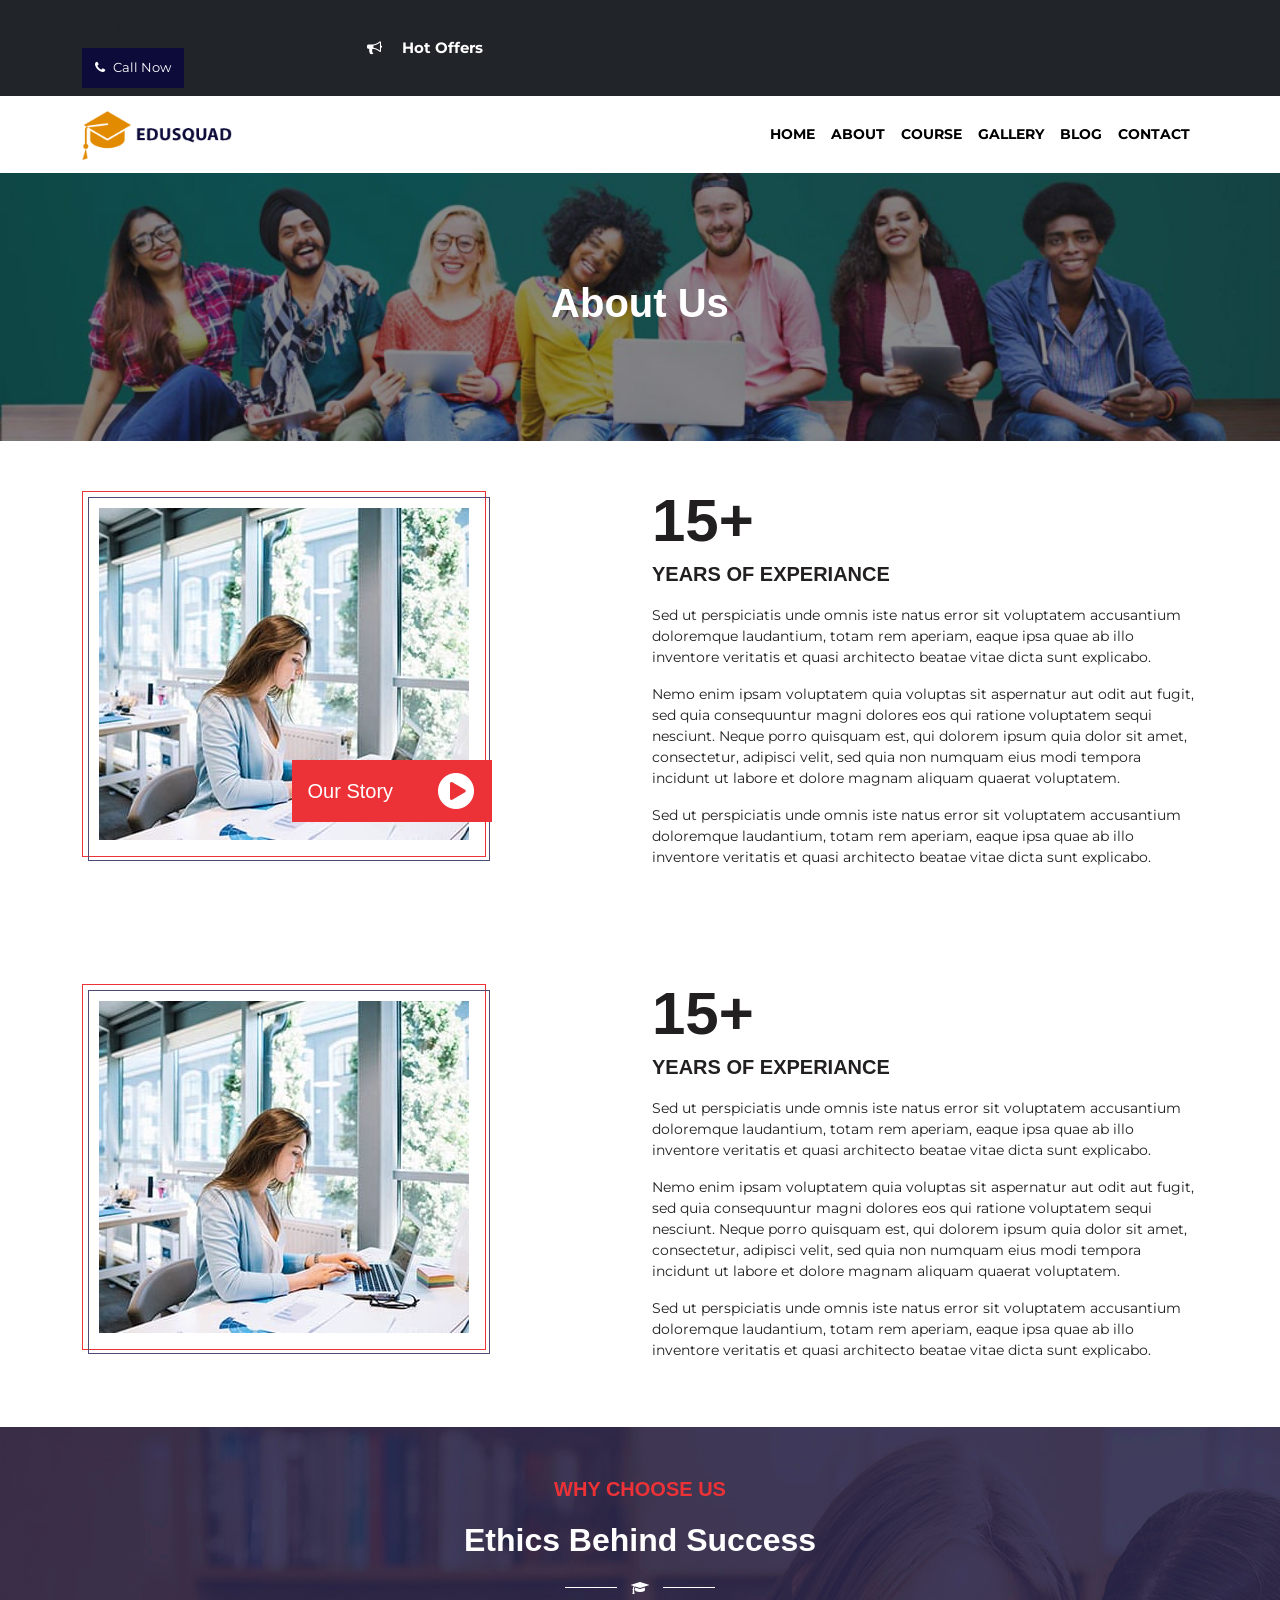
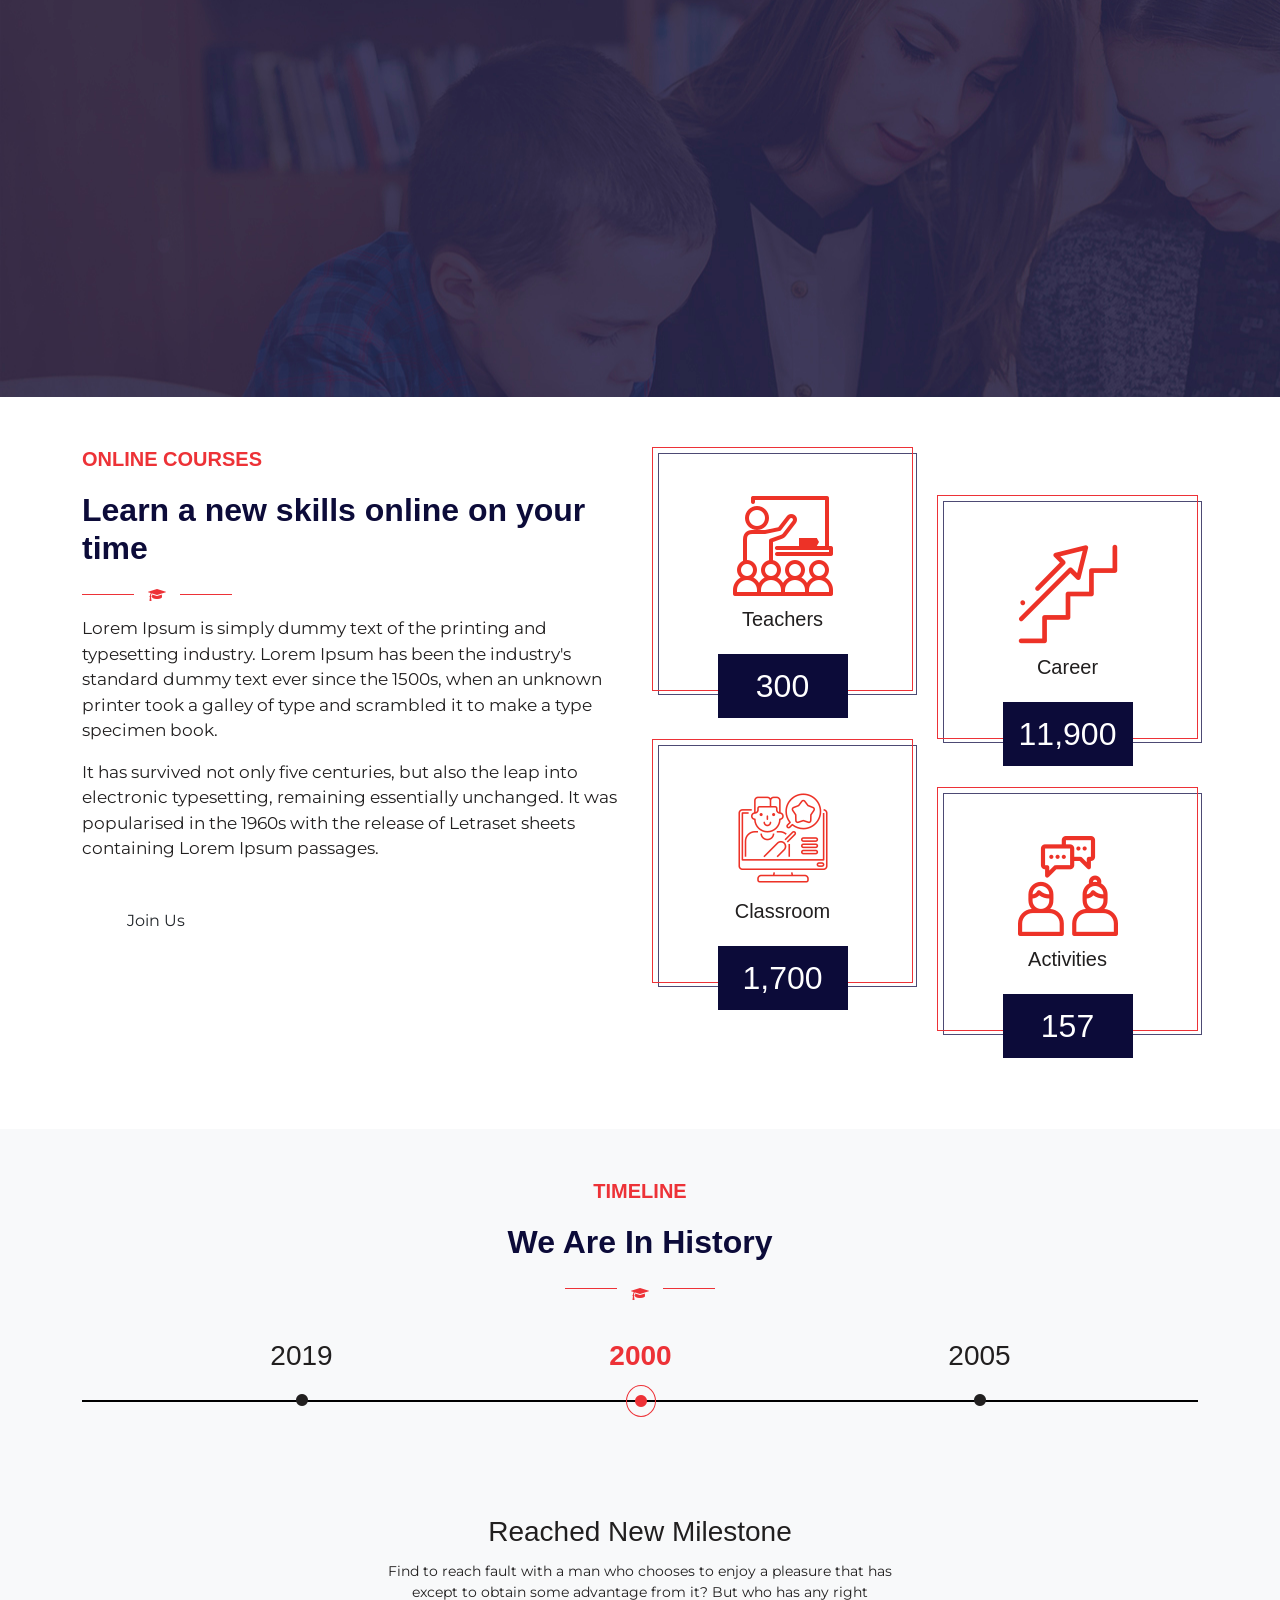
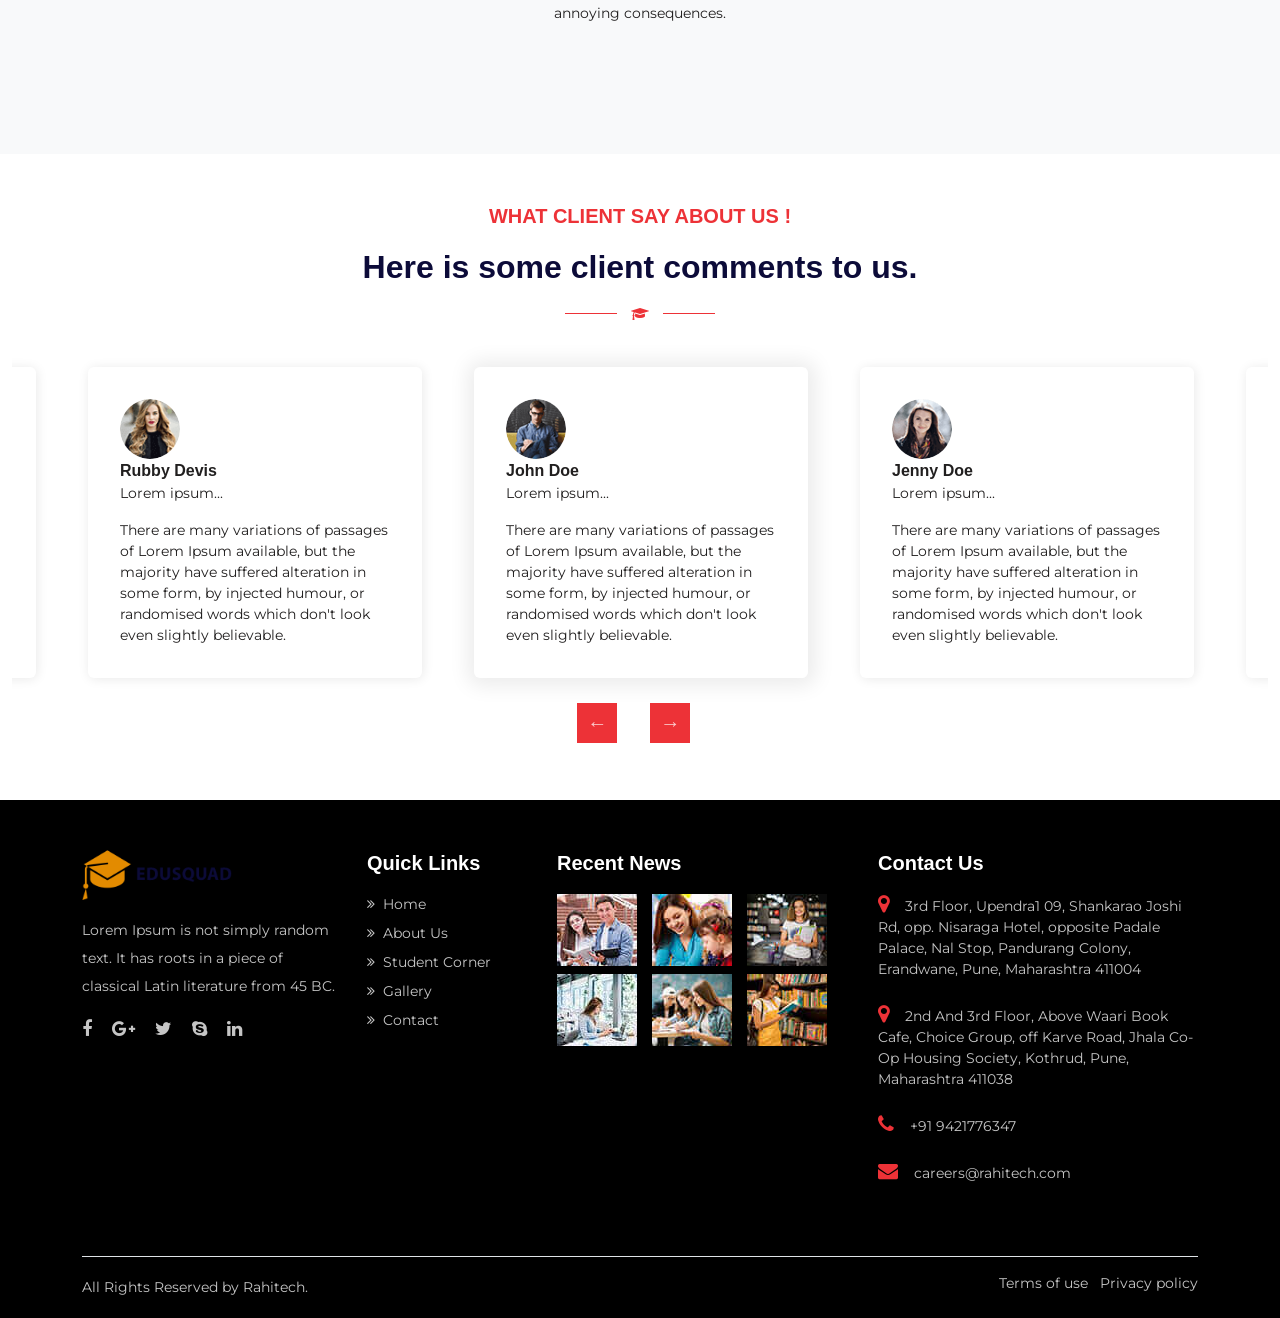
==== about.html @ 1d6828c7 "Hritik-major Update for icons blogs and color" ====
<!DOCTYPE html>
<html lang="en">

<head>
    <!-- ========== Meta Tags ========== -->
    <meta charset="utf-8">
    <meta name="viewport" content="width=device-width, initial-scale=1">
    <meta name="description" content="Edusquad - Education Template">
    <!-- ========== Page Title ========== -->
    <title>RahiTech</title>
    <!-- ========== Favicon Icon ========== -->
    <link rel="shortcut icon" href="assets/images/favicon.ico" type="image/x-icon">
    <!-- ========== Google Fonts ========== -->
    <link href="https://fonts.googleapis.com/css?family=Montserrat:400,800&display=swap" rel="stylesheet">
    <!-- ========== Start Stylesheet ========== -->
    <link href="assets/css/bootstrap.min.css" rel="stylesheet">
    <link rel="stylesheet" href="https://stackpath.bootstrapcdn.com/font-awesome/4.7.0/css/font-awesome.min.css">
    <link rel="stylesheet" type="text/css" href="assets/css/slick.css">
    <link rel="stylesheet" type="text/css" href="assets/css/slick-theme.css">
    <link rel="stylesheet" href="assets/css/animate.min.css">
    <link rel="stylesheet" href="assets/css/aos.css">
    <link rel="stylesheet" href="assets/css/jquery.fancybox.min.css">
    <link rel="stylesheet" href="assets/css/themify-icons.css">
    <link rel="stylesheet" href="assets/css/style.css">
</head>

<body>
    <!--start preloader-->
    <div class="preloader">
        <div class="spinner">
            <div class="double-bounce1"></div>
            <div class="double-bounce2"></div>
        </div>
    </div>
    <!--end preloader-->
    <div class="page-wrapper">
        <!-- start top header -->
        <header class="top-header py-2 bg-dark">
    <div class="container">
        <div class="row align-items-center">
            <!-- Left side - Call to action buttons -->
            <div class="col-xl-3 col-lg-4 col-md-12 text-start top-btn">
                <a href="contact.html" class="btn theme-orange me-2">
                    <i class="fa fa-calendar-check-o me-2"></i>Free Consultation
                </a>
                <a href="tel:+919876543210" class="btn theme-blue">
                    <i class="fa fa-phone me-2"></i>Call Now
                </a>
            </div>
            
            <!-- Middle - Announcement icon -->
            <div class="col-xl-2 col-lg-3 col-md-4 py-2 fw-bold f-15 announcement text-white">
                <i class="fa fa-bullhorn me-3 color-orange"></i>
                <span>Hot Offers</span>
            </div>
            
            <!-- Right side - Marquee text -->
            <div class="col-xl-7 col-lg-5 col-md-8">
                <p class="marquee text-white mb-0">
                    <span>
                        🚀 Limited Time Offer: Get 15% off your first .NET project! 
                        ⚡ Angular + .NET Core Specialists | 
                        🔍 SQL Database Optimization Services | 
                        💻 WinForms Modernization Packages Available
                    </span>
                </p>
            </div>
        </div>
    </div>
</header>
        <!-- end top header -->
        <!-- start main header -->
        <header class="main-header" id="header">
            <div class="container">
                <nav class="navbar navbar-expand-lg navbar-dark">
                    <a class="navbar-brand" href="index.html">
                    <img src="assets/images/logo.png" style="width: 150px;" class="img-fluid" alt="Edusquad">
                </a>
                    <span class="navbar-toggler">
                    <i class="ti-align-left" onclick="openNav()"></i>
                </span>
                    <div class="collapse navbar-collapse justify-content-end" id="collapsibleNavbar">
                        <ul class="navbar-nav">
                            <li class="nav-item">
                                <a class="nav-link" href="index.html">Home</a>
                            </li>
                            <li class="nav-item">
                                <a class="nav-link" href="about.html">About</a>
                            </li>
                            <li class="nav-item">
                                <a class="nav-link" href="course.html">Course</a>
                            </li>
                            <li class="nav-item">
                                <a class="nav-link" href="gallery.html">Gallery</a>
                            </li>
                            <li class="nav-item">
                                <a class="nav-link" href="blog.html">Blog</a>
                            </li>
                            <li class="nav-item">
                                <a class="nav-link" href="contact.html">Contact</a>
                            </li>
                        </ul>
                    </div>
                </nav>
            </div>
        </header>
        <!-- end main header -->
        <!-- start side menu -->
        <div class="sidenav" id="mySidenav">
            <a class="closebtn" href="javascript:void(0)" onclick="closeNav()">&times;</a>
            <div class="sidenav-links pt-4">
                <a href="index.html">Home</a>
                <a href="about.html">About Us</a>
                <a href="course.html">Course</a>
                <a href="gallery.html">Gallery</a>
                <a href="blog.html">Blog</a>
                <a href="contact.html">Contact</a>
            </div>
        </div>
        <!-- end side menu -->
        <!-- start inner banner -->
        <section class="inner-banner">
            <h1 class="fw-bold text-center">About Us</h1>
        </section>
        <!-- end inner banner -->
        <!-- start about us -->
        <section class="aboutus">
            <div class="container">
                <div class="row">
                   
                    <div class="col-lg-6 col-md-8 offset-md-2 offset-lg-0">
                        <div class="about-img">
                            <div class="img_1" data-aos="zoom-in" data-aos-duration="550">
                                <div class="border-line"></div>
                                <img src="assets/images/about1.jpg" class="img-fluid" alt="About">
                            </div>
                            <div class="img_2 d-flex" data-aos="zoom-in" data-aos-duration="1000">
                                <h5 class="mb-0 text-white">Our Story</h5>
                                <a href="./assets/images/Rahitech-Video-1.mp4" data-fancybox="gallery" class="video-btn text-white">
                    <i class="fa fa-play-circle fa-3x"></i>
                  </a>
                            </div>
                        </div>
                    </div>
                     <div class="col-lg-6 col-md-12">
                        <h1 class="color-orange fw-bold about-title" data-aos="fade-up" data-aos-duration="1000">15+</h1>
                        <h5 class="fw-bold text-uppercase mb-3" data-aos="fade-up" data-aos-duration="1000">YEARS OF EXPERIANCE</h5>
                        <p>Sed ut perspiciatis unde omnis iste natus error sit voluptatem accusantium doloremque laudantium, totam rem aperiam, eaque ipsa quae ab illo inventore veritatis et quasi architecto beatae vitae dicta sunt explicabo.</p>
                        <p>Nemo enim ipsam voluptatem quia voluptas sit aspernatur aut odit aut fugit, sed quia consequuntur magni dolores eos qui ratione voluptatem sequi nesciunt. Neque porro quisquam est, qui dolorem ipsum quia dolor sit amet, consectetur,
                            adipisci velit, sed quia non numquam eius modi tempora incidunt ut labore et dolore magnam aliquam quaerat voluptatem.</p>
                        <p>Sed ut perspiciatis unde omnis iste natus error sit voluptatem accusantium doloremque laudantium, totam rem aperiam, eaque ipsa quae ab illo inventore veritatis et quasi architecto beatae vitae dicta sunt explicabo.</p>
                    </div>
                </div>
            </div>
        </section>
        <!-- end about us -->

        <!-- start about us secound -->
        <section class="aboutus">
            <div class="container">
                <div class="row">
                   
                    <div class="col-lg-6 col-md-8 offset-md-2 offset-lg-0">
                        <div class="about-img">
                            <div class="img_1" data-aos="zoom-in" data-aos-duration="550">
                                <div class="border-line"></div>
                                <img src="assets/images/about1.jpg" class="img-fluid" alt="About">
                            </div>
                            <div class="img_2 d-flex" data-aos="zoom-in" data-aos-duration="1000">
                                <h5 class="mb-0 text-white">Our Story</h5>
                                <a href="https://www.youtube.com/watch?v=_sI_Ps7JSEk" data-fancybox="gallery" class="video-btn text-white">
                    <i class="fa fa-play-circle fa-3x"></i>
                  </a>
                            </div>
                        </div>
                    </div>

                     <div class="col-lg-6 col-md-12">
                        <h1 class="color-orange fw-bold about-title" data-aos="fade-up" data-aos-duration="1000">15+</h1>
                        <h5 class="fw-bold text-uppercase mb-3" data-aos="fade-up" data-aos-duration="1000">YEARS OF EXPERIANCE</h5>
                        <p>Sed ut perspiciatis unde omnis iste natus error sit voluptatem accusantium doloremque laudantium, totam rem aperiam, eaque ipsa quae ab illo inventore veritatis et quasi architecto beatae vitae dicta sunt explicabo.</p>
                        <p>Nemo enim ipsam voluptatem quia voluptas sit aspernatur aut odit aut fugit, sed quia consequuntur magni dolores eos qui ratione voluptatem sequi nesciunt. Neque porro quisquam est, qui dolorem ipsum quia dolor sit amet, consectetur,
                            adipisci velit, sed quia non numquam eius modi tempora incidunt ut labore et dolore magnam aliquam quaerat voluptatem.</p>
                        <p>Sed ut perspiciatis unde omnis iste natus error sit voluptatem accusantium doloremque laudantium, totam rem aperiam, eaque ipsa quae ab illo inventore veritatis et quasi architecto beatae vitae dicta sunt explicabo.</p>
                    </div>
                </div>
            </div>
        </section>
        <!--secound about us end  -->


        <!-- start target -->
        <section class="target">
            <div class="container">
                <div class="sec-title text-center bg-fill" data-aos="fade-up" data-aos-duration="1000">
                    <span class="title">Why Choose Us</span>
                    <h2 class="text-white">Ethics Behind Success</h2>
                    <div class="divider">
                        <span class="fa fa-mortar-board"></span>
                    </div>
                </div>
                <div class="row">
                    <div class="col-md-4">
                        <div class="target-block text-white p-lg-5 p-md-3 p-sm-3 p-2 mb-lg-0 mb-mb-0 mb-xl-0 mb-sm-5 mb-4" data-aos="flip-up" data-aos-duration="1000">
                            <div class="border-line"></div>
                            <i class="fa fa-check-circle fa-3x color-orange mb-3"></i>
                            <h4 class="fw-bold">Mission</h4>
                            <p>Aliquip exea conse quat nul duis crib irure dolor in reprehenderit voluptate velit ese cillum dolore fugiat.</p>
                            <a href="javascript:" class="btn text-white ps-0">Read More <i class="fa fa-angle-double-right ms-2"></i>
                </a>
                        </div>
                    </div>
                    <div class="col-md-4">
                        <div class="target-block text-white  p-lg-5 p-md-3 p-sm-3 p-2 mb-lg-0 mb-mb-0 mb-xl-0 mb-sm-5 mb-4" data-aos="flip-up" data-aos-duration="1000">
                            <div class="border-line"></div>
                            <i class="fa fa-eye fa-3x color-orange mb-3"></i>
                            <h4 class="fw-bold">Vision</h4>
                            <p>Aliquip exea conse quat nul duis crib irure dolor in reprehenderit voluptate velit ese cillum dolore fugiat.</p>
                            <a href="javascript:" class="btn text-white ps-0">Read More <i class="fa fa-angle-double-right ms-2"></i>
                </a>
                        </div>
                    </div>
                    <div class="col-md-4">
                        <div class="target-block text-white  p-lg-5 p-md-3 p-2 mb-lg-0 mb-mb-0 mb-xl-0" data-aos="flip-up" data-aos-duration="1000">
                            <div class="border-line"></div>
                            <i class="fa fa-certificate fa-3x color-orange mb-3"></i>
                            <h4 class="fw-bold">Award</h4>
                            <p>Aliquip exea conse quat nul duis crib irure dolor in reprehenderit voluptate velit ese cillum dolore fugiat.</p>
                            <a href="javascript:" class="btn text-white ps-0">Read More <i class="fa fa-angle-double-right ms-2"></i>
                </a>
                        </div>
                    </div>
                </div>
            </div>
        </section>
        <!-- end target -->
        <!-- start counter -->
        <section class="counter-section abt-counter">
            <div class="container">
                <div class="row">
                    <div class="col-lg-6">
                        <div class="sec-title" data-aos="fade-up" data-aos-duration="1000">
                            <span class="title">Online Courses</span>
                            <h2>Learn a new skills online on your time</h2>
                            <div class="divider">
                                <span class="fa fa-mortar-board"></span>
                            </div>
                        </div>
                        <p class="p-17">Lorem Ipsum is simply dummy text of the printing and typesetting industry. Lorem Ipsum has been the industry's standard dummy text ever since the 1500s, when an unknown printer took a galley of type and scrambled it to make a type
                            specimen book.</p>
                        <p class="p-17">It has survived not only five centuries, but also the leap into electronic typesetting, remaining essentially unchanged. It was popularised in the 1960s with the release of Letraset sheets containing Lorem Ipsum passages.</p>
                        <button type="button" class="btn theme-orange theme-btn mt-3 join-us">Join Us</button>
                    </div>
                    <div class="col-lg-6">
                        <div class="counter-box">
                            <div class="row">
                                <div class="col-lg-6 col-md-6 col-sm-6 mb-md-5">
                                    <div class="counter aos-init aos-animate mb-5" data-aos="fade-up" data-aos-duration="550">
                                        <div class="border-line"></div>
                                        <div class="counter-img">
                                            <img src="assets/images/icons/Training-Center.png" class="img-fluid" alt="Teacher">
                                        </div>
                                        <h2 class="timer count-title count-number" data-to="300" data-speed="1500">300</h2>
                                        <h5 class="count-text mt-2">Teachers</h5>
                                    </div>
                                    <div class="counter aos-init aos-animate" data-aos="fade-up" data-aos-duration="550">
                                        <div class="border-line"></div>
                                        <div class="counter-img">
                                            <img src="assets/images/icons/class.png" class="img-fluid" alt="Classroom">
                                        </div>
                                        <h2 class="timer count-title count-number" data-to="1700" data-speed="1500">1,700</h2>
                                        <h5 class="count-text mt-2">Classroom</h5>
                                    </div>
                                </div>
                                <div class="col-lg-6 col-md-6 col-sm-6 mt-lg-5 mt-lg-5 mt-md-5">
                                    <div class="counter aos-init aos-animate" data-aos="fade-up" data-aos-duration="550">
                                        <div class="border-line"></div>
                                        <div class="counter-img">
                                            <img src="assets/images/icons/career-2.png" class="img-fluid" alt="Career">
                                        </div>
                                        <h2 class="timer count-title count-number" data-to="11900" data-speed="1500">11,900</h2>
                                        <h5 class="count-text mt-2">Career</h5>
                                    </div>
                                    <div class="counter margin-bottom aos-init aos-animate margin-bottom" data-aos="fade-up" data-aos-duration="550">
                                        <div class="border-line"></div>
                                        <div class="counter-img">
                                            <img src="assets/images/icons/activities-100.png" class="img-fluid" alt="Activities">
                                        </div>
                                        <h2 class="timer count-title count-number" data-to="157" data-speed="1500">157</h2>
                                        <h5 class="count-text mt-2">Activities</h5>
                                    </div>
                                </div>
                            </div>
                        </div>
                    </div>
                </div>
            </div>
        </section>
        <!-- end counter -->
        <!-- start timeline -->
        <section class="timeline bg-light">
            <div class="container">
                <div class="sec-title text-center" data-aos="fade-up" data-aos-duration="1000">
                    <span class="title">Timeline</span>
                    <h2>We Are In History</h2>
                    <div class="divider">
                        <span class="fa fa-mortar-board"></span>
                    </div>
                </div>
                <div class="row">
                    <div class="col-md-12">
                        <div class="slider-nav py-3">
                            <div class="text-center history_slide">
                                <h3>2000</h3>
                                <i class="fa fa-circle text-center"></i>
                            </div>
                            <div class="text-center history_slide">
                                <h3>2005</h3>
                                <i class="fa fa-circle text-center"></i>
                            </div>
                            <div class="text-center history_slide">
                                <h3>2010</h3>
                                <i class="fa fa-circle text-center"></i>
                            </div>
                            <div class="text-center history_slide">
                                <h3>2015</h3>
                                <i class="fa fa-circle text-center"></i>
                            </div>
                            <div class="text-center history_slide">
                                <h3>2019</h3>
                                <i class="fa fa-circle text-center"></i>
                            </div>
                        </div>
                    </div>
                    <div class="col-md-12">
                        <div class="slider-for mb-3" data-aos="fade-up" data-aos-duration="1000">
                            <div class="history-content p-5 text-center theme-orange">
                                <h3>Reached New Milestone</h3>
                                <p>Find to reach fault with a man who chooses to enjoy a pleasure that has except to obtain some advantage from it? But who has any right annoying consequences. </p>
                            </div>
                            <div class="history-content p-5 text-center theme-orange">
                                <h3>Reached New Milestone</h3>
                                <p>Find to reach fault with a man who chooses to enjoy a pleasure that has except to obtain some advantage from it? But who has any right annoying consequences. </p>
                            </div>
                            <div class="history-content p-5 text-center theme-orange">
                                <h3>Reached New Milestone</h3>
                                <p>Find to reach fault with a man who chooses to enjoy a pleasure that has except to obtain some advantage from it? But who has any right annoying consequences. </p>
                            </div>
                            <div class="history-content p-5 text-center theme-orange">
                                <h3>Reached New Milestone</h3>
                                <p>Find to reach fault with a man who chooses to enjoy a pleasure that has except to obtain some advantage from it? But who has any right annoying consequences. </p>
                            </div>
                        </div>
                    </div>
                </div>
            </div>
        </section>
        <!-- end timeline -->
        <!-- start events -->
        <section class="events text-center">
            <div class="container-fluid">
                <div class="sec-title text-center" data-aos="fade-up" data-aos-duration="1000">
                    <span class="title">What Client Say about us !</span>
                    <h2>Here is some client comments to us.</h2>
                    <div class="divider">
                        <span class="fa fa-mortar-board"></span>
                    </div>
                </div>
                <div class="center">
                    <div class="card m-2">
                        <div class="client-block p-3" data-aos="zoom-in" data-aos-duration="1000">
                            <div class="media p-3 align-items-center">
                                <img src="assets/images/1.png" alt="Rony Devis" class="me-3 rounded-circle">
                                <div class="media-body text-start">
                                    <h6 class="color-orange fw-bold mb-0">Rubby Devis</h6>
                                    <p class="mb-0">Lorem ipsum...</p>
                                </div>
                            </div>
                            <p class="ps-3 pe-3 text-start">There are many variations of passages of Lorem Ipsum available, but the majority have suffered alteration in some form, by injected humour, or randomised words which don't look even slightly believable.</p>
                        </div>
                    </div>
                    <div class="card  m-2">
                        <div class="client-block p-3" data-aos="zoom-in" data-aos-duration="1000">
                            <div class="media p-3 align-items-center">
                                <img src="assets/images/2.png" alt="John Doe" class="me-3 rounded-circle">
                                <div class="media-body text-start">
                                    <h6 class="color-orange fw-bold mb-0">John Doe</h6>
                                    <p class="mb-0">Lorem ipsum...</p>
                                </div>
                            </div>
                            <p class="ps-3 pe-3 text-start">There are many variations of passages of Lorem Ipsum available, but the majority have suffered alteration in some form, by injected humour, or randomised words which don't look even slightly believable.</p>
                        </div>
                    </div>
                    <div class="card  m-2 ">
                        <div class="client-block p-3" data-aos="zoom-in" data-aos-duration="1000">
                            <div class="media p-3 align-items-center">
                                <img src="assets/images/3.png" alt="Jenny Doe" class="me-3 rounded-circle">
                                <div class="media-body text-start">
                                    <h6 class="color-orange fw-bold mb-0">Jenny Doe</h6>
                                    <p class="mb-0">Lorem ipsum...</p>
                                </div>
                            </div>
                            <p class="ps-3 pe-3 text-start">There are many variations of passages of Lorem Ipsum available, but the majority have suffered alteration in some form, by injected humour, or randomised words which don't look even slightly believable.</p>
                        </div>
                    </div>
                    <div class="card m-2">
                        <div class="client-block p-3" data-aos="zoom-in" data-aos-duration="1000">
                            <div class="media p-3 align-items-center">
                                <img src="assets/images/1.png" alt="Rony Devis" class="me-3 rounded-circle">
                                <div class="media-body text-start">
                                    <h6 class="color-orange fw-bold mb-0">Rubby Devis</h6>
                                    <p class="mb-0">Lorem ipsum...</p>
                                </div>
                            </div>
                            <p class="ps-3 pe-3 text-start">There are many variations of passages of Lorem Ipsum available, but the majority have suffered alteration in some form, by injected humour, or randomised words which don't look even slightly believable.</p>
                        </div>
                    </div>
                    <div class="card  m-2">
                        <div class="client-block p-3" data-aos="zoom-in" data-aos-duration="1000">
                            <div class="media p-3 align-items-center">
                                <img src="assets/images/2.png" alt="John Doe" class="me-3 rounded-circle">
                                <div class="media-body text-start">
                                    <h6 class="color-orange fw-bold mb-0">John Doe</h6>
                                    <p class="mb-0">Lorem ipsum...</p>
                                </div>
                            </div>
                            <p class="ps-3 pe-3 text-start">There are many variations of passages of Lorem Ipsum available, but the majority have suffered alteration in some form, by injected humour, or randomised words which don't look even slightly believable.</p>
                        </div>
                    </div>
                    <div class="card  m-2 ">
                        <div class="client-block p-3" data-aos="zoom-in" data-aos-duration="1000">
                            <div class="media p-3 align-items-center">
                                <img src="assets/images/3.png" alt="Jenny Doe" class="me-3 rounded-circle">
                                <div class="media-body text-start">
                                    <h6 class="color-orange fw-bold mb-0">Jenny Doe</h6>
                                    <p class="mb-0">Lorem ipsum...</p>
                                </div>
                            </div>
                            <p class="ps-3 pe-3 text-start">There are many variations of passages of Lorem Ipsum available, but the majority have suffered alteration in some form, by injected humour, or randomised words which don't look even slightly believable.</p>
                        </div>
                    </div>
                </div>
            </div>
        </section>
        <!-- end events -->
        <!-- start footer -->
        <footer class="theme-Black">
            <div class="container">
                <div class="footer-top border-bottom pt-5">
                    <div class="row">
                        <div class="col-lg-3 col-md-6" data-aos="fade-in" data-aos-duration="1050">
                            <a href="index.html"><img src="assets/images/logo.png" style="width: 150px;" class="img-fluid mb-3" alt="Edusquad"></a>
                            <p>Lorem Ipsum is not simply random text. It has roots in a piece of classical Latin literature from 45 BC.</p>
                            <ul class="social-icon">
                                <li><a href="javascript:"><i class="fa fa-facebook-f"></i></a></li>
                                <li><a href="javascript:"><i class="fa fa-google-plus"></i></a></li>
                                <li><a href="javascript:"><i class="fa fa-twitter"></i></a></li>
                                <li><a href="javascript:"><i class="fa fa-skype"></i></a></li>
                                <li><a href="javascript:"><i class="fa fa-linkedin"></i></a></li>
                            </ul>
                        </div>
                        <div class="col-lg-2 col-md-6" data-aos="fade-in" data-aos-duration="550">
                            <h5 class="fw-bold mb-3">Quick Links</h5>
                            <ul>
                                <li><a href="index.html"><i class="fa fa-angle-double-right me-2"></i>Home</a></li>
                                <li><a href="about.html"><i class="fa fa-angle-double-right me-2"></i>About Us</a></li>
                                <li><a href="course.html"><i class="fa fa-angle-double-right me-2"></i>Student Corner</a></li>
                                <li><a href="gallery.html"><i class="fa fa-angle-double-right me-2"></i>Gallery</a></li>
                                <li><a href="contact.html"><i class="fa fa-angle-double-right me-2"></i>Contact</a></li>
                            </ul>
                        </div>
                        <div class="col-lg-3 col-md-6 mb-md-5 mb-4" data-aos="fade-in" data-aos-duration="1050">
                            <h5 class="fw-bold mb-3">Recent News</h5>
                            <div class="row">
                                <div class="col-md-4 col-sm-2 col-2 mb-2 pe-0">
                                    <img src="assets/images/thumb_1.jpg" class="img-fluid" alt="Gallery">
                                </div>
                                <div class="col-md-4 col-sm-2 col-2 mb-2 pe-0">
                                    <img src="assets/images/thumb_2.jpg" class="img-fluid" alt="Gallery">
                                </div>
                                <div class="col-md-4 col-sm-2 col-2 mb-2 pe-0">
                                    <img src="assets/images/thumb_3.jpg" class="img-fluid" alt="Gallery">
                                </div>
                                <div class="col-md-4 col-sm-2 col-2 pe-0">
                                    <img src="assets/images/thumb_4.jpg" class="img-fluid" alt="Gallery">
                                </div>
                                <div class="col-md-4 col-sm-2 col-2 pe-0">
                                    <img src="assets/images/thumb_5.jpg" class="img-fluid" alt="Gallery">
                                </div>
                                <div class="col-md-4 col-sm-2 col-2 pe-0">
                                    <img src="assets/images/thumb_6.jpg" class="img-fluid" alt="Gallery">
                                </div>
                            </div>
                        </div>
                        <div class="col-lg-4 col-md-6 ps-lg-5  mb-md-5" data-aos="fade-in" data-aos-duration="1050">
                            <h5 class="fw-bold mb-3">Contact Us</h5>
                            <ul class="address-icon">
                                <li class="mb-3"><i class="fa fa-map-marker me-3 color-Red"></i>3rd Floor, Upendra1 09, Shankarao Joshi Rd, opp. Nisaraga Hotel, opposite Padale Palace, Nal Stop, Pandurang Colony, Erandwane, Pune, Maharashtra 411004</li>
                                <li class="mb-3"><i class="fa fa-map-marker me-3 color-Red"></i>2nd And 3rd Floor, Above Waari Book Cafe, Choice Group, off Karve Road, Jhala Co-Op Housing Society, Kothrud, Pune, Maharashtra 411038</li>
                                <li class="mb-3"><i class="fa fa-phone me-3 color-Red"></i>+91 9421776347</li>
                                <li class="mb-3"><i class="fa fa-envelope color-Red me-3"></i>careers@rahitech.com</li>
                            </ul>
                        </div>
                    </div>
                </div>
                <div class="bottom-footer py-3 d-flex justify-content-between">
                    <p class="mb-0">All Rights Reserved by Rahitech.</p>
                    <ul class="list-inline mb-0">
                        <li class="list-inline-item"><a href="javascript:">Terms of use</a></li>
                        <li class="list-inline-item"><a href="javascript:">Privacy policy</a></li>
                    </ul>
                </div>
            </div>
        </footer>
        <!-- end footer -->
        <a href="#" id="scroll">
        <span></span>
      </a>
    </div>
    <!-- ===============jQuery Frameworks============= -->
    <script src="assets/js/jquery.min.js"></script>
    <script src="assets/js/popper.min.js"></script>
    <script src="assets/js/bootstrap.min.js"></script>
    <script src="assets/js/slick.min.js"></script>
    <script src="assets/js/jquery.fancybox.min.js"></script>
    <script src="assets/js/aos.js"></script>
    <script src="assets/js/page/about/about.js"></script>
    <script src="assets/js/script.js"></script>
</body>

</html>
---- assets/css/style.css ----
/* --------------------------------------------------------

Template Name: Edusquad Bootstrap 4 Education Template
Version: 1.0

-----------------------------------------------------------*/

html,
body {
    position: relative;
    height: 100%;
}

body {
    font-family: 'Montserrat', sans-serif;
    font-size: 14px;
    color: #211f1f;
    margin: 0;
    padding: 0;
    background: white;
}

/*
****Default Style
1. Top Header
2. Main Header
3. Slider
4. Features
5. About Us
6. Service
7. Events
8. Counter
9. Meet our team
10. Online course
12. Search Course
13. Video faq
14. faq accordion
15. event gallery
16. Blog
17. Footer
*/

/*Default Style*/

h1,
h2,
h3,
h4,
h5,
h6 {
    font-family: 'Roboto', sans-serif;
    line-height: 1.5;
    font-weight: 400;
}

a {
    text-decoration: none;
    color: unset;
}

a:active,
a:hover,
a:focus {
    text-decoration: none;
}

a:active,
a:hover,
a:focus {
    outline: 0 none;
}

.theme-btn {
    padding: .875rem 2.75rem;
}

.theme-Red {
    background: #ed3237;
    color: white;
}

.theme-blue {
    background: #0c0b39;
    color: white;
}

.theme-Black {
    background-color: black;
    color: white;
}

.color-Red {
    color: #ed3237;
}

.color-blue {
    color: #0c0b39;
}

.theme-light-bg {
    background: #e5eef6;
}

.p-17 {
    font-size: 17px;
}

.f-15 {
    font-size: 15px;
}

.box-shadow {
    box-shadow: 0 0 3px rgba(0, 0, 0, 0.1);
}

.border-unset {
    border: unset;
}

.form-control {
    background-clip: unset;
}

.bg-unset {
    background: unset;
}

.max-width {
    width: 600px;
}

.btn {
    border-radius: unset;
}

.counter-section,
.target,
.our-team,
.online-course,
.search-course,
.event-listing,
.event-gallery,
.blog,
.blog-detail,
.aboutus,
.abt-counter,
.timeline,
.result,
.result-list,
.student,
.faculties,
.course,
.blog-block,
.contact-section {
    padding: 50px 0;
}

.carousel .btn:hover,
.post .btn:hover,
.career-form .btn:hover,
.contact-form .btn:hover,
.result .btn:hover,
.search-student .btn:hover,
.join-us:hover {
    background: #0c0b39;
    border: #0c0b39;
    color: white;
}

.get-course:hover {
    background: white;
    color: #0c0b39;
}

.form-control {
    border-radius: unset;
}

.sec-title .title {
    position: relative;
    display: block;
    font-size: 20px;
    line-height: 1.2em;
    color: #ed3237;
    font-weight: 600;
    margin-bottom: 20px;
    text-transform: uppercase;
    font-family: "Raleway", sans-serif;
}

.sec-title h2 {
    position: relative;
    display: block;
    line-height: 1.2em;
    color: #0c0b39;
    font-weight: 700;
}

.sec-title .divider {
    position: relative;
    display: inline-block;
    margin: 10px 0;
    width: 150px;
    text-align: center;
}

.sec-title .divider:before,
.sec-title .divider:after {
    position: absolute;
    left: 0;
    top: 9px;
    height: 1px;
    width: 52px;
    background-color: #ed3237;
    content: "";
}

.bg-fill .divider:before,
.bg-fill .divider:after {
    background-color: white !important;
}

.sec-title .divider:after {
    left: auto;
    right: 0;
}

.divider .fa {
    color: #ed3237;
}

.bg-fill .divider .fa {
    color: white;
}

.slick-prev:hover,
.slick-prev:focus,
.slick-next:hover,
.slick-next:focus {
    background: #0c0b39 !important;
}

/*pre loader*/

.preloader {
    position: fixed;
    top: 0;
    left: 0;
    width: 100%;
    height: 100%;
    background-color: #0c0b39;
    z-index: 999999;
    text-align: center;
}

.preloader .spinner {
    width: 60px;
    height: 60px;
    position: absolute;
    left: 0;
    right: 0;
    margin: 0 auto;
    top: 46%;
    -webkit-transform: translateY(-46%);
    transform: translateY(-46%);
}

.preloader .spinner .double-bounce1,
.preloader .spinner .double-bounce2 {
    width: 100%;
    height: 100%;
    border-radius: 50%;
    background-color: #ffffff;
    opacity: 0.6;
    position: absolute;
    top: 0;
    left: 0;
    -webkit-animation: sk-bounce 2.0s infinite ease-in-out;
    animation: sk-bounce 2.0s infinite ease-in-out;
}

.preloader .spinner .double-bounce2 {
    -webkit-animation-delay: -1.0s;
    animation-delay: -1.0s;
}

@-webkit-keyframes sk-bounce {
    0%,
    100% {
        -webkit-transform: scale(0);
        transform: scale(0);
    }
    50% {
        -webkit-transform: scale(1);
        transform: scale(1);
    }
}

@keyframes sk-bounce {
    0%,
    100% {
        -webkit-transform: scale(0);
        transform: scale(0);
    }
    50% {
        -webkit-transform: scale(1);
        transform: scale(1);
    }
}

/*1. Top Header*/

.top-header {
    background-color: #ed3237;
    color: white;
}

.top-header .btn {
    border-radius: unset;
    font-size: 13px;
}

.top-header .btn:hover {
    background: white;
    color: black;
}

.marquee {
    padding: 10px 0 0;
}

.marquee {
    margin: 0 auto;
    white-space: nowrap;
    overflow: hidden;
    box-sizing: border-box;
}

.marquee span {
    display: inline-block;
    padding-left: 100%;
    text-indent: 0;
    animation: marquee 15s linear infinite;
}

.marquee span:hover {
    animation-play-state: running;
}

/* Make it move */

@keyframes marquee {
    0% {
        transform: translate(0, 0);
    }
    100% {
        transform: translate(-100%, 0);
    }
}

/*2. Main Header*/

nav {
    padding: 0.5rem 0 !important;
}

.navbar-nav .nav-link {
    color: black;
    font-size: 14px;
    font-weight: 700;
    text-transform: uppercase;
}

.navbar-nav .nav-item .nav-link {
    text-decoration: none;
    -webkit-background-clip: text;
    -webkit-text-fill-color: transparent;
    background-image: -webkit-linear-gradient( to right, #de3237, #de3237 50%, black 50%);
    background-image: -moz-linear-gradient( to right, #de3237, #de3237 50%, black 50%);
    background-image: -ms-linear-gradient( to right, #de3237, #de3237 50%, black 50%);
    background-image: -o-linear-gradient( to right, #de3237, #de3237 50%, black 50%);
    background-image: linear-gradient( to right, #de3237, #de3237 50%, black 50%);
    background-size: 200% 100%;
    background-position: 100%;
}

.navbar-nav .nav-item .nav-link:hover {
    transition: all 0.4s cubic-bezier(0, 0, 0.23, 1);
    background-position: 0%;
}

.dropdown-toggle::after {
    color: #0c0b39;
}

.dropdown:hover .dropdown-menu {
    display: block;
}

.dropdown-menu {
    background: white;
    border-radius: unset;
    border: unset;
    box-shadow: 0px 0px 30px 0 rgba(0, 0, 0, .2);
}

.dropdown-item {
    color: #0c0b39 !important;
}

a.dropdown-item:hover {
    color: #ed3237 !important;
}

.dropdown-item:focus,
.dropdown-item:hover {
    color: #0c0b39 !important;
    text-decoration: none;
    background-color: unset;
}

.top-header .btn {
    padding: .575rem .75rem;
}

.navbar-toggler {
    color: #0c0b39 !important;
}

.navbar-toggler:focus {
    outline: unset;
    outline: unset;
}

.ti-align-left {
    font-size: 24px;
}

.sidenav {
    height: 100%;
    width: 0;
    position: fixed;
    z-index: 999999;
    top: 0;
    right: 0;
    background-color: #ed3237eb;
    overflow-x: hidden;
    transition: 0.5s;
    padding-top: 60px;
}

.sidenav a {
    padding: 8px 8px 8px 32px;
    text-decoration: none;
    font-size: 25px;
    color: white;
    display: block;
    transition: 0.3s;
}

.sidenav a:hover {
    color: #f1f1f1;
}

.sidenav .closebtn {
    position: absolute;
    top: 0;
    right: 10px;
    text-align: right;
    font-size: 36px;
    margin-left: 50px;
}

.sidenav a,
.dropdown-btn {
    padding: 6px 8px 6px 16px;
    text-decoration: none;
    font-size: 18px;
    color: white;
    display: block;
    border: none;
    background: none;
    width: 100%;
    text-align: left;
    cursor: pointer;
    outline: none;
}

.sidenav a:hover,
.dropdown-btn:hover {
    color: #f1f1f1;
}

.dropdown-container {
    display: none;
    padding-left: 8px;
}

.fa-caret-down {
    float: right;
    padding-right: 8px;
}

@media screen and (max-height: 450px) {
    .sidenav {
        padding-top: 15px;
    }
    .sidenav a {
        font-size: 18px;
    }
}

.sticky {
    position: fixed;
    top: 0 !important;
    width: 100%;
    background: white;
    z-index: 99999;
    box-shadow: 0 0 18px 0 rgba(0, 0, 0, 0.12);
}

/*3. Slider*/

.carousel-inner {
    height: 600px;
}

.carousel-inner img {
    width: 100%;
    height: 100%;
}

.carousel-indicators {
    display: flex;
    align-items: center;
}

.carousel-indicators li {
    width: 4px !important;
    height: 20px !important;
    border-top: unset !important;
    border-bottom: unset !important;
    opacity: unset;
}

.carousel-indicators .active {
    background: #ed3237;
}

.carousel-caption {
    bottom: unset;
    top: 150px;
    right: unset;
    max-width: 600px;
    text-align: left;
}

.apply-now {
    font-size: 18px;
    padding: 8px 18px;
}

/*4. Features*/

.features {
    padding: 50px 0 0;
    z-index: 1;
    position: relative;
}

.feature-box {
    position: relative;
    padding: 25px 30px 28px;
    -webkit-border-radius: 2px;
    -moz-border-radius: 2px;
    transition: all 0.3s linear;
    -webkit-transition: all 0.3s linear;
    -moz-transition: all 0.3s linear;
    -o-transition: all 0.3s linear;
    -ms-transition: all 0.3s linear;
    border: 1px solid #ed3237;
}

.feature-box .fa {
    color: #ed3237;
    font-size: 30px;
}

.feature-box:hover {
    box-shadow: 0 5px 20px rgba(0, 0, 0, 0.3);
}

/*5. About Us*/

.about-us {
    text-align: center;
    padding: 0 0 50px;
    background: url("../images/bg.jpg");
    background-repeat: no-repeat;
    background-position: right;
    z-index: -1;
    position: relative;
}

.bottom-line {
    position: relative;
    text-align: center;
    margin: auto;
    padding: 1rem;
}

.bottom-line:after,
.bottom-line:before {
    position: absolute;
    bottom: 0;
    width: 20%;
    height: 2px;
    background: #ed3237;
    content: "";
    left: 50%;
    -webkit-transform: translateX(-50%);
    transform: translateX(-50%);
}

.bottom-line:before {
    bottom: 5px;
    width: 10%;
}

.about-box i {
    font-size: 40px;
    color: white;
    background: #ed3237;
    padding: 30px;
}

.button-box .left-btn,
.button-box .right-btn {
    position: relative;
    font-size: 14px;
    padding: 0 30px;
    color: white;
    text-transform: uppercase;
    display: inline-block;
    line-height: 60px;
    margin: 0 4px;
}

a.left-btn:before {
    position: absolute;
    content: '';
    background: #ed3237;
    width: 100%;
    height: 100%;
    left: 0;
    top: 0;
    z-index: -1;
    transform: skew(-30deg, 0deg);
}

a.left-btn:after {
    position: absolute;
    content: '';
    background: #ed3237;
    width: 40px;
    height: 100%;
    top: 0;
    left: -17px;
    z-index: -1;
}

a.right-btn:before {
    position: absolute;
    content: '';
    background: #ed3237;
    width: 100%;
    height: 100%;
    left: 0;
    top: 0;
    z-index: -1;
    transform: skew(-30deg, 0deg);
}

a.right-btn:after {
    position: absolute;
    content: '';
    background: #ed3237;
    width: 40px;
    height: 100%;
    top: 0;
    right: -17px;
    z-index: -1;
}

/*6. Service*/

.services {
    padding: 70px 0;
}

.services .card {
    -webkit-box-shadow: 3px 28px 24px -33px rgba(43, 80, 240, 1);
    -moz-box-shadow: 3px 28px 24px -33px rgba(43, 80, 240, 1);
    box-shadow: 3px 28px 24px -33px rgba(43, 80, 240, 1);
    border-radius: unset;
}

.services .card .fa {
    color: #ed3237;
}

/*7. Counter*/

.counter-section {
    position: relative;
    z-index: 100;
}

.counter {
    border: 1px solid #ed3237;
    position: relative;
    padding: 3rem;
    margin-bottom: 1.5rem;
}

.counter-box {
    text-align: center;
}

.count-title {
    position: absolute;
    bottom: -36px;
    padding: 0.5rem;
    color: white;
    background: #ed3237;
    left: 0;
    right: 0;
    margin-left: auto;
    margin-right: auto;
    max-width: 130px;
}

.counter-section .counter-box .count-title {
    background: #0c0b39 !important;
}

.counter .fa {
    color: #ed3237;
}

.margin-bottom {
    margin-bottom: 2rem !important;
}

/*8. Events*/

.events {
    position: relative;
    padding: 50px 0 90px;
}

.events .slick-center .client-block {
    box-shadow: 1px 1px 20px 7px rgba(0, 0, 0, 0.08);
    opacity: 1;
}

.events .center .card {
    position: relative;
    -webkit-transition: all 0.7s ease-in-out;
    -moz-transition: all 0.7s ease-in-out;
    -ms-transition: all 0.7s ease-in-out;
    -o-transition: all 0.7s ease-in-out;
    transition: all 0.7s ease-in-out;
}

.events .center .card {
    margin-top: 5rem;
    border: unset;
}

.event-wrapper {
    position: relative;
    border: transparent;
    border-radius: 10px;
    overflow: hidden;
}

.event-wrapper:before {
    content: "";
    background: #e5eef68a;
    position: absolute;
    top: 0;
    left: 0;
    height: 100%;
    width: 100%;
    opacity: .75;
}

.event_video {
    position: absolute;
    top: 50%;
    left: 0;
    right: 0;
    text-align: center;
    transform: translateY(-50%);
}

.event_video a {
    height: 60px;
    width: 60px;
    background: #fd6500;
    display: inline-block;
    text-align: center;
    line-height: 60px;
    font-size: 14px;
    border-radius: 50%;
    color: #fff;
    transition: .3s;
}

/*9. Meet our team*/

.team-block {
    position: relative;
}

.team-img {
    position: relative;
    padding: 1rem 3rem;
    border: 1px solid #0c0b39;
}

.social-connect {
    position: absolute;
    bottom: 30px;
    left: 0;
    right: 0;
    margin-left: auto;
    margin-right: auto;
}

.social-connect li {
    list-style: none;
    display: inline-block;
    width: 40px;
    height: 40px;
    text-align: center;
    line-height: 40px;
    background: #ed3237;
    border-radius: 50%;
    color: #ffffff;
    margin: 4px 4px;
    box-shadow: 0px 10px 30px 0px rgba(199, 199, 199, 0.5);
    transition: .3s;
}

.social-connect li:hover {
    background: #0c0b39;
}

/*10. Online course*/

.pa-2 {
    padding: 2rem;
}

/*12. Search Course*/

.search-course {
    background: url("../images/online-course-bg.jpg");
    background-size: cover;
}

.online-course-inner {
    color: white;
    background: rgba(16, 11, 57, 0.82);
    padding: 50px 0px 50px;
}

.online-course-inner input {
    padding: 1.6rem;
}

.online-course img {
    width: 75px;
}

/*13. Video faq*/

.video-faq {
    position: relative;
    background: #0c0b39;
}

.video-area {
    background: url("../images/video-bg.jpg");
    background-size: cover;
    padding: 250px 0;
    height: 100%;
}

.video-icon {
    position: absolute;
    top: 50%;
    left: 50%;
    transform: translate(-50%, -50%);
}

.video-icon span {
    display: block;
    position: relative;
    z-index: 3;
    width: 0;
    height: 0;
    border-left: 27px solid #ed3237;
    border-top: 17px solid transparent;
    border-bottom: 17px solid transparent;
}

.video-icon:before {
    content: "";
    position: absolute;
    z-index: 0;
    left: 50%;
    top: 50%;
    transform: translateX(-50%) translateY(-50%);
    display: block;
    width: 80px;
    height: 80px;
    background: #ffffff;
    border-radius: 50%;
    animation: pulse-border 1500ms ease-out infinite;
}

.video-icon:after {
    content: "";
    position: absolute;
    z-index: 1;
    left: 50%;
    top: 50%;
    transform: translateX(-50%) translateY(-50%);
    display: block;
    width: 80px;
    height: 80px;
    background: #ffffff;
    border-radius: 50%;
    transition: all 200ms;
}

/*13. Upcoming Events*/

.event-info ul li {
    display: inline;
}

/*14. faq accordion*/

.accordion-item {
    border: 1px solid #ed3237;
    background-color: transparent;
    border-radius: 0.375rem;
    color: white;
    margin-bottom: 10px;
}

.accordion-button {
    background-color: #0c0b39;
    color: white;
    border-radius: 0.375rem;
    box-shadow: unset;
    border: 1px solid #ed3237;
}

.accordion-button:focus {
    box-shadow: unset;
    border-color: unset;
}

.accordion-button::after {
    background: url('../images/icons/chevron-down.svg');
}

.accordion-button:not(.collapsed)::after {
    background: url('../images/icons/chevron-down.svg');
}

.accordion-button:not(.collapsed) {
    background-color: #ed3237;
    color: white;
}

.accordion-body {
    color: white;
}

/*15. event gallery*/

.event-gallery .autoplay img {
    width: 100%;
    height: 325px;
    object-fit: cover;
}

.event-gallery .slick-slide .gallery-item {
    position: relative;
    overflow: hidden;
    z-index: 1;
}

.event-gallery .slick-slide .gallery-item:before {
    position: absolute;
    content: '';
    left: 0;
    width: 100%;
    height: 100%;
    background: #030749d1;
    opacity: 0;
    transition: all 0.3s ease 0s;
}

.event-gallery .slick-slide .gallery-item:hover:before {
    opacity: 1;
}

.event-gallery .slick-slide .gallery-item:hover .content {
    display: block !important;
    position: absolute;
    bottom: 20px;
    width: 100%;
    color: white;
    padding: 1rem;
}

.event-gallery .slick-slide .gallery-item:hover .content h5 {
    bottom: 20px !important;
    top: unset;
}

.event-gallery .content {
    display: none !important;
}

/*16. Blog*/

.blog {
    position: relative;
}

.read-more {
    border: 1px solid #ed3237;
    border-radius: 22px;
    font-size: 15px;
}

.post_inner {
    background: #f5fbff;
}

.post:hover {
    box-shadow: 0 0 30px 0 rgba(0, 0, 0, .2);
    background-color: #fff;
}

.post:hover .post_inner {
    background: white !important;
}

.post {
    transition: all 0.3s;
    -webkit-transition: all 0.3s;
    -moz-transition: all 0.3s;
    -ms-transition: all 0.3s;
    -o-transition: all 0.3s;
}

.post:hover {
    -webkit-box-shadow: 0 5px 35px 0 rgba(51, 51, 51, 0.05);
    box-shadow: 0 5px 35px 0 rgba(51, 51, 51, 0.05);
    transform: translateY(-5px);
    -webkit-transform: translateY(-5px);
    -moz-transform: translateY(-5px);
    -ms-transform: translateY(-5px);
    -o-transform: translateY(-5px);
}

.post img {
    height: 233px;
    object-fit: cover;
    width: 100%;
}

.joinus {
    padding: 50px 0;
}

.joinus-content {
    padding: 3rem;
    margin-top: -40px;
}

.joinus-content .read-more {
    font-size: 16px;
}

.left-mr {
    margin-left: -9rem;
    margin-top: 2.5rem;
}

.p-10 {
    padding: 10rem;
}

/*17. Footer*/

footer p {
    color: #c5c5c5;
    line-height: 2;
}

footer ul {
    list-style: none;
    padding-left: 0;
    color: #c5c5c5;
}

footer ul li {
    padding-bottom: 0.5rem;
}

footer .fas {
    font-size: 20px;
    color: #ed3237;
}

footer ul li a:hover {
    color: #ed3237;
}

.address-icon .fa {
    font-size: 20px;
}

.social-icon li {
    display: inline-block;
    margin-right: 1rem;
    font-size: 18px;
}

/*********************************About us Page************************************/

.inner-banner {
    padding: 100px 0;
    background: url("../images/inner-bg.jpg");
    background-position: top;
    background-size: cover;
    position: relative;
    color: white;
}

.about-title {
    font-size: 60px;
    line-height: 1 !important;
}

.about-img {
    position: relative;
}

.about-img .img_1 {
    border: 1px solid #ed3237;
    position: relative;
    max-width: fit-content;
    padding: 1rem;
}

.about-img .img_2 {
    position: absolute;
    right: 25%;
    bottom: 35px;
    padding: 1rem;
    background: #ed3237;
    justify-content: space-between;
    width: 200px;
}

.img_2 .video-btn {
    right: 0;
    left: unset;
}

.target-block {
    -webkit-transition: all 300ms ease;
    -ms-transition: all 300ms ease;
    -o-transition: all 300ms ease;
    -moz-transition: all 300ms ease;
    transition: all 300ms ease;
}

.target-block:hover {
    transform: scale(1.02);
    -webkit-transform: scale(1.02);
    -moz-transform: scale(1.02);
    -ms-transform: scale(1.02);
    -o-transform: scale(1.02);
}

.target-block:hover .target-icon {
    transform: rotateY(190deg);
}

.target-block .target-icon {
    -webkit-transition: all 0.7s ease-in-out;
    -moz-transition: all 0.7s ease-in-out;
    -ms-transition: all 0.7s ease-in-out;
    -o-transition: all 0.7s ease-in-out;
    transition: all 0.7s ease-in-out;
}

.target-block .border-line {
    z-index: unset;
}

.abt-counter .counter-box .counter {
    margin-bottom: 3rem !important;
}

/*History*/

.timeline .slick-dots {
    display: none !important;
}

.slider-for {
    margin: auto;
    max-width: 600px;
}

.history_slide {
    position: relative;
}

.history_slide:after {
    content: "";
    position: absolute;
    height: 2px;
    width: 100%;
    background: black;
    left: 0;
    top: 65px;
    z-index: -1;
}

.timeline .fa {
    padding: 0.5rem;
}

.timeline .slick-center .fa {
    color: #ed3237;
    position: relative;
    border: 1px solid #ed3237;
    border-radius: 50%;
    padding: 0.5rem;
}

.timeline .slick-center h3 {
    font-weight: bold;
    color: #ed3237;
}

.timeline .slick-prev,
.timeline .slick-next {
    display: none !important;
}

/*3. Target*/

.target {
    background: url("../images/bg_1.jpg");
}

.target-block {
    border: 1px solid rgba(255, 255, 255, 0.3);
    position: relative;
}

.border-line {
    width: 100%;
    height: 100%;
    position: absolute;
    border: 1px solid #4d4a74;
    top: 5px;
    left: 5px;
    z-index: -1;
}

/*4. Testimonial*/

.client-block {
    box-shadow: 1px 1px 12px 0px rgba(0, 0, 0, 0.09);
    border-radius: 6px;
    padding: 35px 35px;
    margin: 24px 18px;
    opacity: .4;
    cursor: pointer;
}

.client-block img {
    width: 60px;
}

.events .slick-next {
    right: 46% !important;
    bottom: -53px !important;
}

.events .slick-prev {
    left: 46% !important;
    bottom: -53px !important;
}

/*********************************Contact Page************************************/

.contact-form {
    border: 1px solid #ed3237;
    position: relative;
    padding-right: 170px !important;
}

.form-control:focus {
    border-color: #0c0b39;
    box-shadow: unset;
}

.contact-icon {
    margin-right: -65px;
    background: #ed3237;
    padding: 1rem;
    width: 70px;
}

.contact-form input {
    border-radius: unset;
}

.contact-form .mb-3 label {
    position: relative;
    color: #222222;
    font-size: 16px;
    font-weight: 400;
}

label {
    margin-bottom: 0.5rem;
}

.contact-form ::placeholder {
    font-size: 14px;
}

.ms-minus {
    padding: 3rem 0 0;
    margin-left: -113px;
}

.contact-section .media {
    padding: 2rem !important;
    margin-right: 5rem;
    min-height: 146px;
}

/*********************************Career Page************************************/

.career {
    padding: 50px 0;
}

.border-box {
    position: relative;
    height: 170px;
    border: 1px solid #ed3237;
}

.career-form {
    padding: 1rem;
}

.career-form {
    border: 1px solid #ed3237;
    position: relative;
    z-index: 1;
}

.resume {
    border: 2px dashed rgba(0, 0, 0, .15);
    padding: 10px;
    text-align: center;
    font-size: 15px;
}

/*********************************Blog Page************************************/

.blog-block {
    position: relative;
    padding: 50px 0;
}

/*********************************Blog Detail************************************/

.blog-img img {
    width: 100%;
}

.share .social-icon li {
    margin-right: 1rem;
    margin-left: 0;
    font-size: 16px;
    border: 1px solid;
    border-radius: 50%;
    width: 35px;
    line-height: 34px;
    text-align: center;
    height: 35px;
}

.blog-category ul li {
    display: inline-block;
    position: relative;
    width: 100%;
    padding: 10px 0px;
    color: #0f1934;
    margin-bottom: 5px;
    border-bottom: 1px solid #f2f2f2;
}

.blog-category ul li:last-child {
    border-bottom: none;
}

.blog-category ul li::before {
    content: "\f061";
    font-family: FontAwesome;
    right: 0px;
    top: 10px;
    position: absolute;
    color: #ed3237;
    padding-right: 10px;
}

.comments img,
.recent-blog img {
    width: 60px;
}

/*********************************Gallery Page************************************/

.gallery {
    padding: 50px 0;
}

#filters {
    margin: 1%;
    padding: 0;
    list-style: none;
}

#filters li {
    float: left;
    border: 2px solid #ed3237;
    margin-right: 1rem;
    border-radius: 17px;
    font-size: 16px;
}

#filters li span {
    display: block;
    padding: 5px 20px;
    text-decoration: none;
    color: #ed3237;
    cursor: pointer;
}

#filters li span.active {
    background: #ed3237;
    color: #fff;
    border-radius: 10px;
}

#portfoliolist .portfolio {
    -webkit-box-sizing: border-box;
    -moz-box-sizing: border-box;
    -o-box-sizing: border-box;
    width: 100%;
    margin: 1%;
    display: none;
    float: left;
    overflow: hidden;
    position: relative;
}

.portfolio-wrapper {
    overflow: hidden;
    position: relative !important;
    background: #666;
    cursor: pointer;
}

.portfolio img {
    max-width: 100%;
    position: relative;
    top: 0;
}

.portfolio .label {
    content: '';
    position: absolute;
    width: 100%;
    height: 100%;
    z-index: 0;
    background: #ed32379e;
    top: 0;
    right: 0;
    opacity: 0;
}

.portfolio .label-bg {
    background: #ed32379e;
}

.portfolio .label-text {
    position: absolute;
    bottom: 40px;
    left: 40px;
}

.label-text a {
    font-size: 20px;
    transform: translateX(46px);
    transition: all .4s;
    opacity: 1;
    text-transform: capitalize;
    color: #fff;
    letter-spacing: 1px;
    font-weight: 400;
}

.label-text span {
    font-size: 13px;
    letter-spacing: 2.6px;
    transform: translateX(-20px);
    transition: all .4s;
    opacity: 0;
    text-transform: uppercase;
    color: #fff;
    font-weight: 600;
}

.portfolio .text-category {
    display: block;
    font-size: 9px;
}

.portfolio:hover .label {
    opacity: 1;
}

.portfolio:hover img {
    top: unset;
}

@media only screen and (min-width: 768px) and (max-width: 959px) {
    .container {
        width: 768px;
    }
}

@media only screen and (max-width: 767px) {
    .container {
        width: 95%;
    }
    #portfoliolist .portfolio {
        width: 48%;
        margin: 1%;
    }
}

@media only screen and (min-width: 480px) and (max-width: 767px) {
    .container {
        width: 70%;
    }
}

/*********************************Achievement Page************************************/

.achievement {
    padding: 50px 0;
}

.achievement h3 {
    position: relative;
    padding-left: 75px;
}

.achievement h3:before {
    content: '';
    position: absolute;
    width: 65px;
    top: 37%;
    height: 4px;
    left: 0;
    background: #ed3237;
}

.img-block {
    position: relative;
    border: 1px solid #ed3237;
    height: 365px;
    width: 355px;
    float: right;
}

.cust_img {
    position: absolute;
    left: -100px;
    top: 55px;
    padding-right: 70px;
}

.left-block {
    float: left !important;
}

.left-block .cust_img {
    right: -110px;
    left: 0;
    padding-left: 70px;
    padding-right: 0;
}

/*********************************Faculties Page************************************/

.team-image {
    position: relative;
    border: 1px solid #ed3237;
}

.team-image img {
    width: 200px;
}

.faculty-block {
    position: relative;
    height: 100%;
    margin-bottom: 5rem;
}

.faculty-block:hover .team-image {
    -webkit-transition: all 1000ms ease;
    -moz-transition: all 1000ms ease;
    -ms-transition: all 1000ms ease;
    -o-transition: all 1000ms ease;
    transition: all 1000ms ease;
    transform: rotateY(180deg);
}

.faculties-info {
    position: absolute;
    bottom: 0;
    left: 20px;
    right: 20px;
}

/*********************************Result Page************************************/

.autoplay img {
    height: 270px;
}

.result_img {
    position: relative;
}

.result_img img {
    object-fit: cover;
}

.result .read-more {
    font-size: 18px;
    width: fit-content;
}

.result-box table {
    font-size: 17px;
}

.overlay {
    background-color: #0c0b39a8;
    position: absolute;
    width: 100%;
    height: 100%;
    bottom: 0;
    left: 0px;
    right: 0px;
    top: 0px;
    margin: auto;
    transition: all ease .5s;
    opacity: 0;
}

.overlay-text {
    opacity: 0;
    position: absolute;
    top: 50px;
    left: 50px;
    color: white;
}

.result_img:hover .overlay,
.result_img:hover .overlay-text,
.Portfolio:hover .overlay,
.Portfolio:hover .overlay-text {
    opacity: 1;
}

.slick-prev,
.slick-next {
    background: #ed3237 !important;
    height: 40px !important;
    width: 40px !important;
    top: unset;
    bottom: 20px;
}

.autoplay .slick-next {
    left: -70px !important;
    margin-left: 5px;
}

.autoplay .slick-prev {
    left: -110px !important;
}

/*********************************Course Page************************************/

.course .Portfolio {
    position: relative;
    float: left;
    width: 30%;
    margin: 2rem 1rem 0;
    transition-duration: 0.4s;
    animation: winanim 0.5s;
    -webkit-backface-visibility: visible;
    backface-visibility: visible;
    background-color: rgb(255, 255, 255);
    box-shadow: 0px 0px 5px 0px rgba(12, 11, 57, 0.18);
}

.course .Portfolio img {
    width: 100%;
    height: 220px;
    object-fit: cover;
}

.course .nav {
    padding: 0 20px;
}

.course .nav li a {
    margin: 5px;
    padding: 15px 50px;
    font-size: 16px;
    color: #ed3237;
    border: 1px solid #ed3237;
}

.nav .nav-link {
    border-radius: unset;
}

.course .nav a:hover {
    color: white;
    background: #ed3237;
}

.course .nav .active {
    color: white;
    background: #ed3237;
}

.course-desc .btn:hover {
    border: 1px solid #0c0b39;
    color: #0c0b39;
    background: unset;
}

@keyframes winanim {
    0% {
        opacity: 0;
        transform: scale3d(.3, .3, .3);
    }
    50% {
        opacity: 1;
    }
}

/*********************************Student Page************************************/

.student-img {
    position: relative;
    -webkit-transition: all 300ms ease;
    -ms-transition: all 300ms ease;
    -o-transition: all 300ms ease;
    -moz-transition: all 300ms ease;
    transition: all 300ms ease;
}

.student-img:hover {
    transform: scale(1.02);
    -webkit-transform: scale(1.02);
    -moz-transform: scale(1.02);
    -ms-transform: scale(1.02);
    -o-transform: scale(1.02);
}

.student-desc {
    position: relative;
    border: 1px solid #ed3237;
    padding: 0 2rem;
    margin-top: 1rem;
}

.std_desc_two b {
    margin-right: 0.5rem;
}

.video {
    position: relative;
}

.video img {
    height: 350px;
    width: 100%;
    object-fit: cover;
}

.video-btn {
    position: absolute;
    top: 50%;
    left: 50%;
    transform: translate(-50%, -50%);
}

.video:before {
    content: "";
    position: absolute;
    left: 0;
    top: 0;
    width: 100%;
    height: 100%;
    background-color: rgba(227, 139, 0, 0.72);
}

.contact-us {
    padding: 50px 0;
}

.contact-us-block {
    position: relative;
    border: 1px solid #ed3237;
    height: 400px;
}

.contact-us .slick-next {
    right: 40%;
    top: unset;
    bottom: -60px;
}

.contact-us .slick-prev {
    left: 40%;
    top: unset;
    bottom: -60px;
}

/*scroll to top*/

#scroll {
    position: fixed;
    right: 15px;
    bottom: 15px;
    cursor: pointer;
    width: 50px;
    height: 50px;
    background-color: #ed3237;
    text-indent: -9999px;
    display: none;
    -webkit-border-radius: 60px;
    -moz-border-radius: 60px;
    border-radius: 60px;
}

#scroll {
    display: inline;
}

#scroll span {
    position: absolute;
    top: 50%;
    left: 50%;
    margin-left: -8px;
    margin-top: -12px;
    height: 0;
    width: 0;
    border: 8px solid transparent;
    border-bottom-color: #ffffff;
}

#scroll:hover {
    background-color: white;
    opacity: 1;
    filter: "alpha(opacity=100)";
    -ms-filter: "alpha(opacity=100)";
    box-shadow: 0 0 18px 0 rgba(0, 0, 0, 0.12);
}

#scroll:hover span {
    border-bottom-color: #ed3237;
}

/*media query*/

@media only screen and (min-width: 992px) {
    .events .slick-prev {
        left: 45% !important;
    }
    .events .slick-next {
        right: 46% !important;
    }
    .social-connect li {
        width: 35px;
        height: 35px;
        line-height: 35px;
    }
}

@media only screen and (min-width: 992px) {
    .hidden-lg {
        display: none;
    }
}

@media only screen and (max-width: 991px) {
    .top-btn {
        text-align: center !important;
    }
    .carousel-inner {
        height: unset;
    }
    .hidden-md {
        display: none;
    }
    .social-connect {
        bottom: 35px;
    }
    .contact-us {
        padding-top: 0 !important;
    }
    .contact-us .slick-prev {
        left: 43%;
    }
    .contact-us .slick-next {
        right: 43%;
    }
    .course-block {
        margin-left: 0 !important;
        margin-right: 0 !important;
    }
    .course .nav li a {
        padding: 15px 35px;
    }
    .course .Portfolio {
        width: 45%;
    }
    .course .nav {
        padding: 0;
    }
    .contact-section .media {
        margin-right: unset;
    }
    .target-block {
        padding: 1rem !important;
    }
    .online-course-inner .count-title {
        position: absolute;
        bottom: -28px;
        padding: 0.5rem;
        background: #ed3237;
        max-width: 100px;
        font-size: 20px;
    }
    .events {
        padding: 50px 0;
    }
    .client-block {
        margin: 0 18px;
    }
    .abt-counter .counter-box {
        margin-top: 50px;
    }
}

@media only screen and (max-width: 991px) and (min-width: 767px) {
    .team-img img {
        height: 300px;
    }
    .comment {
        flex-direction: column;
    }
}

@media only screen and (max-width: 767px) {
    .search-course .counter-box .counter {
        margin-bottom: 4rem;
    }
    .carousel-caption {
        top: 100px;
        right: 15% !important;
    }
    .contact-us {
        padding: 0 !important;
    }
    .joinus-content {
        margin: unset !important;
    }
    .social-connect {
        bottom: 30px;
    }
    .contact-us-block {
        height: unset;
    }
    .contact-us-block .single-item .slick-slide {
        padding-bottom: 0 !important;
    }
    .announcement {
        display: none;
    }
    .target-block {
        text-align: center;
    }
    .bottom-footer {
        flex-direction: column;
        text-align: center;
    }
    .client-block {
        opacity: unset;
    }
    .video {
        margin: 3rem 0 !important;
    }
    .video-area {
        padding: 150px 0;
    }
    .course .Portfolio {
        width: 100%;
        margin-right: unset;
        margin-left: unset;
    }
    .course .nav li a {
        padding: 10px 15px;
    }
    .course .nav li a {
        font-size: 15px;
    }
    .img-block {
        position: unset;
        border: unset;
        width: unset;
        height: unset;
    }
    .cust_img {
        position: unset;
        padding-right: unset !important;
        padding-left: unset !important;
    }
    .img-block .border-line {
        display: none;
    }
    .blog-block .post {
        margin-bottom: 0;
    }
    .contact-form {
        padding-right: 3rem !important;
    }
    .ms-minus {
        margin-left: unset;
    }
    .contact-icon {
        margin-right: unset;
    }
    .course-block {
        margin-left: 0 !important;
        margin-right: 0 !important;
    }
    .online-course-inner .counter-box .counter {
        margin-right: 8rem;
        margin-left: 8rem;
    }
    .small-screen {
        padding: 3rem !important;
        padding-bottom: 0 !important;
    }
    .social-connect li {
        width: 30px;
        height: 30px;
        line-height: 30px;
    }
    .team-block h4 {
        font-size: 1.3rem;
    }
    .counter-img img {
        width: unset !important;
    }
    .last-child {
        margin-bottom: 0 !important;
    }
    .margin-bottom {
        margin-bottom: unset;
    }
    .result-box .sec-title {
        text-align: center;
    }
}

@media only screen and (max-width: 650px) {
    .about-img .img_2 {
        margin-left: auto;
        left: 0;
        margin-right: auto;
        bottom: -25px;
    }
}

@media only screen and (max-width: 600px) {
    .carousel-caption h1 {
        font-size: 1.5rem;
    }
    .online-course-inner .counter-box .counter {
        margin-right: 2rem;
        margin-left: 2rem;
    }
}

@media only screen and (max-width: 500px) {
    .carousel-caption {
        top: 50px;
    }
}

@media only screen and (max-width: 576px) {
    .team-img img {
        height: 300px;
    }
    .social-connect li {
        width: 40px;
        height: 40px;
        line-height: 40px;
    }
}

@media only screen and (max-width: 480px) {
    .online-course .counter-box .counter {
        margin-right: 3rem;
        margin-left: 3rem;
    }
}

@media only screen and (max-width: 425px) {
    .contact-us .slick-next,
    .contact-us .slick-prev {
        bottom: -45px;
    }
    .button-box .left-btn,
    .button-box .right-btn {
        font-size: 13px;
        padding: 0px 12px 0 15px;
    }
    .apply-now {
        font-size: 15px;
        padding: 6px 10px;
        margin-top: 0 !important;
    }
    .carousel-caption h1 {
        font-size: 1.2rem;
    }
    .carousel-caption {
        top: 30px;
    }
    .course-block {
        display: block !important;
    }
    .course-block img {
        display: block;
    }
    .course-block .course-text {
        margin-top: 1rem !important;
        padding-left: 0 !important;
        text-align: center;
    }
}

@media only screen and (max-width: 375px) {
    .carousel-caption h1 {
        font-size: 1.2rem;
    }
    .carousel-caption {
        top: 30px;
    }
    .banner-desc {
        display: none;
    }
}

@media only screen and (max-width: 350px) {
    .carousel-caption h1 {
        font-size: 1rem;
    }
    .carousel-caption {
        top: 10px;
    }
}
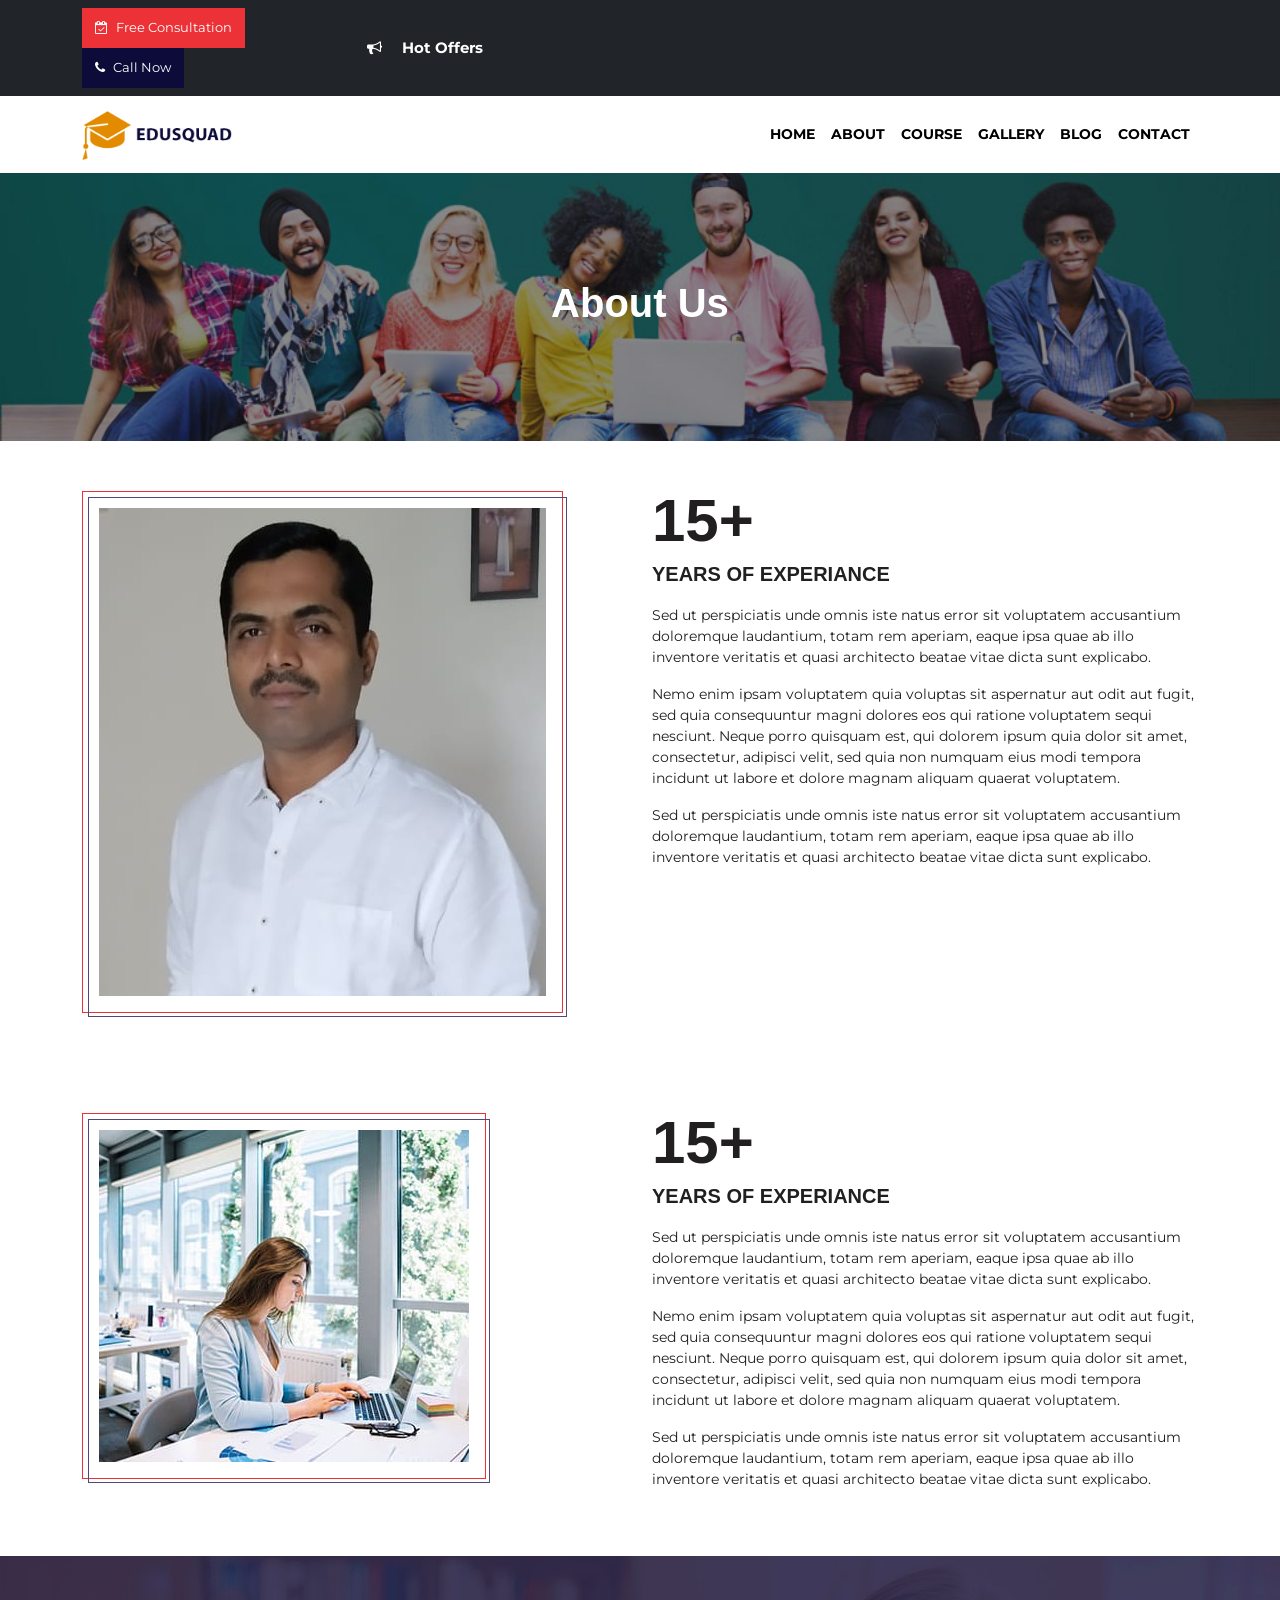
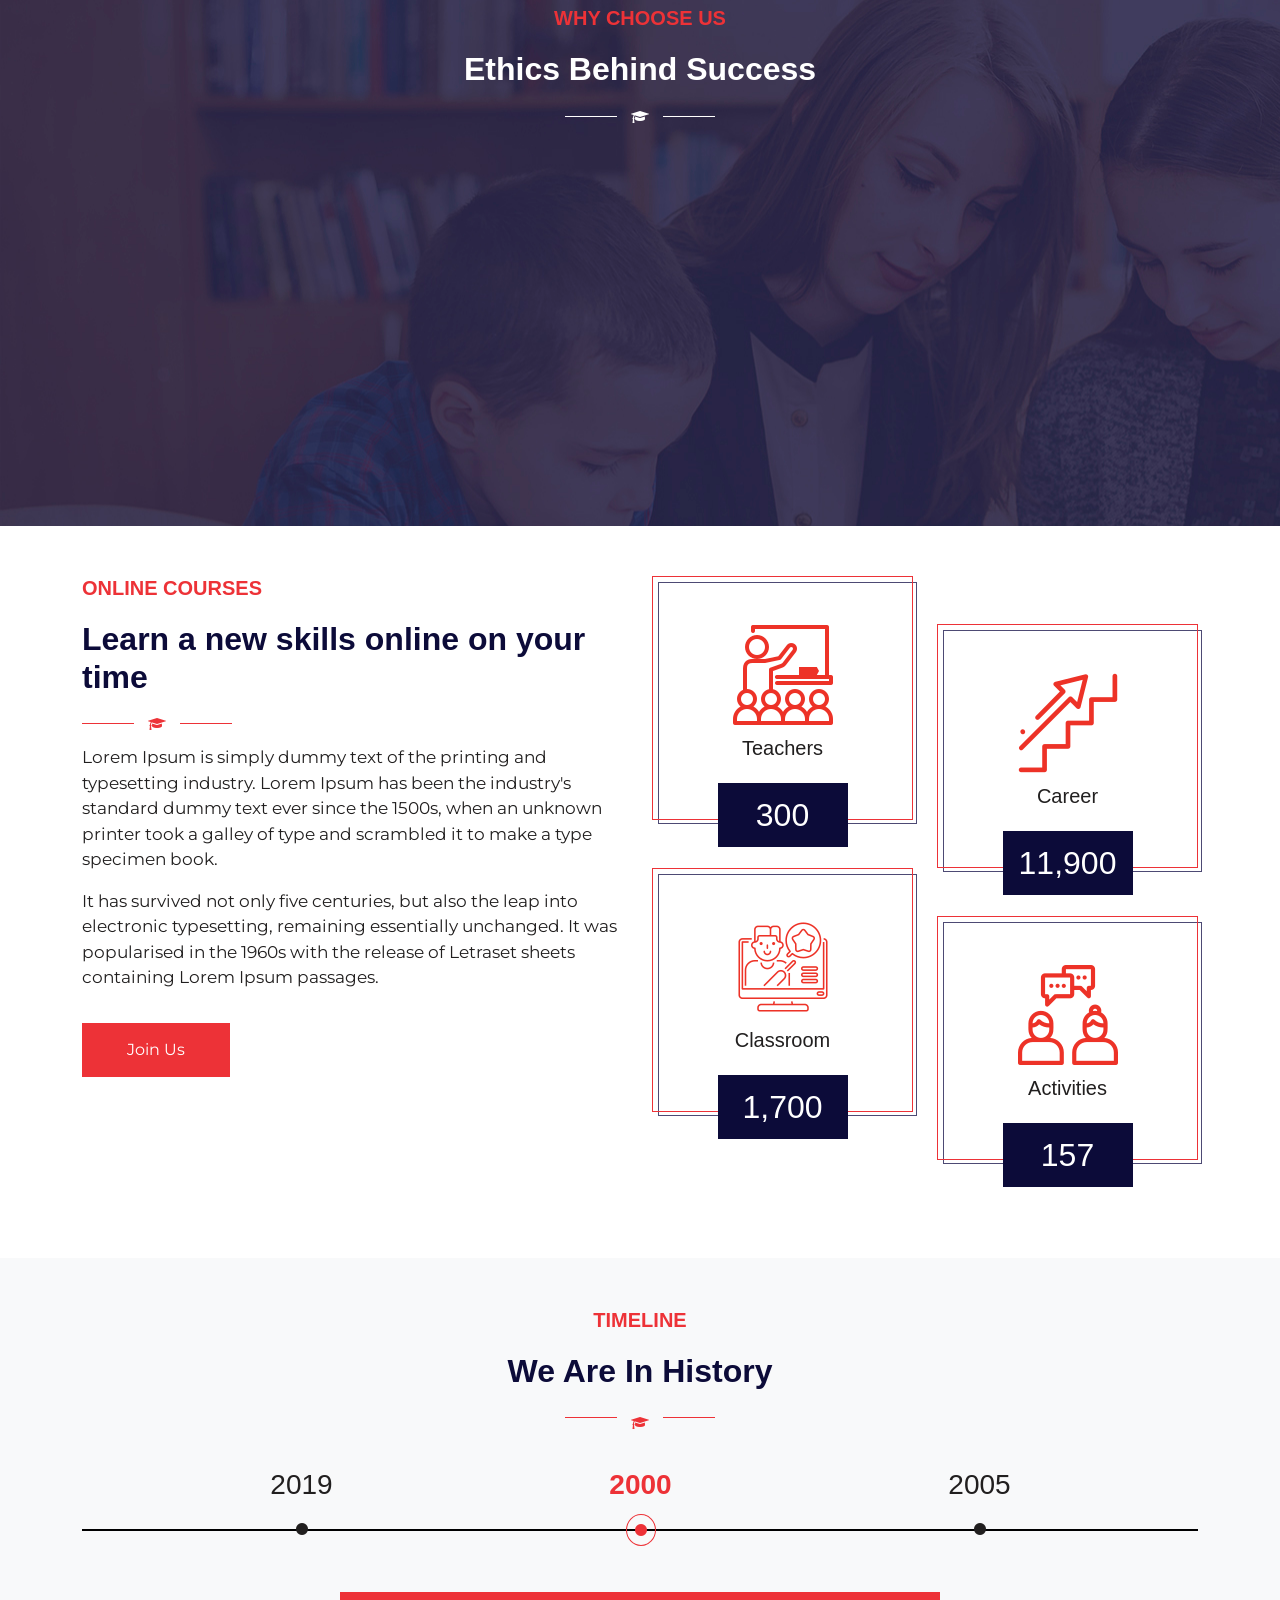
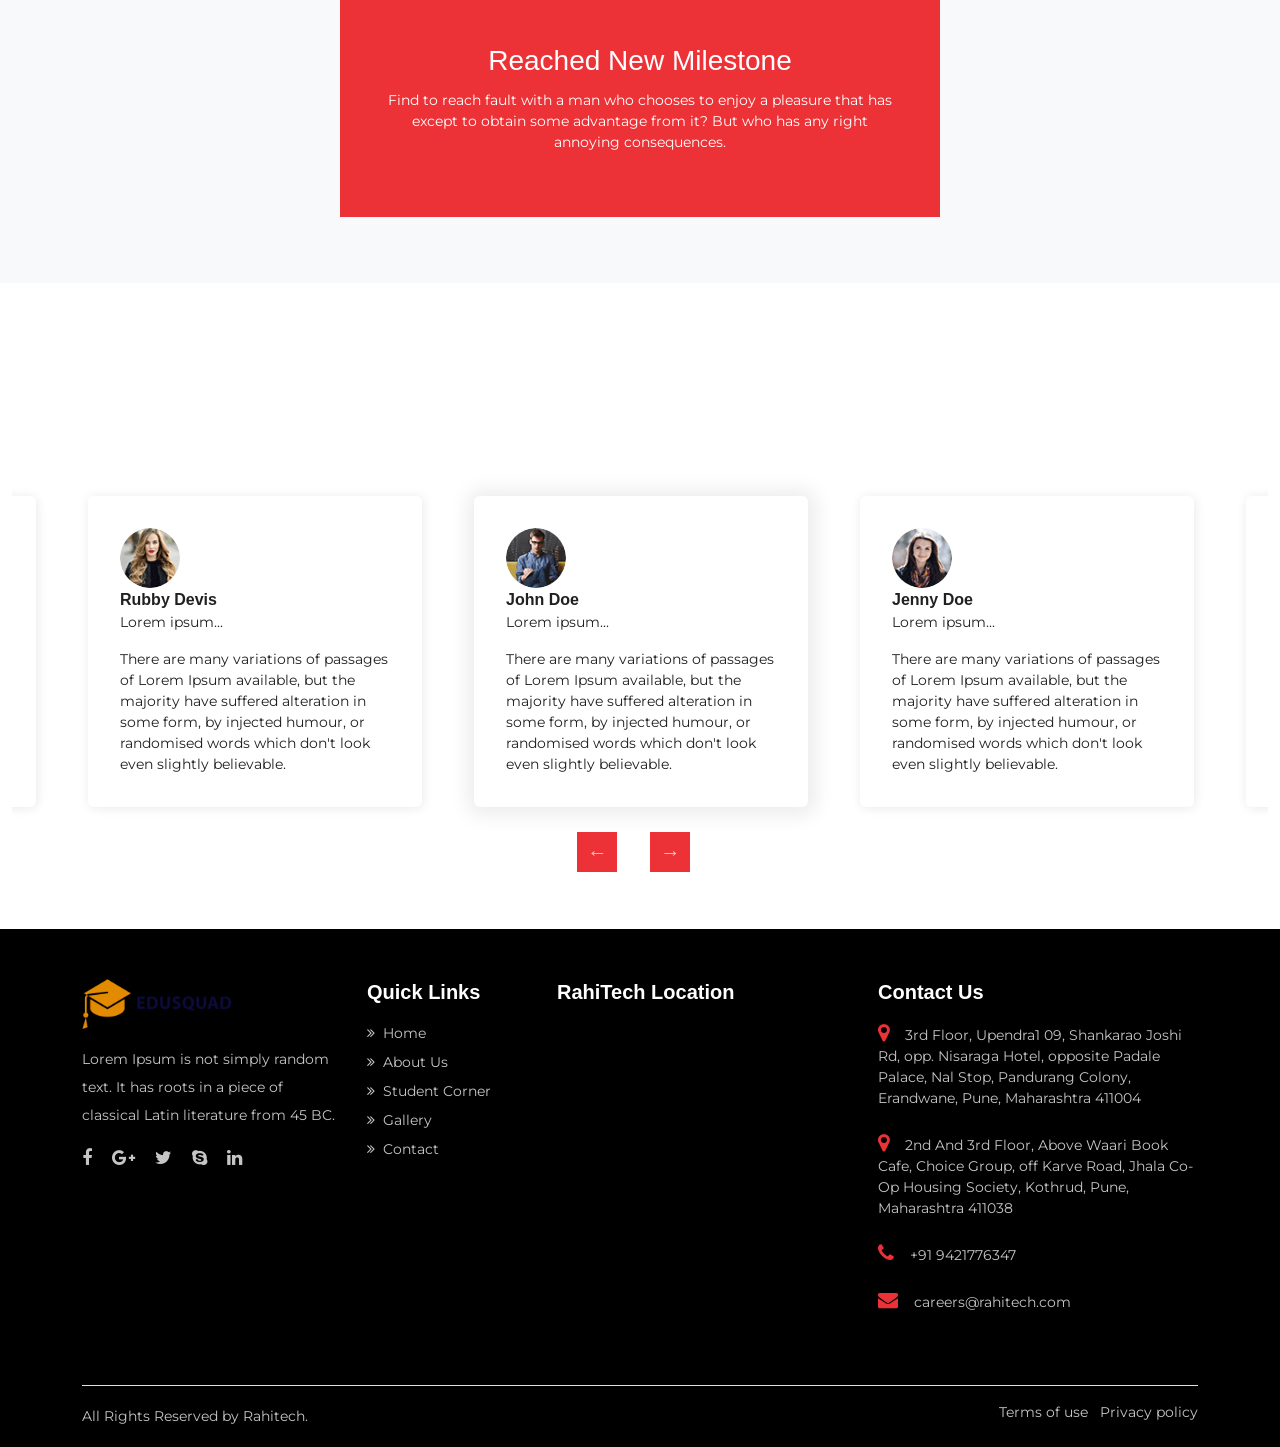
==== commit d7d83556: "hritik-changes change about-us" ====
--- a/about.html
+++ b/about.html
@@ -40,7 +40,7 @@
         <div class="row align-items-center">
             <!-- Left side - Call to action buttons -->
             <div class="col-xl-3 col-lg-4 col-md-12 text-start top-btn">
-                <a href="contact.html" class="btn theme-orange me-2">
+                <a href="contact.html" class="btn theme-Red me-2">
                     <i class="fa fa-calendar-check-o me-2"></i>Free Consultation
                 </a>
                 <a href="tel:+919876543210" class="btn theme-blue">
@@ -132,7 +132,7 @@
                         <div class="about-img">
                             <div class="img_1" data-aos="zoom-in" data-aos-duration="550">
                                 <div class="border-line"></div>
-                                <img src="assets/images/about1.jpg" class="img-fluid" alt="About">
+                                <img src="assets/images/Vikas-sir.jpg" class="img-fluid" alt="About">
                             </div>
                             <div class="img_2 d-flex" data-aos="zoom-in" data-aos-duration="1000">
                                 <h5 class="mb-0 text-white">Our Story</h5>
@@ -249,7 +249,7 @@
                         <p class="p-17">Lorem Ipsum is simply dummy text of the printing and typesetting industry. Lorem Ipsum has been the industry's standard dummy text ever since the 1500s, when an unknown printer took a galley of type and scrambled it to make a type
                             specimen book.</p>
                         <p class="p-17">It has survived not only five centuries, but also the leap into electronic typesetting, remaining essentially unchanged. It was popularised in the 1960s with the release of Letraset sheets containing Lorem Ipsum passages.</p>
-                        <button type="button" class="btn theme-orange theme-btn mt-3 join-us">Join Us</button>
+                        <button type="button" class="btn theme-Red theme-btn mt-3 join-us">Join Us</button>
                     </div>
                     <div class="col-lg-6">
                         <div class="counter-box">
@@ -334,19 +334,19 @@
                     </div>
                     <div class="col-md-12">
                         <div class="slider-for mb-3" data-aos="fade-up" data-aos-duration="1000">
-                            <div class="history-content p-5 text-center theme-orange">
+                            <div class="history-content p-5 text-center theme-Red">
                                 <h3>Reached New Milestone</h3>
                                 <p>Find to reach fault with a man who chooses to enjoy a pleasure that has except to obtain some advantage from it? But who has any right annoying consequences. </p>
                             </div>
-                            <div class="history-content p-5 text-center theme-orange">
+                            <div class="history-content p-5 text-center theme-Red">
                                 <h3>Reached New Milestone</h3>
                                 <p>Find to reach fault with a man who chooses to enjoy a pleasure that has except to obtain some advantage from it? But who has any right annoying consequences. </p>
                             </div>
-                            <div class="history-content p-5 text-center theme-orange">
+                            <div class="history-content p-5 text-center theme-Red">
                                 <h3>Reached New Milestone</h3>
                                 <p>Find to reach fault with a man who chooses to enjoy a pleasure that has except to obtain some advantage from it? But who has any right annoying consequences. </p>
                             </div>
-                            <div class="history-content p-5 text-center theme-orange">
+                            <div class="history-content p-5 text-center theme-Red">
                                 <h3>Reached New Milestone</h3>
                                 <p>Find to reach fault with a man who chooses to enjoy a pleasure that has except to obtain some advantage from it? But who has any right annoying consequences. </p>
                             </div>
@@ -443,7 +443,7 @@
             </div>
         </section>
         <!-- end events -->
-        <!-- start footer -->
+         <!-- start footer -->
         <footer class="theme-Black">
             <div class="container">
                 <div class="footer-top border-bottom pt-5">
@@ -470,26 +470,14 @@
                             </ul>
                         </div>
                         <div class="col-lg-3 col-md-6 mb-md-5 mb-4" data-aos="fade-in" data-aos-duration="1050">
-                            <h5 class="fw-bold mb-3">Recent News</h5>
+                            <h5 class="fw-bold mb-3">RahiTech Location</h5>
                             <div class="row">
-                                <div class="col-md-4 col-sm-2 col-2 mb-2 pe-0">
-                                    <img src="assets/images/thumb_1.jpg" class="img-fluid" alt="Gallery">
-                                </div>
-                                <div class="col-md-4 col-sm-2 col-2 mb-2 pe-0">
-                                    <img src="assets/images/thumb_2.jpg" class="img-fluid" alt="Gallery">
-                                </div>
-                                <div class="col-md-4 col-sm-2 col-2 mb-2 pe-0">
-                                    <img src="assets/images/thumb_3.jpg" class="img-fluid" alt="Gallery">
-                                </div>
-                                <div class="col-md-4 col-sm-2 col-2 pe-0">
-                                    <img src="assets/images/thumb_4.jpg" class="img-fluid" alt="Gallery">
-                                </div>
-                                <div class="col-md-4 col-sm-2 col-2 pe-0">
-                                    <img src="assets/images/thumb_5.jpg" class="img-fluid" alt="Gallery">
-                                </div>
-                                <div class="col-md-4 col-sm-2 col-2 pe-0">
-                                    <img src="assets/images/thumb_6.jpg" class="img-fluid" alt="Gallery">
-                                </div>
+                                <div class="container" >
+                            <iframe
+                            src="https://www.google.com/maps/embed?pb=!1m18!1m12!1m3!1d8194.870985815887!2d73.81868618966979!3d18.506302187891944!2m3!1f0!2f0!3f0!3m2!1i1024!2i768!4f13.1!3m3!1m2!1s0x3bc2bf95013c8af3%3A0xe8d8ce4fde820d9e!2sWaari%20Book%20Cafe!5e0!3m2!1sen!2sin!4v1752287300525!5m2!1sen!2sin"
+                            width="250" height="150" style="border:0;" allowfullscreen="" loading="lazy"
+                            referrerpolicy="no-referrer-when-downgrade"></iframe>
+                        </div>
                             </div>
                         </div>
                         <div class="col-lg-4 col-md-6 ps-lg-5  mb-md-5" data-aos="fade-in" data-aos-duration="1050">
--- a/assets/css/style.css
+++ b/assets/css/style.css
@@ -942,7 +942,7 @@
     display: block;
     width: 80px;
     height: 80px;
-    background: #ffffff;
+    /* background: #ffffff; */
     border-radius: 50%;
     transition: all 200ms;
 }
@@ -1147,6 +1147,9 @@
     font-size: 18px;
 }
 
+.curser{
+    cursor: pointer;
+}
 /*********************************About us Page************************************/
 
 .inner-banner {
@@ -2057,9 +2060,9 @@
     .video {
         margin: 3rem 0 !important;
     }
-    .video-area {
+    /* .video-area {
         padding: 150px 0;
-    }
+    } */
     .course .Portfolio {
         width: 100%;
         margin-right: unset;
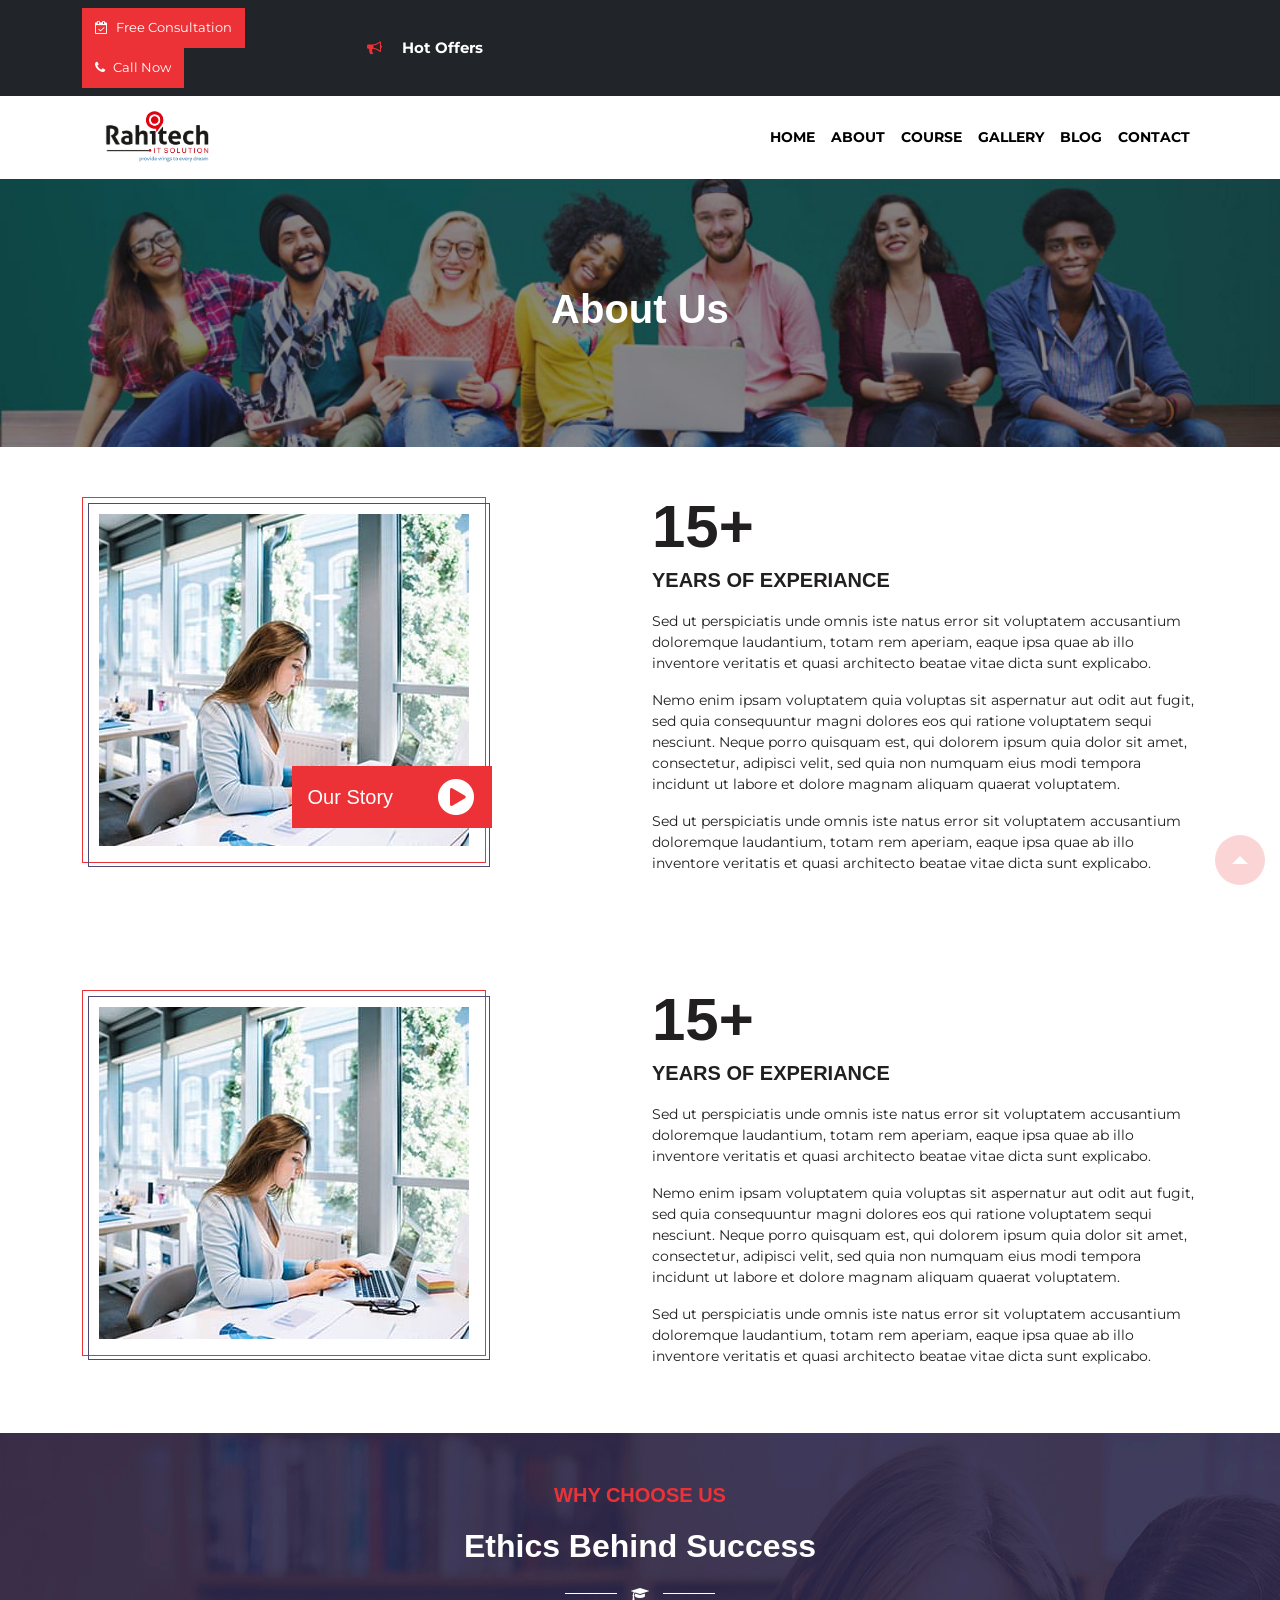
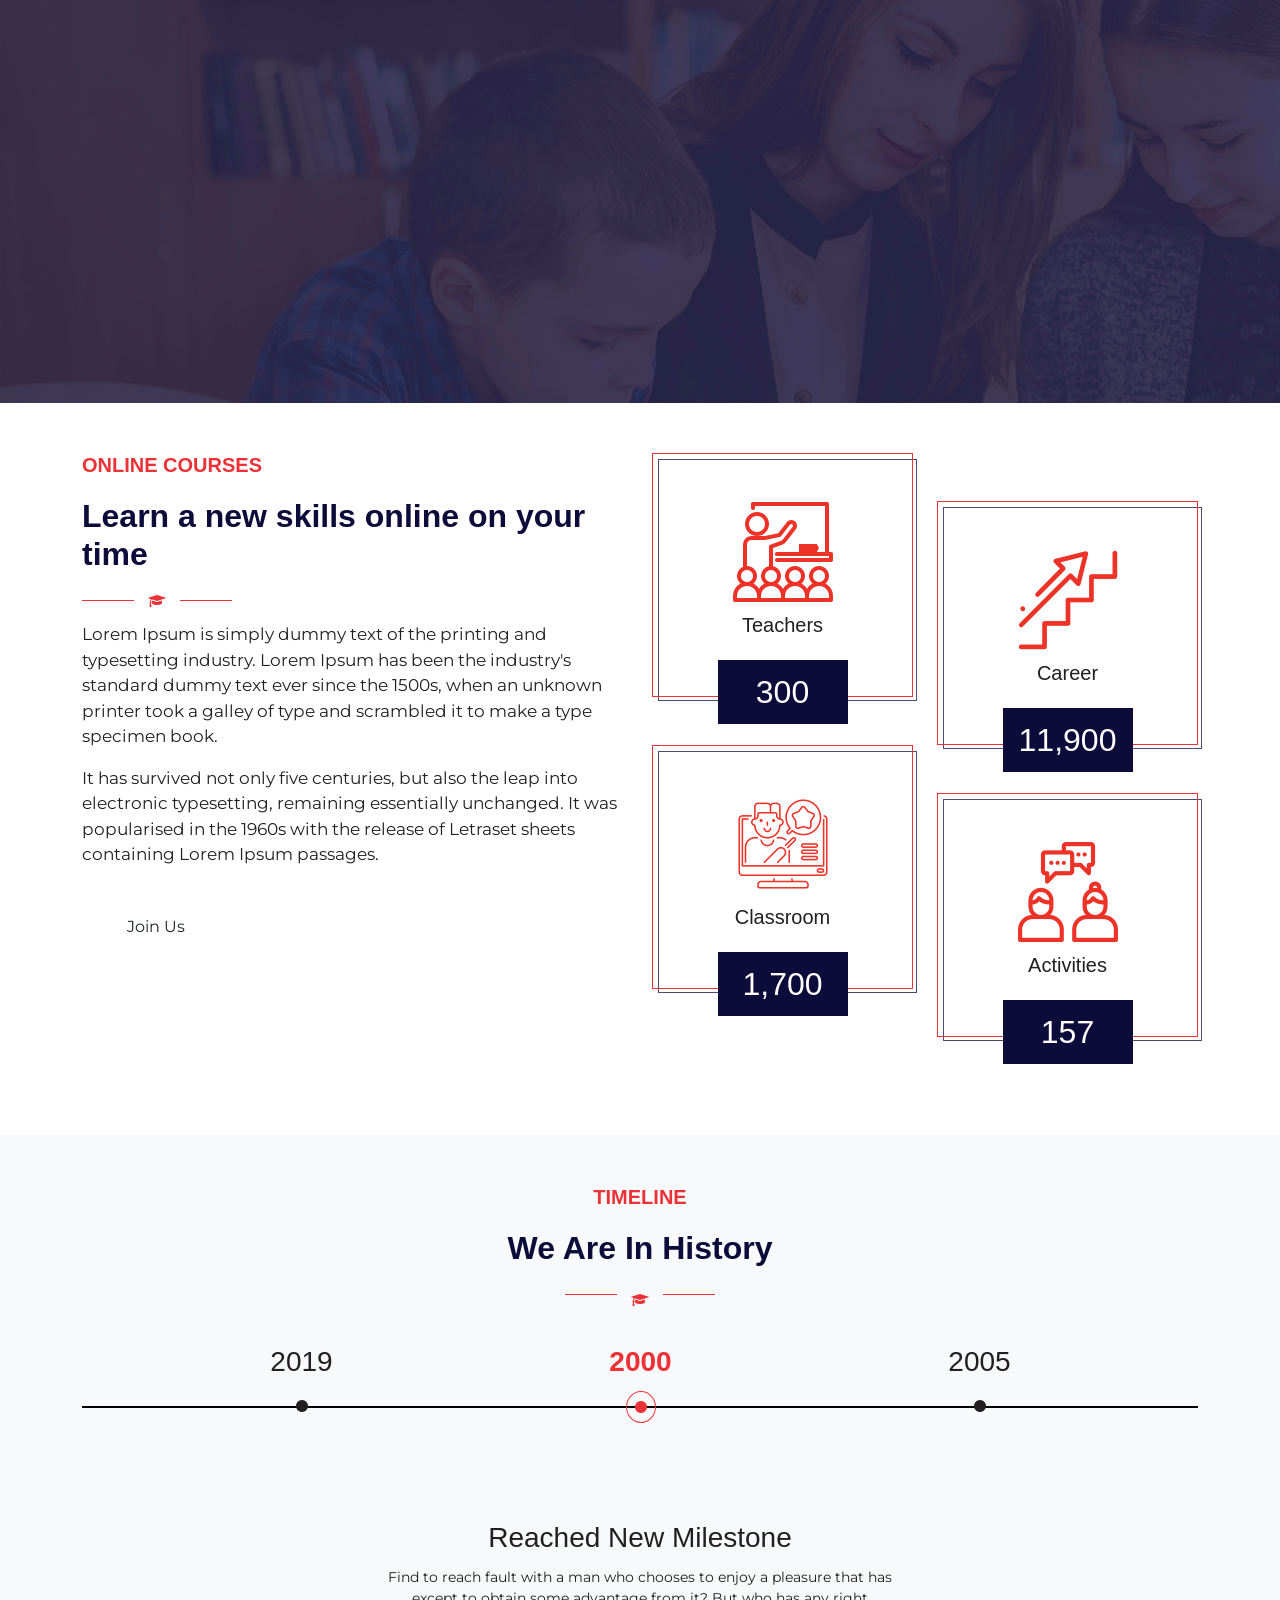
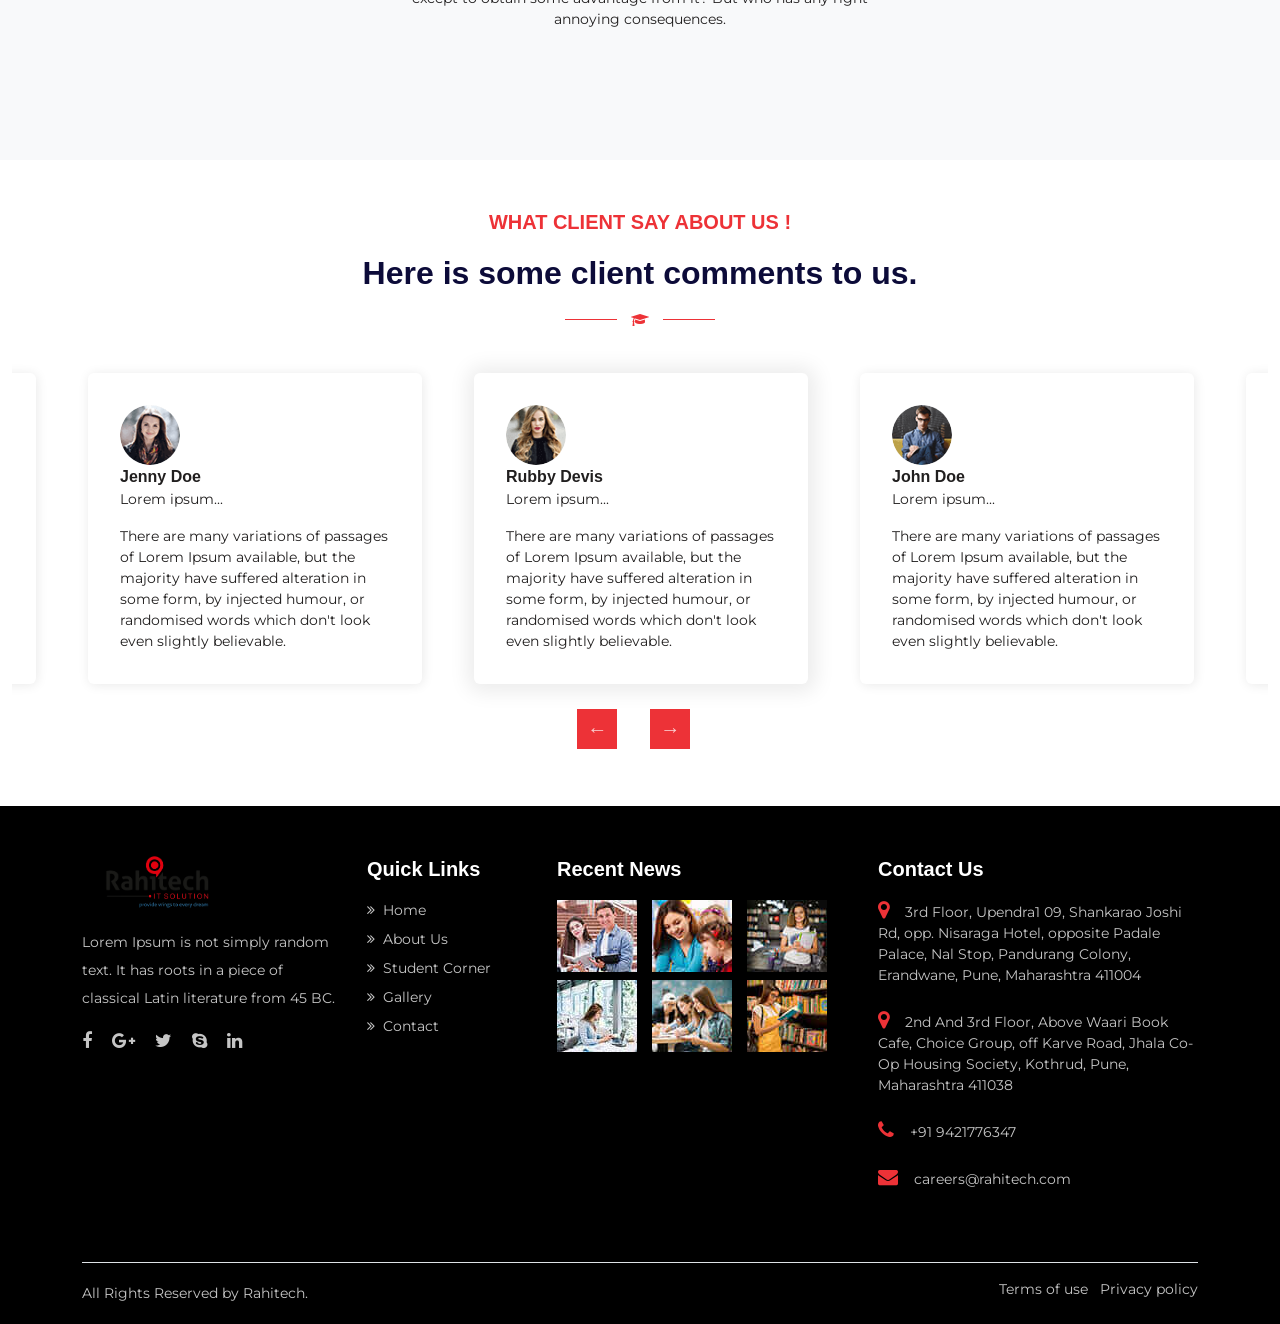
==== commit 030b58cb: "Minor Changes" ====
--- a/about.html
+++ b/about.html
@@ -43,14 +43,14 @@
                 <a href="contact.html" class="btn theme-Red me-2">
                     <i class="fa fa-calendar-check-o me-2"></i>Free Consultation
                 </a>
-                <a href="tel:+919876543210" class="btn theme-blue">
+                <a href="tel:+919876543210" class="btn theme-Red">
                     <i class="fa fa-phone me-2"></i>Call Now
                 </a>
             </div>
             
             <!-- Middle - Announcement icon -->
             <div class="col-xl-2 col-lg-3 col-md-4 py-2 fw-bold f-15 announcement text-white">
-                <i class="fa fa-bullhorn me-3 color-orange"></i>
+                <i class="fa fa-bullhorn me-3 color-Red"></i>
                 <span>Hot Offers</span>
             </div>
             
@@ -132,7 +132,7 @@
                         <div class="about-img">
                             <div class="img_1" data-aos="zoom-in" data-aos-duration="550">
                                 <div class="border-line"></div>
-                                <img src="assets/images/Vikas-sir.jpg" class="img-fluid" alt="About">
+                                <img src="assets/images/about1.jpg" class="img-fluid" alt="About">
                             </div>
                             <div class="img_2 d-flex" data-aos="zoom-in" data-aos-duration="1000">
                                 <h5 class="mb-0 text-white">Our Story</h5>
@@ -249,7 +249,7 @@
                         <p class="p-17">Lorem Ipsum is simply dummy text of the printing and typesetting industry. Lorem Ipsum has been the industry's standard dummy text ever since the 1500s, when an unknown printer took a galley of type and scrambled it to make a type
                             specimen book.</p>
                         <p class="p-17">It has survived not only five centuries, but also the leap into electronic typesetting, remaining essentially unchanged. It was popularised in the 1960s with the release of Letraset sheets containing Lorem Ipsum passages.</p>
-                        <button type="button" class="btn theme-Red theme-btn mt-3 join-us">Join Us</button>
+                        <button type="button" class="btn theme-orange theme-btn mt-3 join-us">Join Us</button>
                     </div>
                     <div class="col-lg-6">
                         <div class="counter-box">
@@ -334,19 +334,19 @@
                     </div>
                     <div class="col-md-12">
                         <div class="slider-for mb-3" data-aos="fade-up" data-aos-duration="1000">
-                            <div class="history-content p-5 text-center theme-Red">
+                            <div class="history-content p-5 text-center theme-orange">
                                 <h3>Reached New Milestone</h3>
                                 <p>Find to reach fault with a man who chooses to enjoy a pleasure that has except to obtain some advantage from it? But who has any right annoying consequences. </p>
                             </div>
-                            <div class="history-content p-5 text-center theme-Red">
+                            <div class="history-content p-5 text-center theme-orange">
                                 <h3>Reached New Milestone</h3>
                                 <p>Find to reach fault with a man who chooses to enjoy a pleasure that has except to obtain some advantage from it? But who has any right annoying consequences. </p>
                             </div>
-                            <div class="history-content p-5 text-center theme-Red">
+                            <div class="history-content p-5 text-center theme-orange">
                                 <h3>Reached New Milestone</h3>
                                 <p>Find to reach fault with a man who chooses to enjoy a pleasure that has except to obtain some advantage from it? But who has any right annoying consequences. </p>
                             </div>
-                            <div class="history-content p-5 text-center theme-Red">
+                            <div class="history-content p-5 text-center theme-orange">
                                 <h3>Reached New Milestone</h3>
                                 <p>Find to reach fault with a man who chooses to enjoy a pleasure that has except to obtain some advantage from it? But who has any right annoying consequences. </p>
                             </div>
@@ -443,7 +443,7 @@
             </div>
         </section>
         <!-- end events -->
-         <!-- start footer -->
+        <!-- start footer -->
         <footer class="theme-Black">
             <div class="container">
                 <div class="footer-top border-bottom pt-5">
@@ -470,14 +470,26 @@
                             </ul>
                         </div>
                         <div class="col-lg-3 col-md-6 mb-md-5 mb-4" data-aos="fade-in" data-aos-duration="1050">
-                            <h5 class="fw-bold mb-3">RahiTech Location</h5>
+                            <h5 class="fw-bold mb-3">Recent News</h5>
                             <div class="row">
-                                <div class="container" >
-                            <iframe
-                            src="https://www.google.com/maps/embed?pb=!1m18!1m12!1m3!1d8194.870985815887!2d73.81868618966979!3d18.506302187891944!2m3!1f0!2f0!3f0!3m2!1i1024!2i768!4f13.1!3m3!1m2!1s0x3bc2bf95013c8af3%3A0xe8d8ce4fde820d9e!2sWaari%20Book%20Cafe!5e0!3m2!1sen!2sin!4v1752287300525!5m2!1sen!2sin"
-                            width="250" height="150" style="border:0;" allowfullscreen="" loading="lazy"
-                            referrerpolicy="no-referrer-when-downgrade"></iframe>
-                        </div>
+                                <div class="col-md-4 col-sm-2 col-2 mb-2 pe-0">
+                                    <img src="assets/images/thumb_1.jpg" class="img-fluid" alt="Gallery">
+                                </div>
+                                <div class="col-md-4 col-sm-2 col-2 mb-2 pe-0">
+                                    <img src="assets/images/thumb_2.jpg" class="img-fluid" alt="Gallery">
+                                </div>
+                                <div class="col-md-4 col-sm-2 col-2 mb-2 pe-0">
+                                    <img src="assets/images/thumb_3.jpg" class="img-fluid" alt="Gallery">
+                                </div>
+                                <div class="col-md-4 col-sm-2 col-2 pe-0">
+                                    <img src="assets/images/thumb_4.jpg" class="img-fluid" alt="Gallery">
+                                </div>
+                                <div class="col-md-4 col-sm-2 col-2 pe-0">
+                                    <img src="assets/images/thumb_5.jpg" class="img-fluid" alt="Gallery">
+                                </div>
+                                <div class="col-md-4 col-sm-2 col-2 pe-0">
+                                    <img src="assets/images/thumb_6.jpg" class="img-fluid" alt="Gallery">
+                                </div>
                             </div>
                         </div>
                         <div class="col-lg-4 col-md-6 ps-lg-5  mb-md-5" data-aos="fade-in" data-aos-duration="1050">
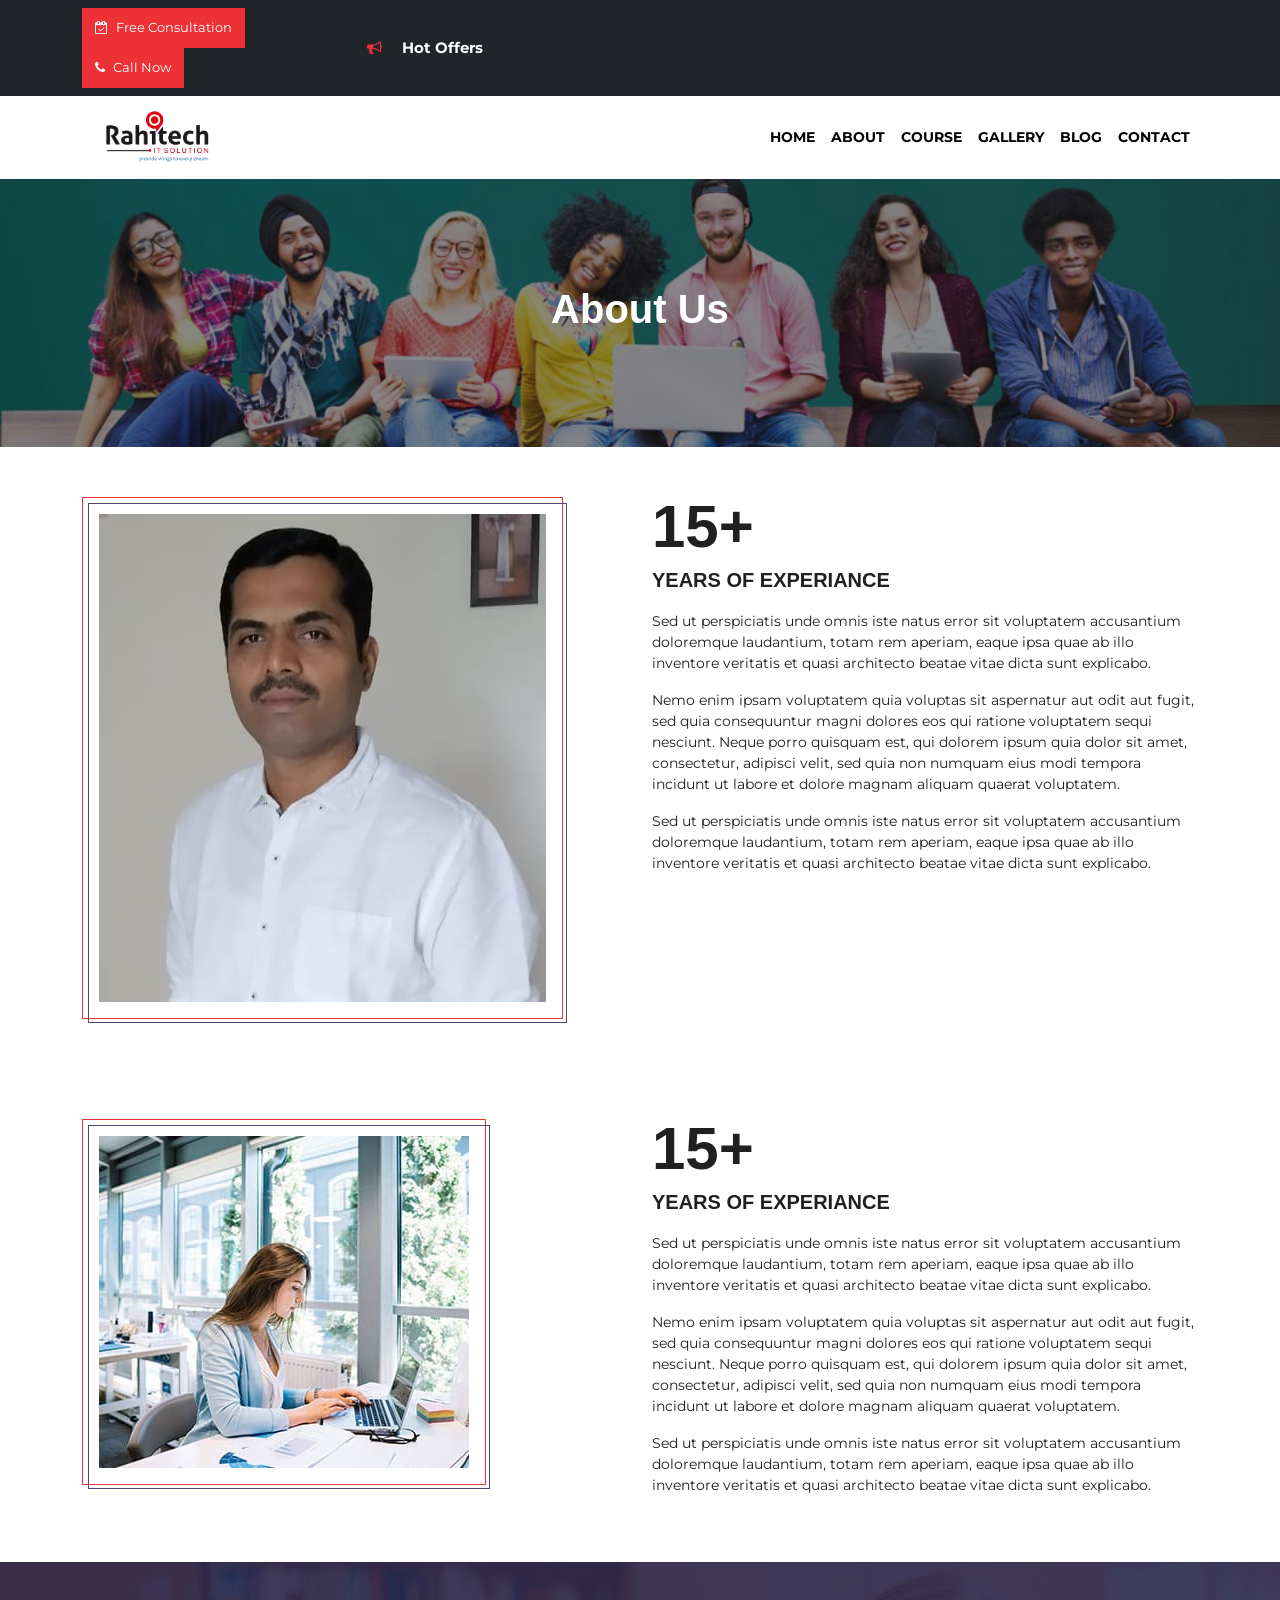
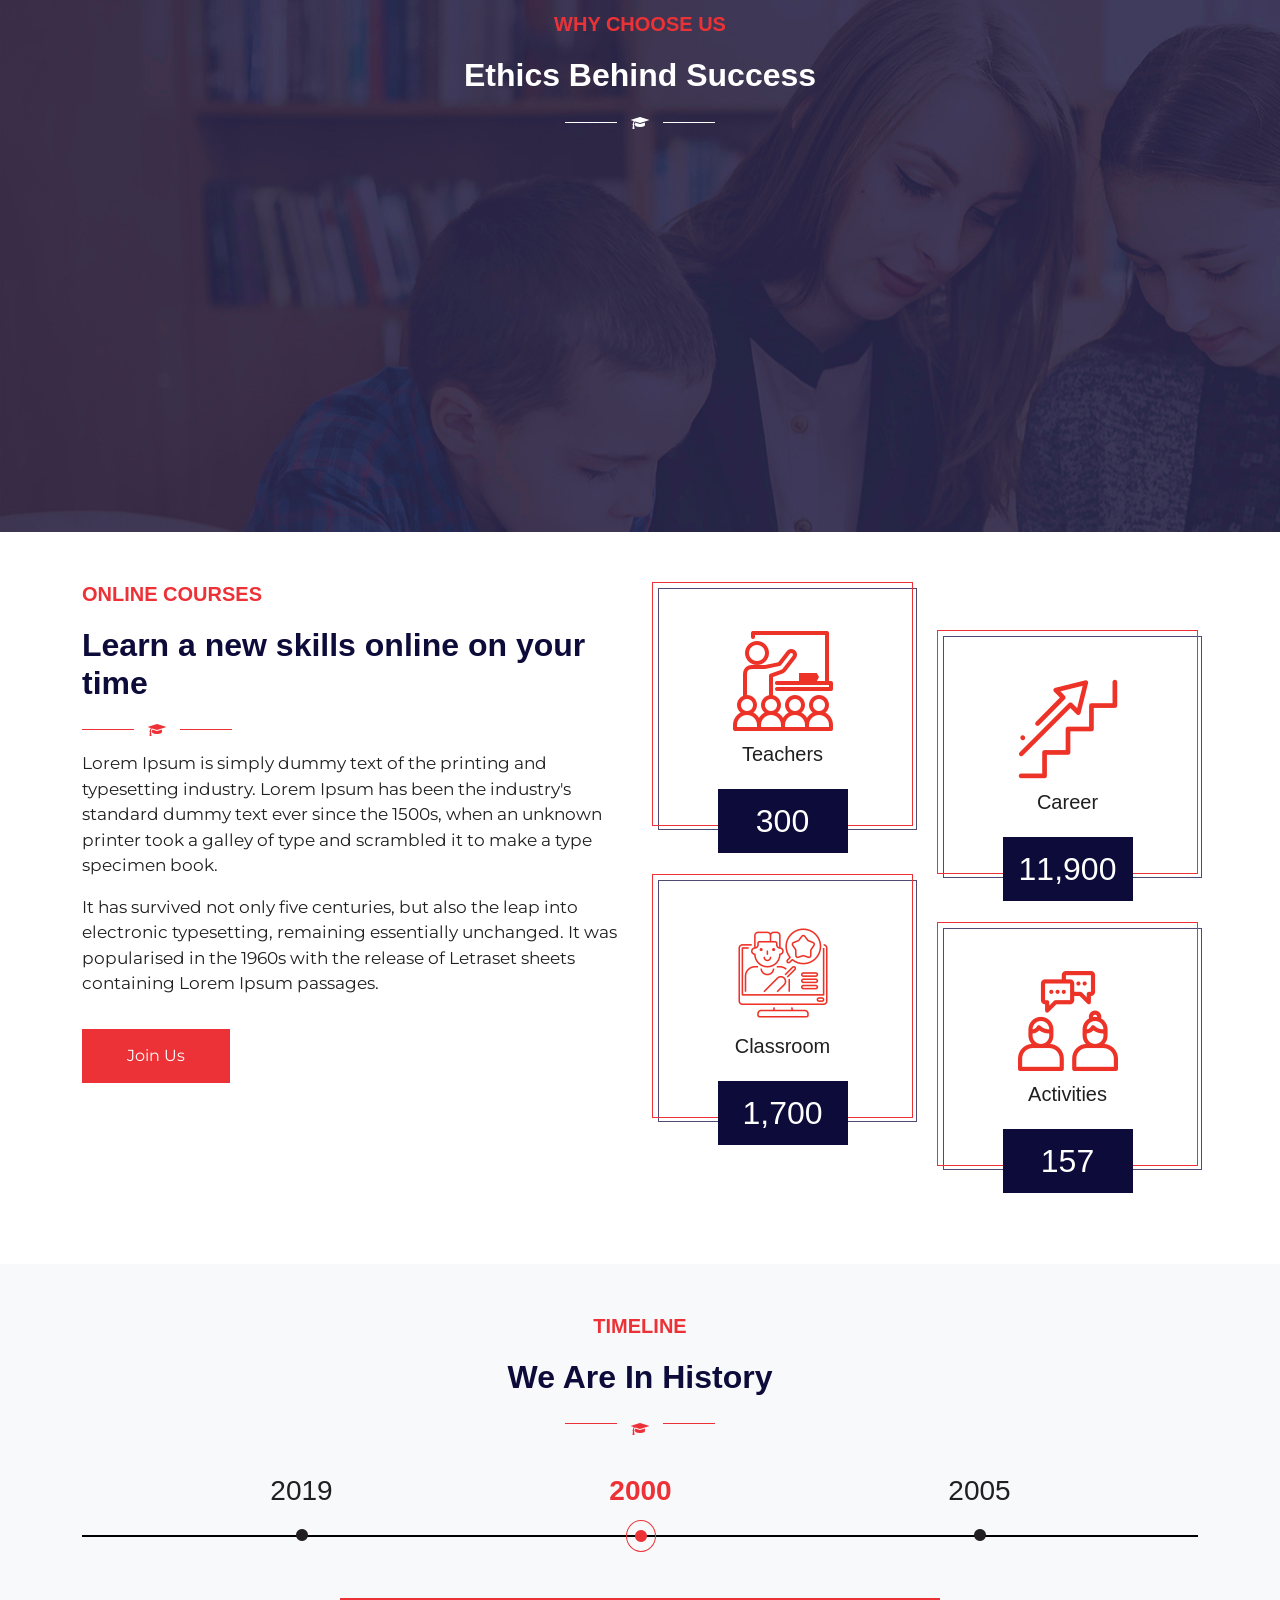
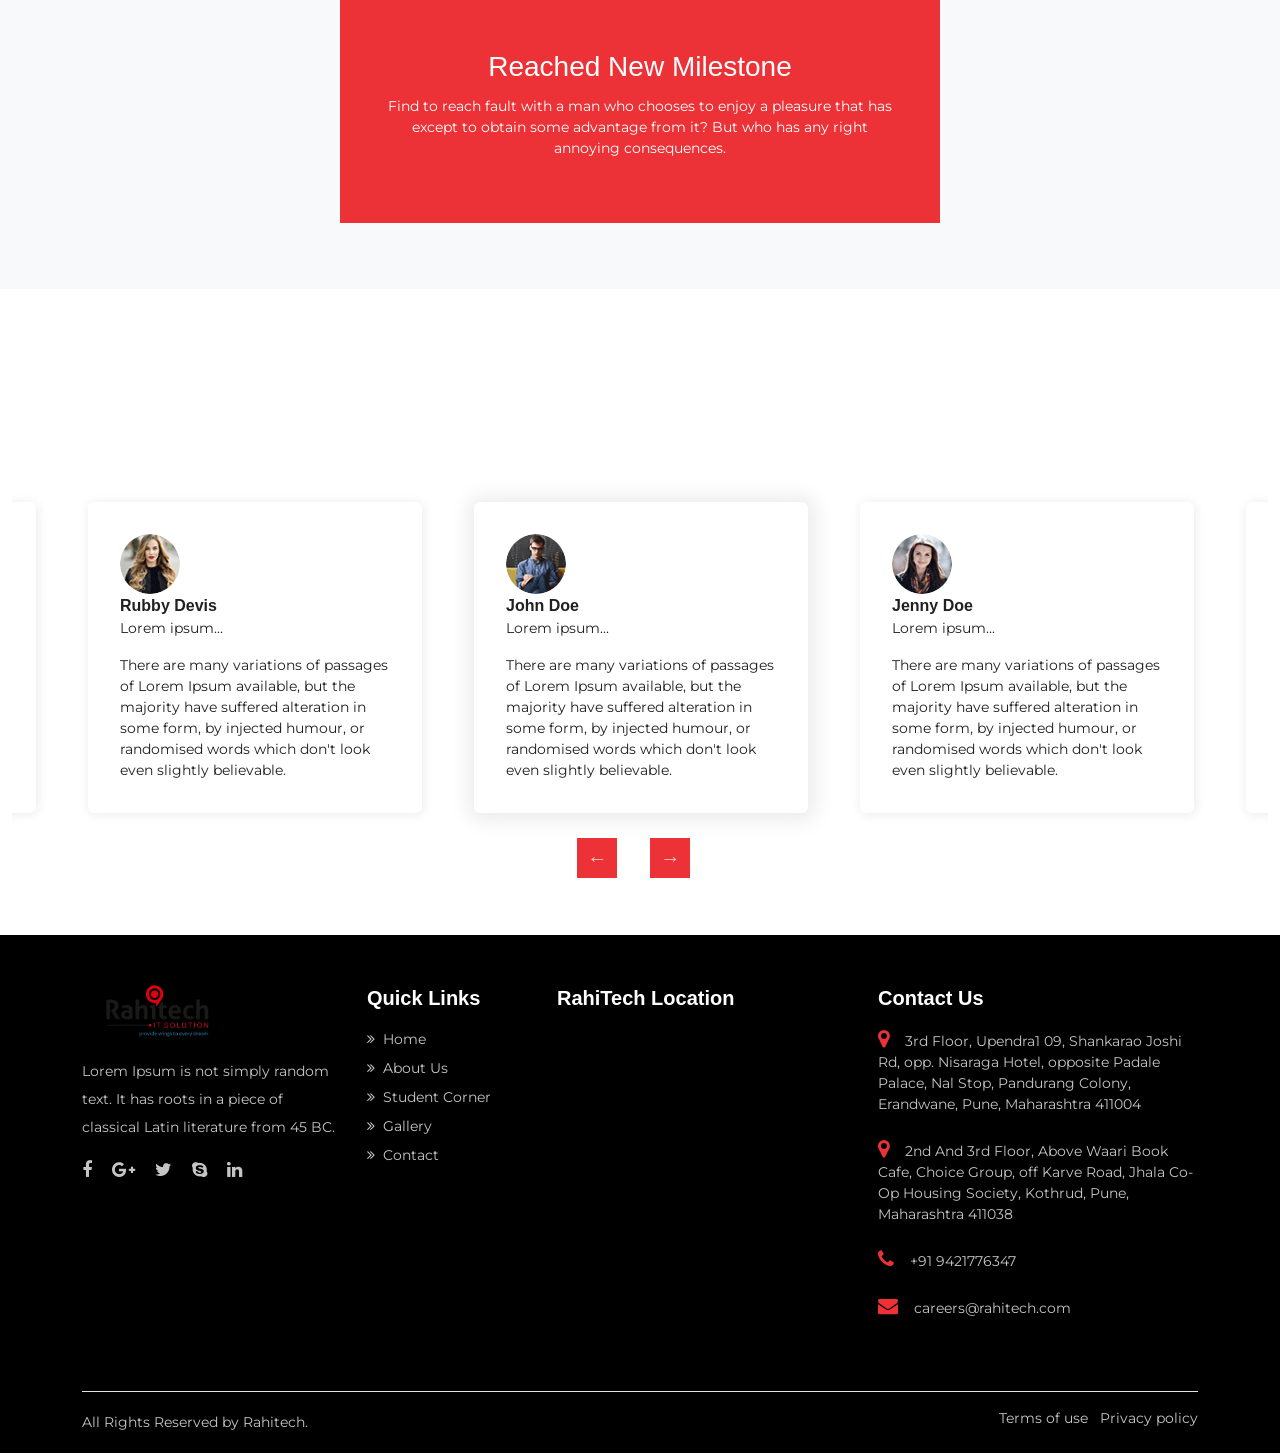
==== commit ff853c1f: "Merge hritik-rahiweb into Pranav with conflict resolution" ====
--- a/about.html
+++ b/about.html
@@ -132,7 +132,7 @@
                         <div class="about-img">
                             <div class="img_1" data-aos="zoom-in" data-aos-duration="550">
                                 <div class="border-line"></div>
-                                <img src="assets/images/about1.jpg" class="img-fluid" alt="About">
+                                <img src="assets/images/Vikas-sir.jpg" class="img-fluid" alt="About">
                             </div>
                             <div class="img_2 d-flex" data-aos="zoom-in" data-aos-duration="1000">
                                 <h5 class="mb-0 text-white">Our Story</h5>
@@ -249,7 +249,7 @@
                         <p class="p-17">Lorem Ipsum is simply dummy text of the printing and typesetting industry. Lorem Ipsum has been the industry's standard dummy text ever since the 1500s, when an unknown printer took a galley of type and scrambled it to make a type
                             specimen book.</p>
                         <p class="p-17">It has survived not only five centuries, but also the leap into electronic typesetting, remaining essentially unchanged. It was popularised in the 1960s with the release of Letraset sheets containing Lorem Ipsum passages.</p>
-                        <button type="button" class="btn theme-orange theme-btn mt-3 join-us">Join Us</button>
+                        <button type="button" class="btn theme-Red theme-btn mt-3 join-us">Join Us</button>
                     </div>
                     <div class="col-lg-6">
                         <div class="counter-box">
@@ -334,19 +334,19 @@
                     </div>
                     <div class="col-md-12">
                         <div class="slider-for mb-3" data-aos="fade-up" data-aos-duration="1000">
-                            <div class="history-content p-5 text-center theme-orange">
+                            <div class="history-content p-5 text-center theme-Red">
                                 <h3>Reached New Milestone</h3>
                                 <p>Find to reach fault with a man who chooses to enjoy a pleasure that has except to obtain some advantage from it? But who has any right annoying consequences. </p>
                             </div>
-                            <div class="history-content p-5 text-center theme-orange">
+                            <div class="history-content p-5 text-center theme-Red">
                                 <h3>Reached New Milestone</h3>
                                 <p>Find to reach fault with a man who chooses to enjoy a pleasure that has except to obtain some advantage from it? But who has any right annoying consequences. </p>
                             </div>
-                            <div class="history-content p-5 text-center theme-orange">
+                            <div class="history-content p-5 text-center theme-Red">
                                 <h3>Reached New Milestone</h3>
                                 <p>Find to reach fault with a man who chooses to enjoy a pleasure that has except to obtain some advantage from it? But who has any right annoying consequences. </p>
                             </div>
-                            <div class="history-content p-5 text-center theme-orange">
+                            <div class="history-content p-5 text-center theme-Red">
                                 <h3>Reached New Milestone</h3>
                                 <p>Find to reach fault with a man who chooses to enjoy a pleasure that has except to obtain some advantage from it? But who has any right annoying consequences. </p>
                             </div>
@@ -443,7 +443,7 @@
             </div>
         </section>
         <!-- end events -->
-        <!-- start footer -->
+         <!-- start footer -->
         <footer class="theme-Black">
             <div class="container">
                 <div class="footer-top border-bottom pt-5">
@@ -470,26 +470,14 @@
                             </ul>
                         </div>
                         <div class="col-lg-3 col-md-6 mb-md-5 mb-4" data-aos="fade-in" data-aos-duration="1050">
-                            <h5 class="fw-bold mb-3">Recent News</h5>
+                            <h5 class="fw-bold mb-3">RahiTech Location</h5>
                             <div class="row">
-                                <div class="col-md-4 col-sm-2 col-2 mb-2 pe-0">
-                                    <img src="assets/images/thumb_1.jpg" class="img-fluid" alt="Gallery">
-                                </div>
-                                <div class="col-md-4 col-sm-2 col-2 mb-2 pe-0">
-                                    <img src="assets/images/thumb_2.jpg" class="img-fluid" alt="Gallery">
-                                </div>
-                                <div class="col-md-4 col-sm-2 col-2 mb-2 pe-0">
-                                    <img src="assets/images/thumb_3.jpg" class="img-fluid" alt="Gallery">
-                                </div>
-                                <div class="col-md-4 col-sm-2 col-2 pe-0">
-                                    <img src="assets/images/thumb_4.jpg" class="img-fluid" alt="Gallery">
-                                </div>
-                                <div class="col-md-4 col-sm-2 col-2 pe-0">
-                                    <img src="assets/images/thumb_5.jpg" class="img-fluid" alt="Gallery">
-                                </div>
-                                <div class="col-md-4 col-sm-2 col-2 pe-0">
-                                    <img src="assets/images/thumb_6.jpg" class="img-fluid" alt="Gallery">
-                                </div>
+                                <div class="container" >
+                            <iframe
+                            src="https://www.google.com/maps/embed?pb=!1m18!1m12!1m3!1d8194.870985815887!2d73.81868618966979!3d18.506302187891944!2m3!1f0!2f0!3f0!3m2!1i1024!2i768!4f13.1!3m3!1m2!1s0x3bc2bf95013c8af3%3A0xe8d8ce4fde820d9e!2sWaari%20Book%20Cafe!5e0!3m2!1sen!2sin!4v1752287300525!5m2!1sen!2sin"
+                            width="250" height="150" style="border:0;" allowfullscreen="" loading="lazy"
+                            referrerpolicy="no-referrer-when-downgrade"></iframe>
+                        </div>
                             </div>
                         </div>
                         <div class="col-lg-4 col-md-6 ps-lg-5  mb-md-5" data-aos="fade-in" data-aos-duration="1050">
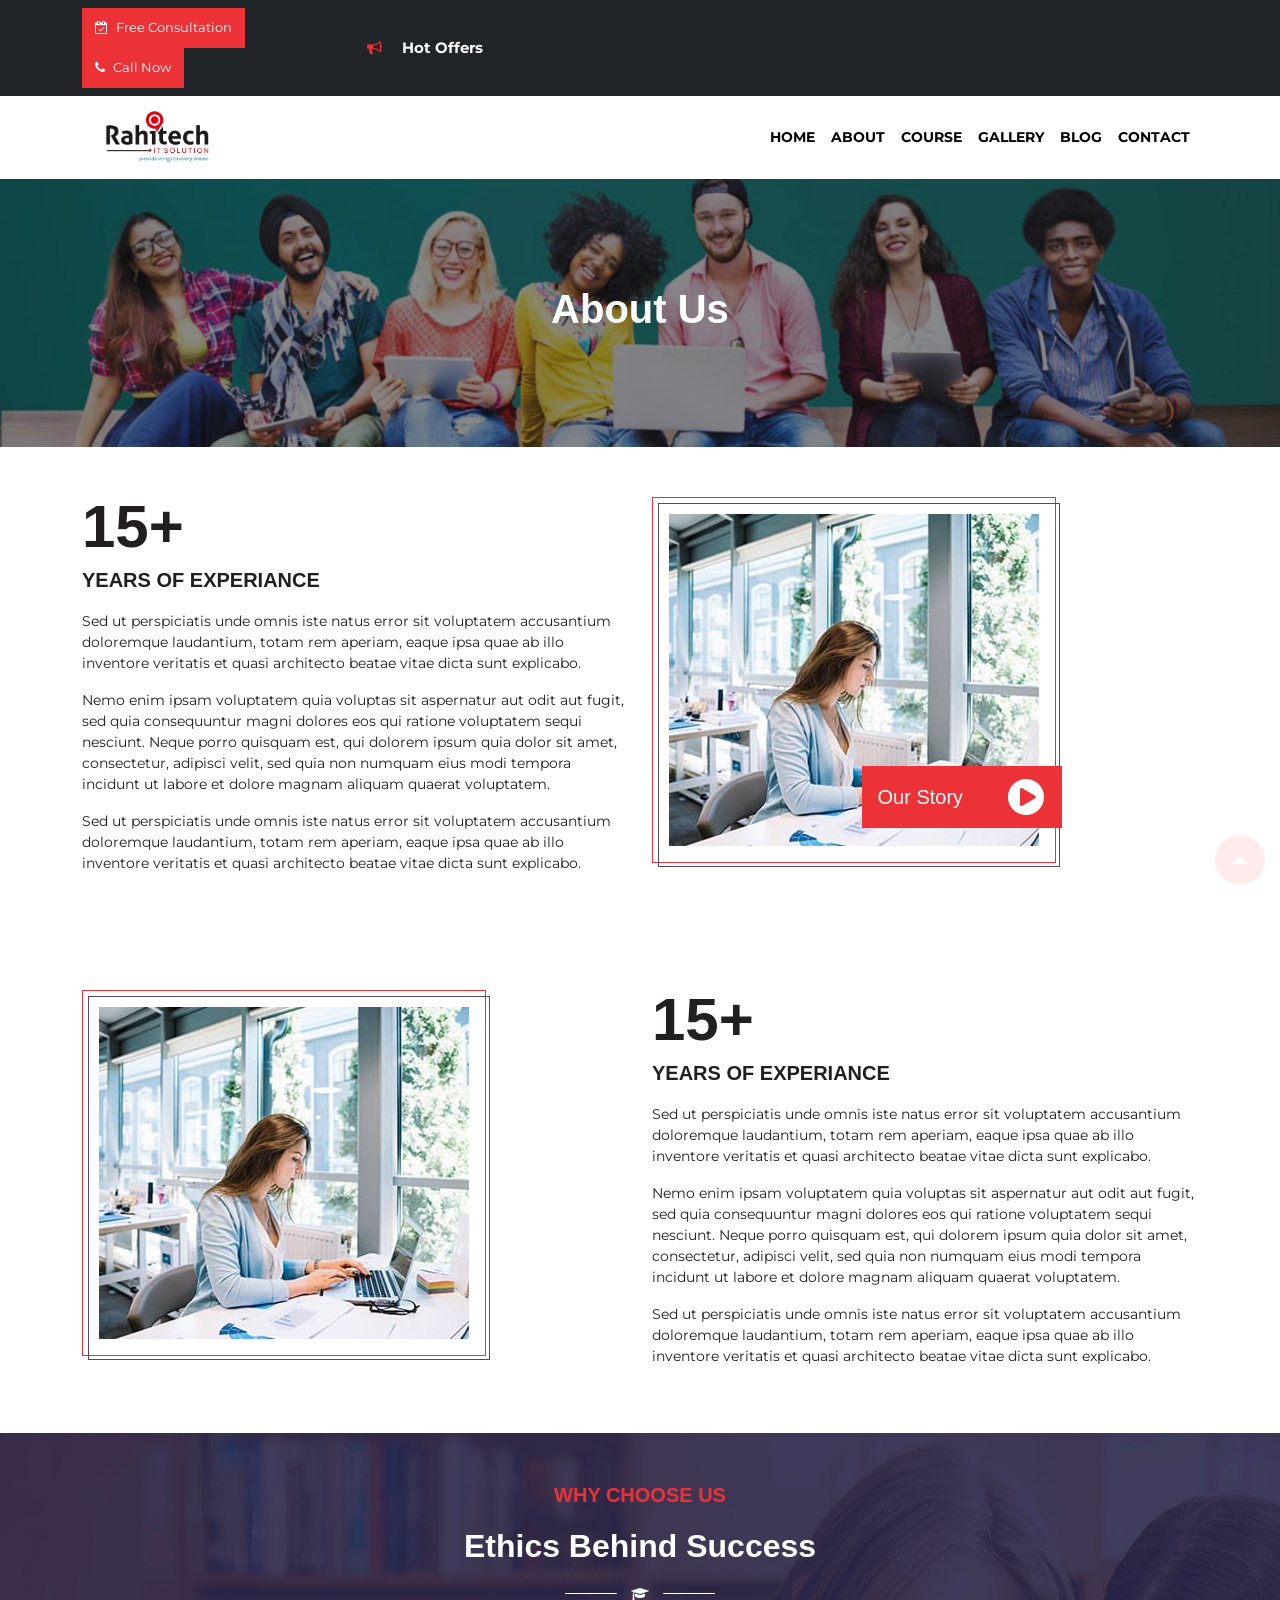
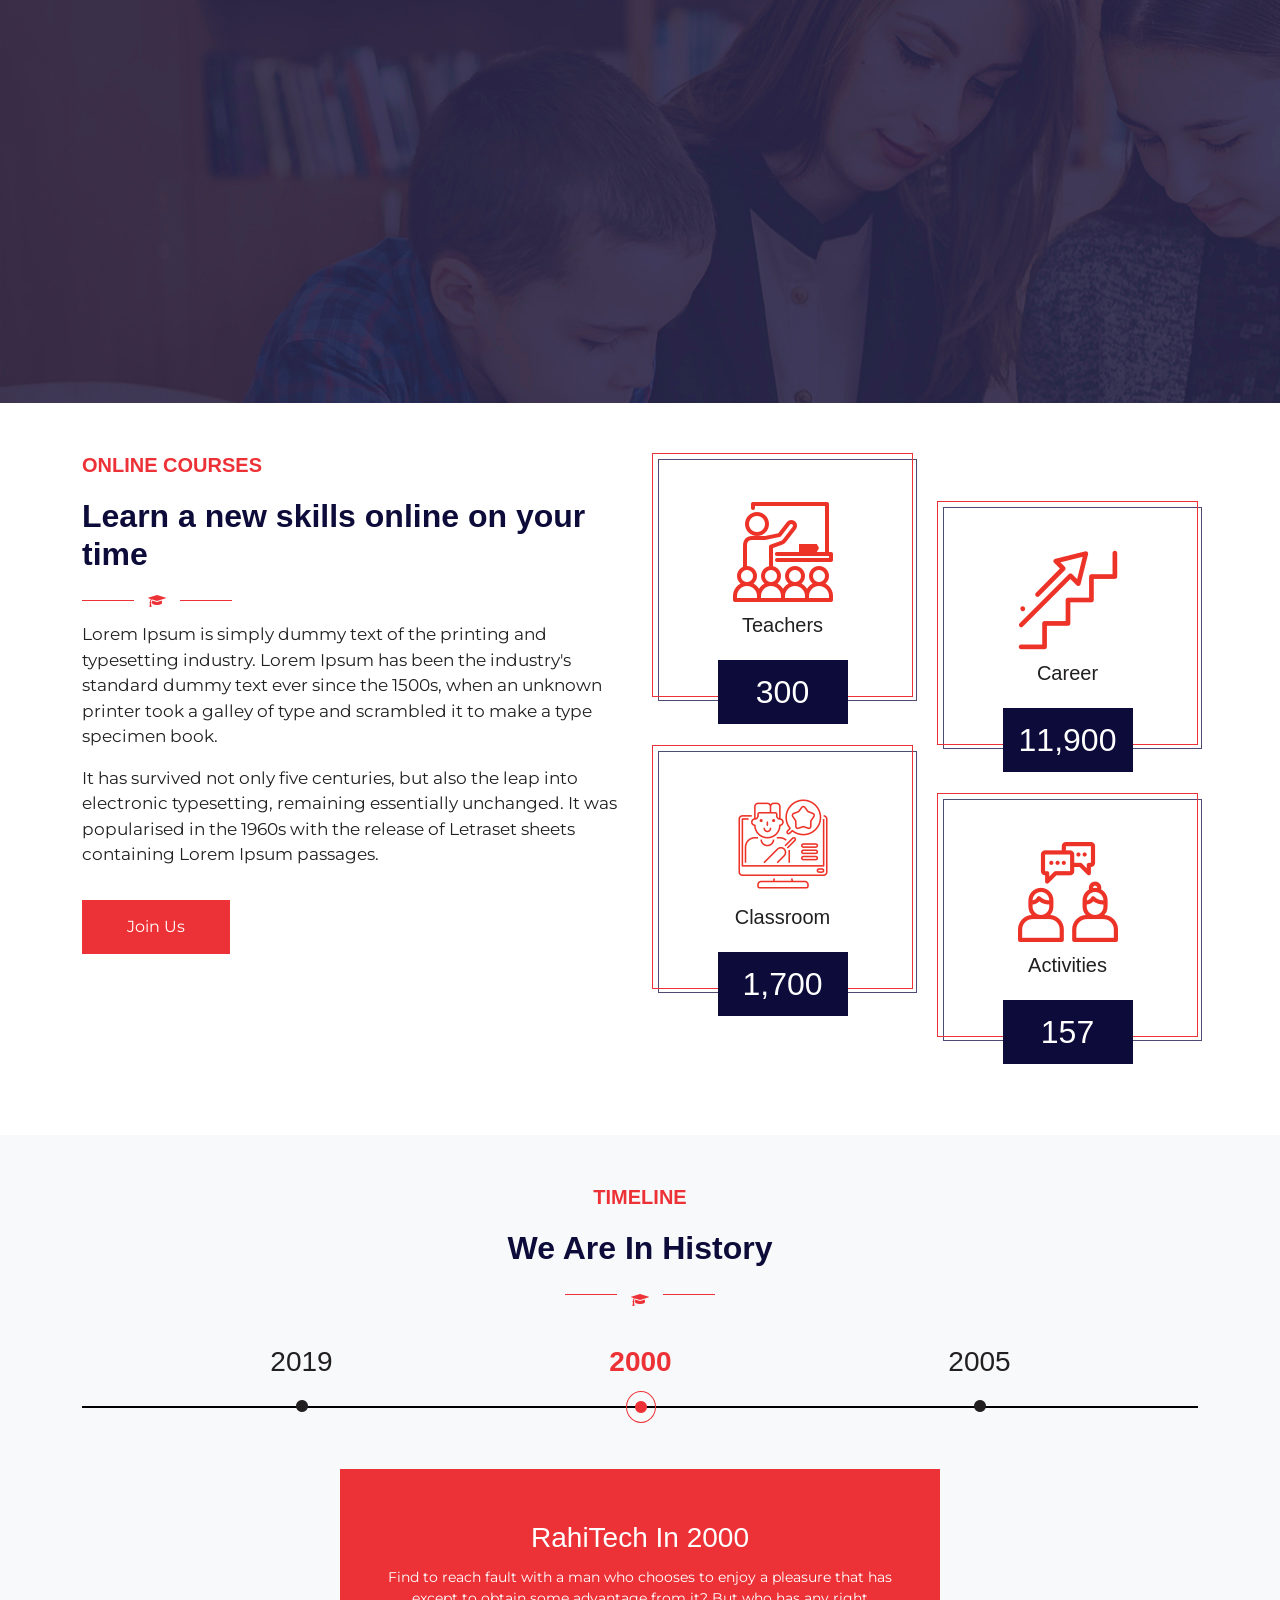
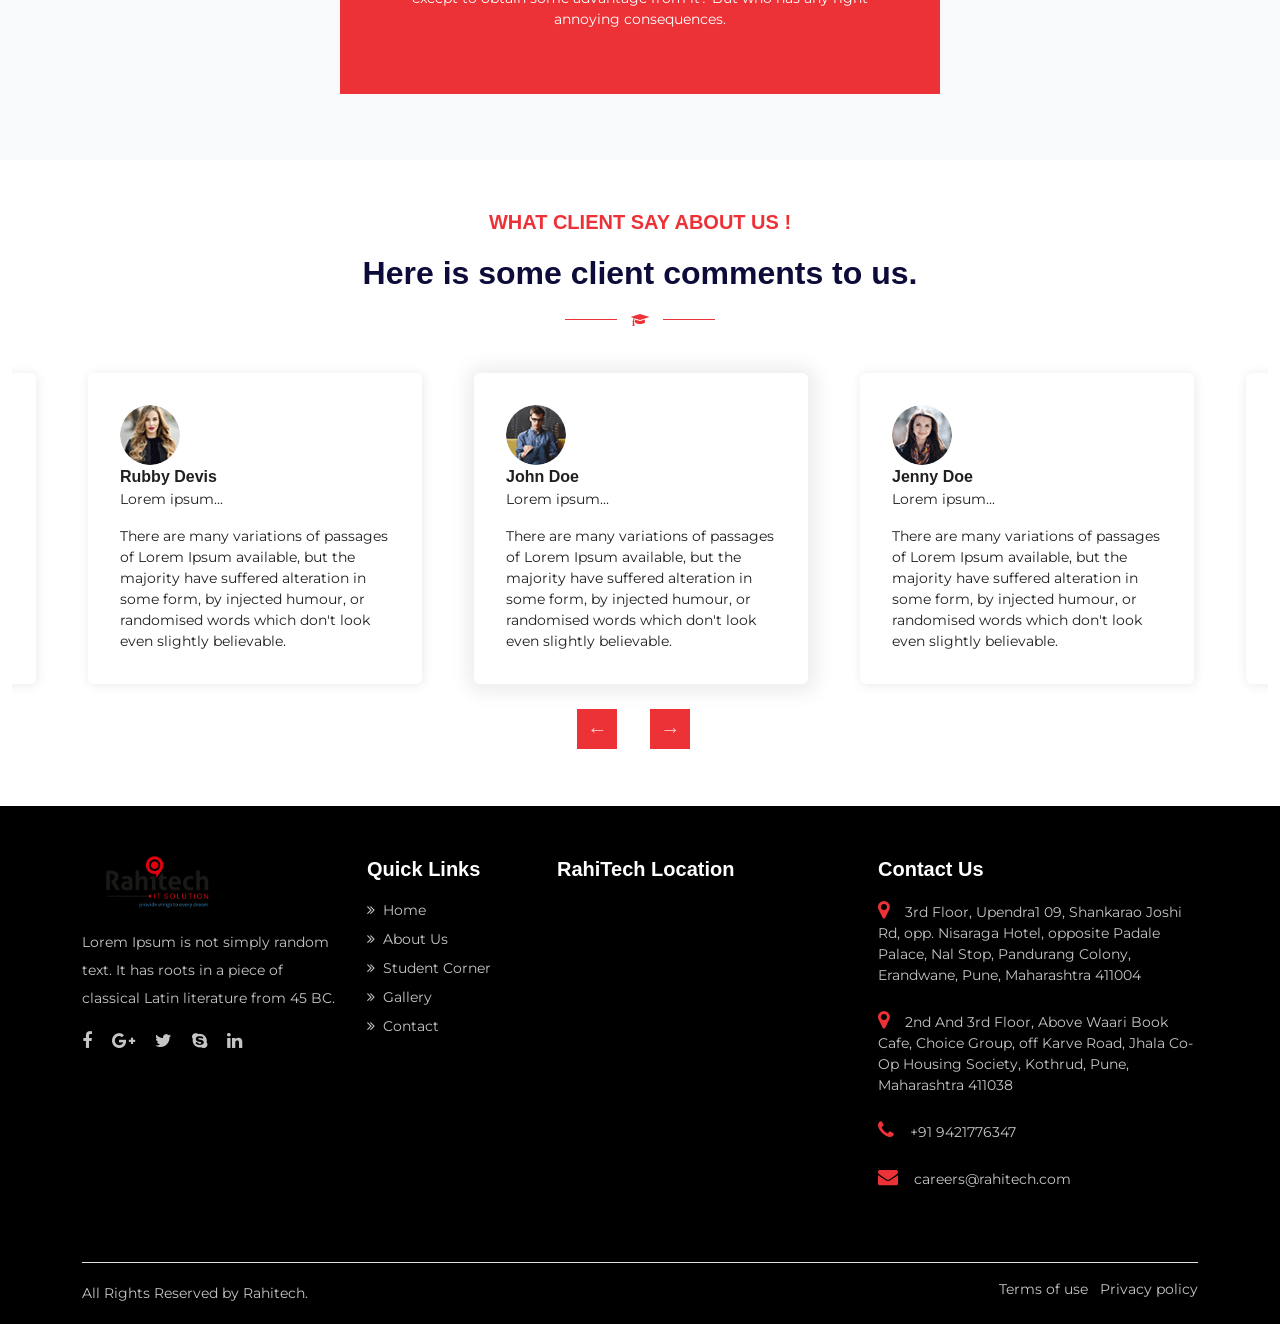
==== commit 89c7f42a: "Course Redesign and add Colors" ====
--- a/about.html
+++ b/about.html
@@ -128,21 +128,8 @@
             <div class="container">
                 <div class="row">
                    
-                    <div class="col-lg-6 col-md-8 offset-md-2 offset-lg-0">
-                        <div class="about-img">
-                            <div class="img_1" data-aos="zoom-in" data-aos-duration="550">
-                                <div class="border-line"></div>
-                                <img src="assets/images/Vikas-sir.jpg" class="img-fluid" alt="About">
-                            </div>
-                            <div class="img_2 d-flex" data-aos="zoom-in" data-aos-duration="1000">
-                                <h5 class="mb-0 text-white">Our Story</h5>
-                                <a href="./assets/images/Rahitech-Video-1.mp4" data-fancybox="gallery" class="video-btn text-white">
-                    <i class="fa fa-play-circle fa-3x"></i>
-                  </a>
-                            </div>
-                        </div>
-                    </div>
-                     <div class="col-lg-6 col-md-12">
+                   
+                     <div class="col-lg-6  col-md-8 offset-md-2 offset-lg-0 ">
                         <h1 class="color-orange fw-bold about-title" data-aos="fade-up" data-aos-duration="1000">15+</h1>
                         <h5 class="fw-bold text-uppercase mb-3" data-aos="fade-up" data-aos-duration="1000">YEARS OF EXPERIANCE</h5>
                         <p>Sed ut perspiciatis unde omnis iste natus error sit voluptatem accusantium doloremque laudantium, totam rem aperiam, eaque ipsa quae ab illo inventore veritatis et quasi architecto beatae vitae dicta sunt explicabo.</p>
@@ -150,6 +137,22 @@
                             adipisci velit, sed quia non numquam eius modi tempora incidunt ut labore et dolore magnam aliquam quaerat voluptatem.</p>
                         <p>Sed ut perspiciatis unde omnis iste natus error sit voluptatem accusantium doloremque laudantium, totam rem aperiam, eaque ipsa quae ab illo inventore veritatis et quasi architecto beatae vitae dicta sunt explicabo.</p>
                     </div>
+
+                     <div class="col-lg-6 col-md-12">
+                        <div class="about-img">
+                            <div class="img_1" data-aos="zoom-in" data-aos-duration="550">
+                                <div class="border-line"></div>
+                                <img src="assets/images/about1.jpg" class="img-fluid" alt="About">
+                            </div>
+                            <div class="img_2 d-flex" data-aos="zoom-in" data-aos-duration="1000">
+                                <h5 class="mb-0 text-white">Our Story</h5>
+                                <a href="./assets/images/Rahitech-Video-1.mp4" data-fancybox="gallery" class="video-btn text-white">
+                    <i class="fa fa-play-circle fa-3x"></i>
+                  </a>
+                            </div>
+                        </div>
+                    </div>
+
                 </div>
             </div>
         </section>
@@ -311,43 +314,47 @@
                     <div class="col-md-12">
                         <div class="slider-nav py-3">
                             <div class="text-center history_slide">
-                                <h3>2000</h3>
-                                <i class="fa fa-circle text-center"></i>
+                                <h3 class="Year-rahi">2000</h3>
+                                <i class="fa fa-circle text-center" onclick="getYear(2000)"></i>
                             </div>
                             <div class="text-center history_slide">
                                 <h3>2005</h3>
-                                <i class="fa fa-circle text-center"></i>
+                                <i class="fa fa-circle text-center" onclick="getYear(2005)"></i>
                             </div>
                             <div class="text-center history_slide">
                                 <h3>2010</h3>
-                                <i class="fa fa-circle text-center"></i>
+                                <i class="fa fa-circle text-center" onclick="getYear(2010)"></i>
                             </div>
                             <div class="text-center history_slide">
                                 <h3>2015</h3>
-                                <i class="fa fa-circle text-center"></i>
+                                <i class="fa fa-circle text-center" onclick="getYear(2015)"></i>
                             </div>
                             <div class="text-center history_slide">
                                 <h3>2019</h3>
-                                <i class="fa fa-circle text-center"></i>
+                                <i class="fa fa-circle text-center" onclick="getYear(2019)"></i>
                             </div>
                         </div>
                     </div>
                     <div class="col-md-12">
                         <div class="slider-for mb-3" data-aos="fade-up" data-aos-duration="1000">
                             <div class="history-content p-5 text-center theme-Red">
-                                <h3>Reached New Milestone</h3>
+                                <h3>RahiTech In 2000</h3>
                                 <p>Find to reach fault with a man who chooses to enjoy a pleasure that has except to obtain some advantage from it? But who has any right annoying consequences. </p>
                             </div>
                             <div class="history-content p-5 text-center theme-Red">
-                                <h3>Reached New Milestone</h3>
+                                <h3>Rahitech In 2005</h3>
                                 <p>Find to reach fault with a man who chooses to enjoy a pleasure that has except to obtain some advantage from it? But who has any right annoying consequences. </p>
                             </div>
                             <div class="history-content p-5 text-center theme-Red">
-                                <h3>Reached New Milestone</h3>
+                                <h3>Rahitech In 2010</h3>
                                 <p>Find to reach fault with a man who chooses to enjoy a pleasure that has except to obtain some advantage from it? But who has any right annoying consequences. </p>
                             </div>
                             <div class="history-content p-5 text-center theme-Red">
-                                <h3>Reached New Milestone</h3>
+                                <h3>Rahitech In 2015</h3>
+                                <p>Find to reach fault with a man who chooses to enjoy a pleasure that has except to obtain some advantage from it? But who has any right annoying consequences. </p>
+                            </div>
+                            <div class="history-content p-5 text-center theme-Red">
+                                <h3>Rahitech In 2019</h3>
                                 <p>Find to reach fault with a man who chooses to enjoy a pleasure that has except to obtain some advantage from it? But who has any right annoying consequences. </p>
                             </div>
                         </div>
@@ -514,6 +521,18 @@
     <script src="assets/js/aos.js"></script>
     <script src="assets/js/page/about/about.js"></script>
     <script src="assets/js/script.js"></script>
+
+    <!-- <script>
+      let year =  document.getElementsByClassName('Year-rahi').item(0).innerHTML;
+      console.log(year);
+
+      function getYear(year){
+
+        console.log(year);
+
+      }
+      console.log("Hritik Year");
+    </script> -->
 </body>
 
 </html>
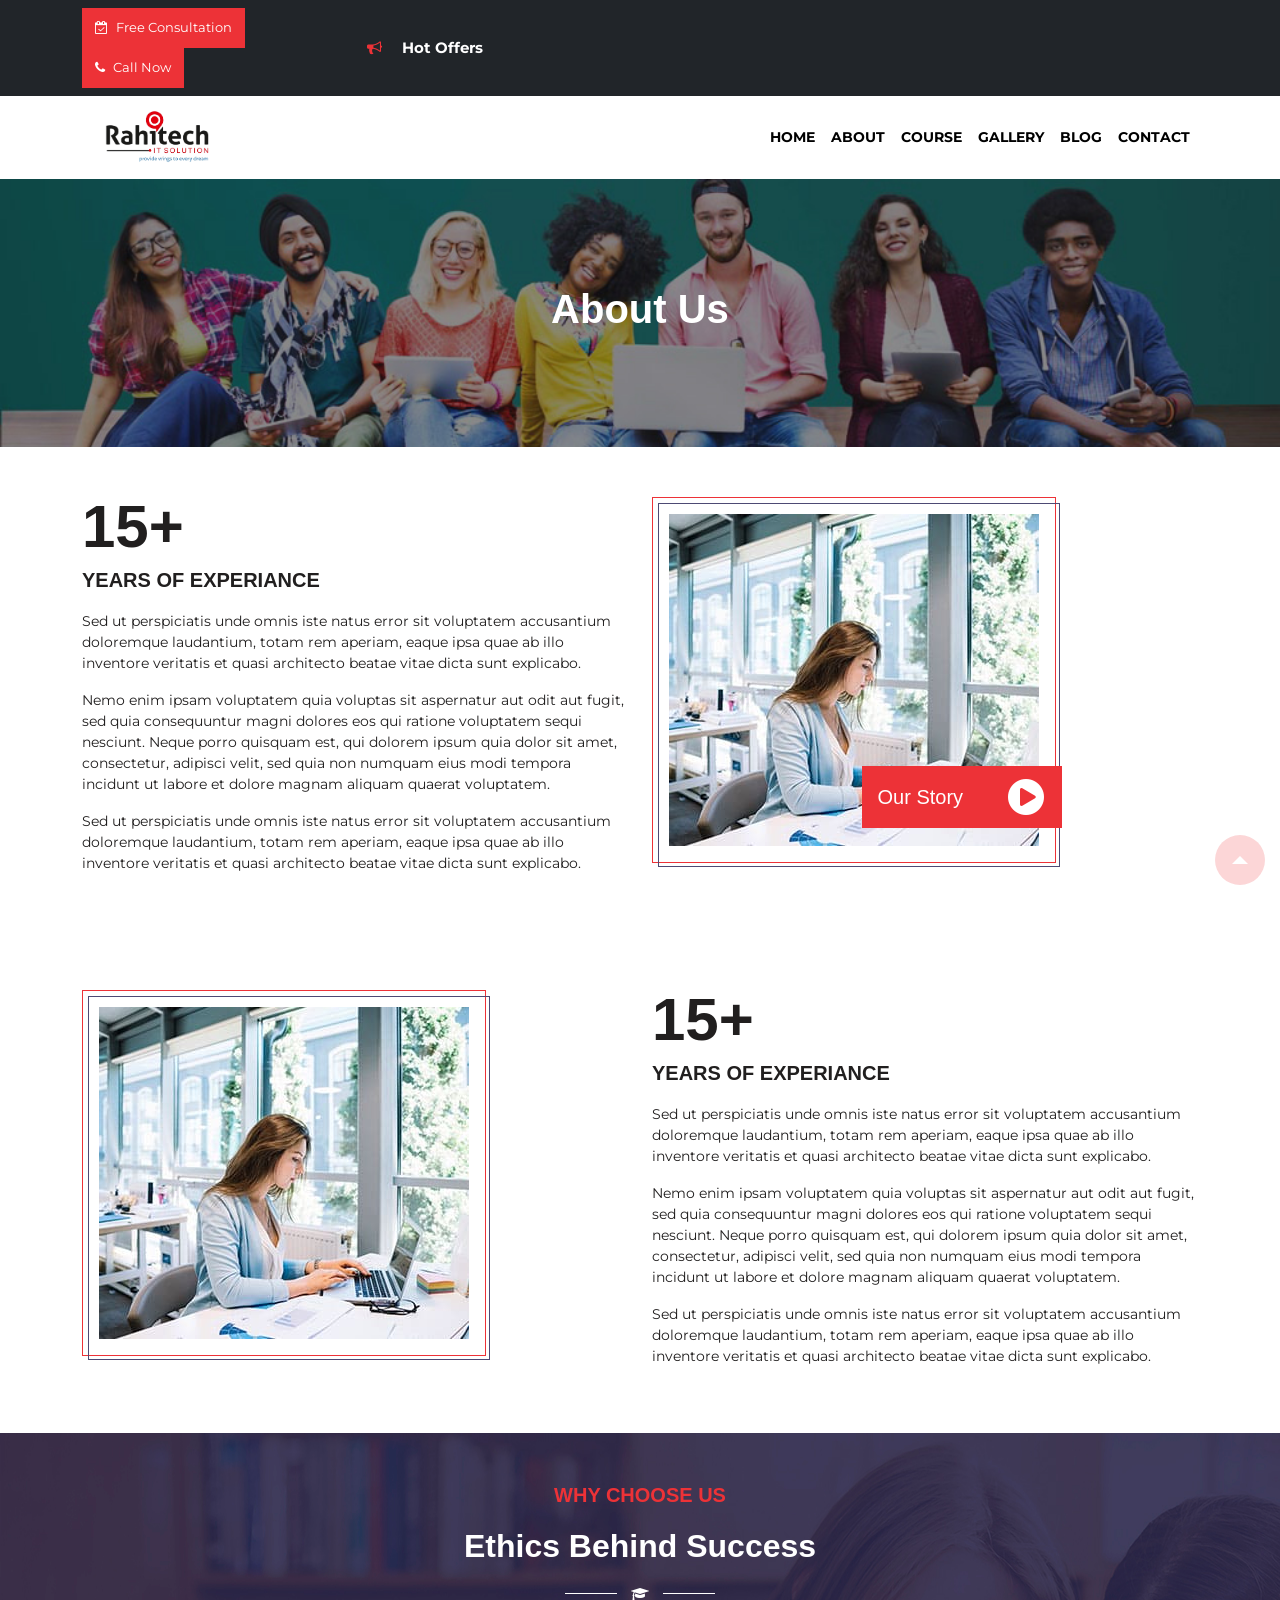
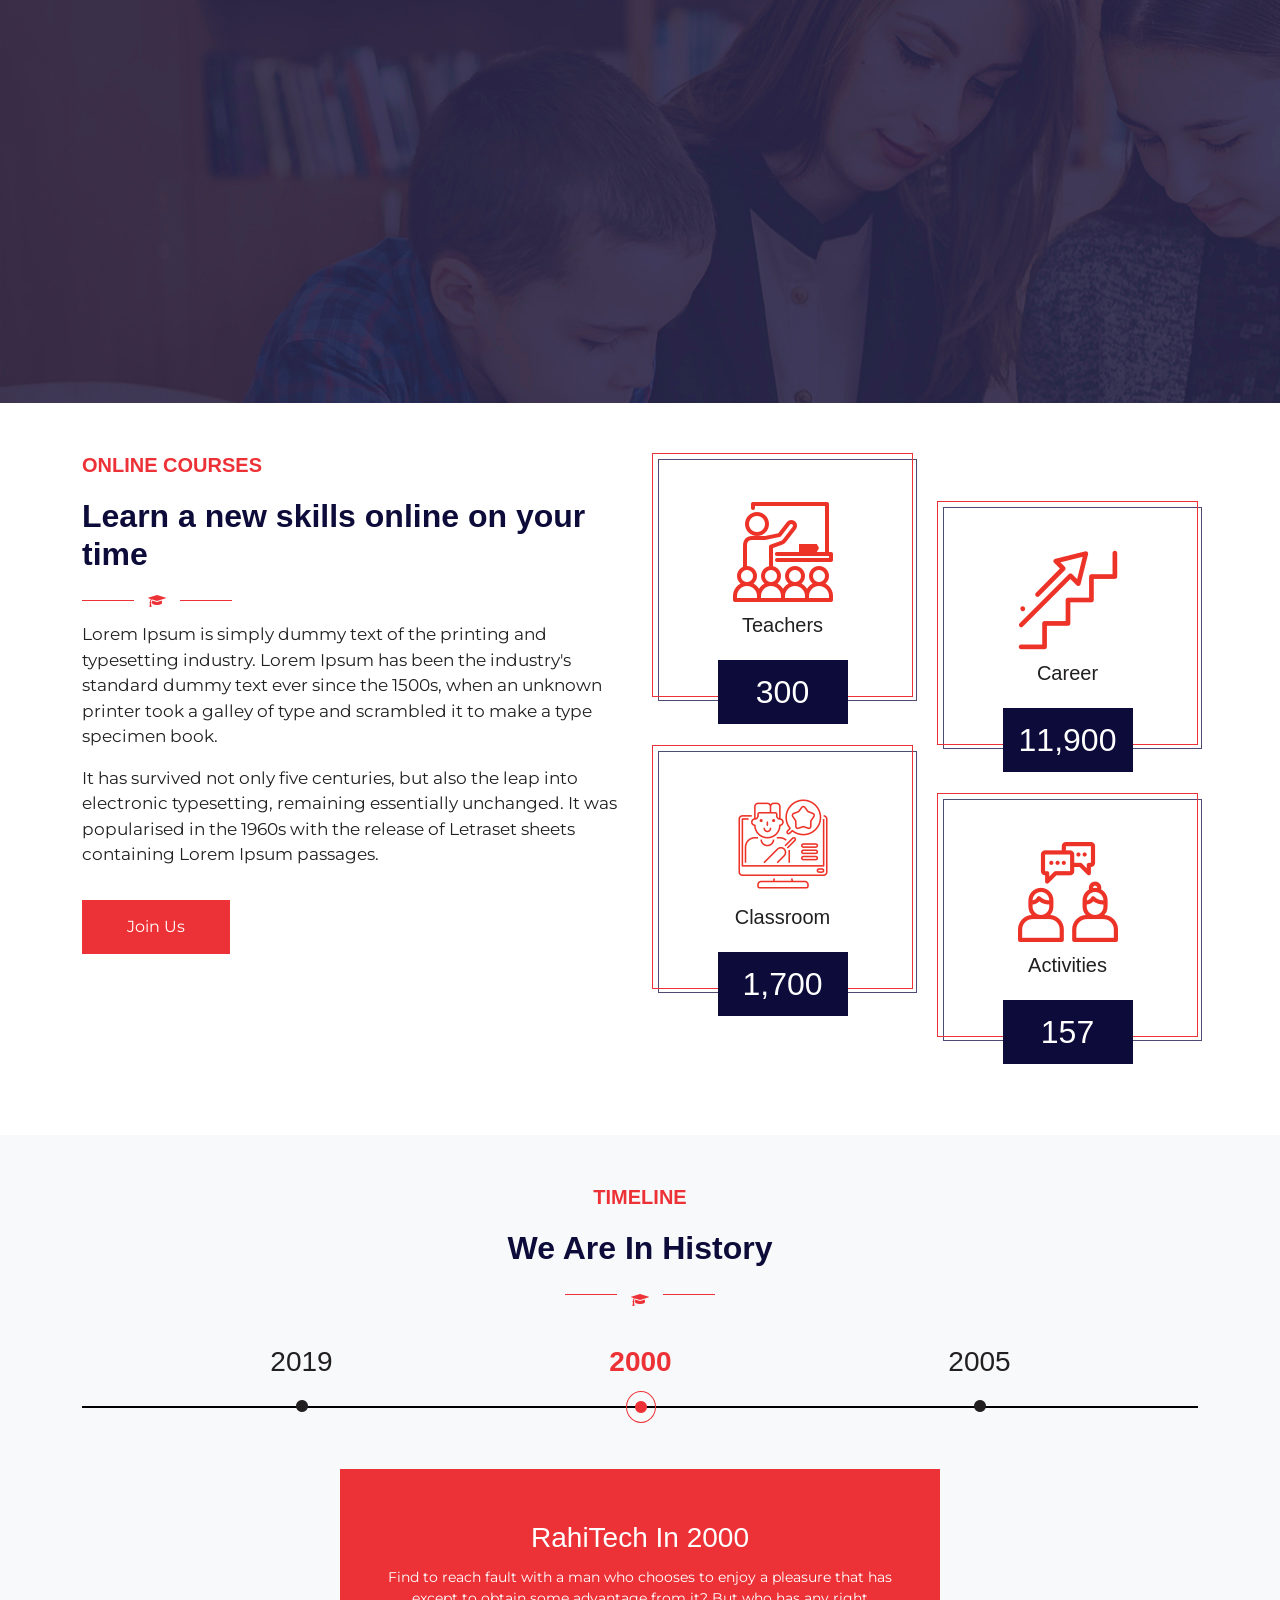
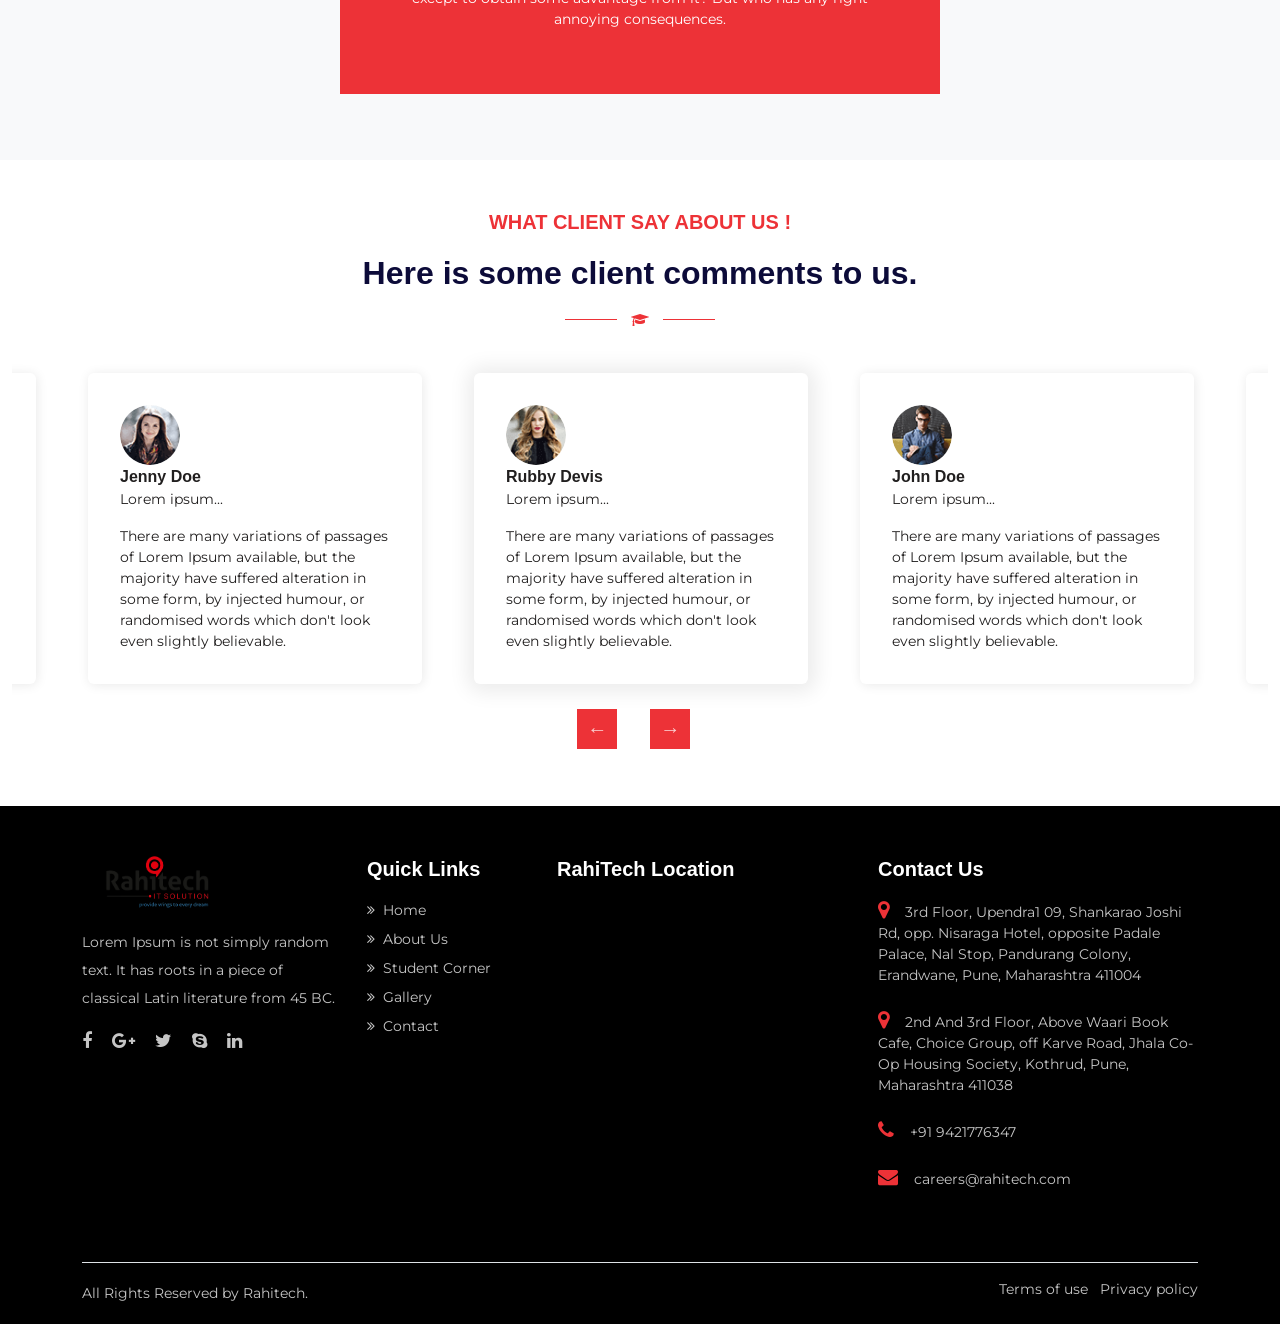
==== commit 28de5cd0: "changes image" ====
--- a/about.html
+++ b/about.html
@@ -171,7 +171,7 @@
                             </div>
                             <div class="img_2 d-flex" data-aos="zoom-in" data-aos-duration="1000">
                                 <h5 class="mb-0 text-white">Our Story</h5>
-                                <a href="https://www.youtube.com/watch?v=_sI_Ps7JSEk" data-fancybox="gallery" class="video-btn text-white">
+                                <a href="./assets/images/Rahitech-Video-1.mp4" data-fancybox="gallery" class="video-btn text-white">
                     <i class="fa fa-play-circle fa-3x"></i>
                   </a>
                             </div>
--- a/assets/css/style.css
+++ b/assets/css/style.css
@@ -233,6 +233,17 @@
     color: white;
 }
 
+.course-outline-box {
+  border-bottom: 3px solid red;
+}
+
+@media (min-width: 992px) {
+  .course-outline-box {
+    border-bottom: none;
+    border-right: 3px solid red;
+  }
+}
+
 .slick-prev:hover,
 .slick-prev:focus,
 .slick-next:hover,
@@ -644,9 +655,11 @@
     display: inline-block;
     line-height: 60px;
     margin: 0 4px;
-}
-
-a.left-btn:before {
+    cursor: pointer;
+}
+
+.left-btn:before,
+.right-btn:before {
     position: absolute;
     content: '';
     background: #ed3237;
@@ -658,7 +671,7 @@
     transform: skew(-30deg, 0deg);
 }
 
-a.left-btn:after {
+.left-btn:after {
     position: absolute;
     content: '';
     background: #ed3237;
@@ -669,19 +682,7 @@
     z-index: -1;
 }
 
-a.right-btn:before {
-    position: absolute;
-    content: '';
-    background: #ed3237;
-    width: 100%;
-    height: 100%;
-    left: 0;
-    top: 0;
-    z-index: -1;
-    transform: skew(-30deg, 0deg);
-}
-
-a.right-btn:after {
+.right-btn:after {
     position: absolute;
     content: '';
     background: #ed3237;
@@ -2230,4 +2231,31 @@
     .carousel-caption {
         top: 10px;
     }
+}
+#TopicsData {
+    max-height: 400px; 
+    overflow-y: auto;
+}
+#TopicsData::-webkit-scrollbar {
+    width: 0;
+}
+
+html{
+    scroll-behavior: smooth;
+}
+
+::-webkit-scrollbar {
+    width: 5px;
+}
+
+::-webkit-scrollbar-track {
+    background: #f1f1f1; 
+}
+   
+::-webkit-scrollbar-thumb {
+    background: #888; 
+}
+  
+::-webkit-scrollbar-thumb:hover {
+    background: red; 
 }
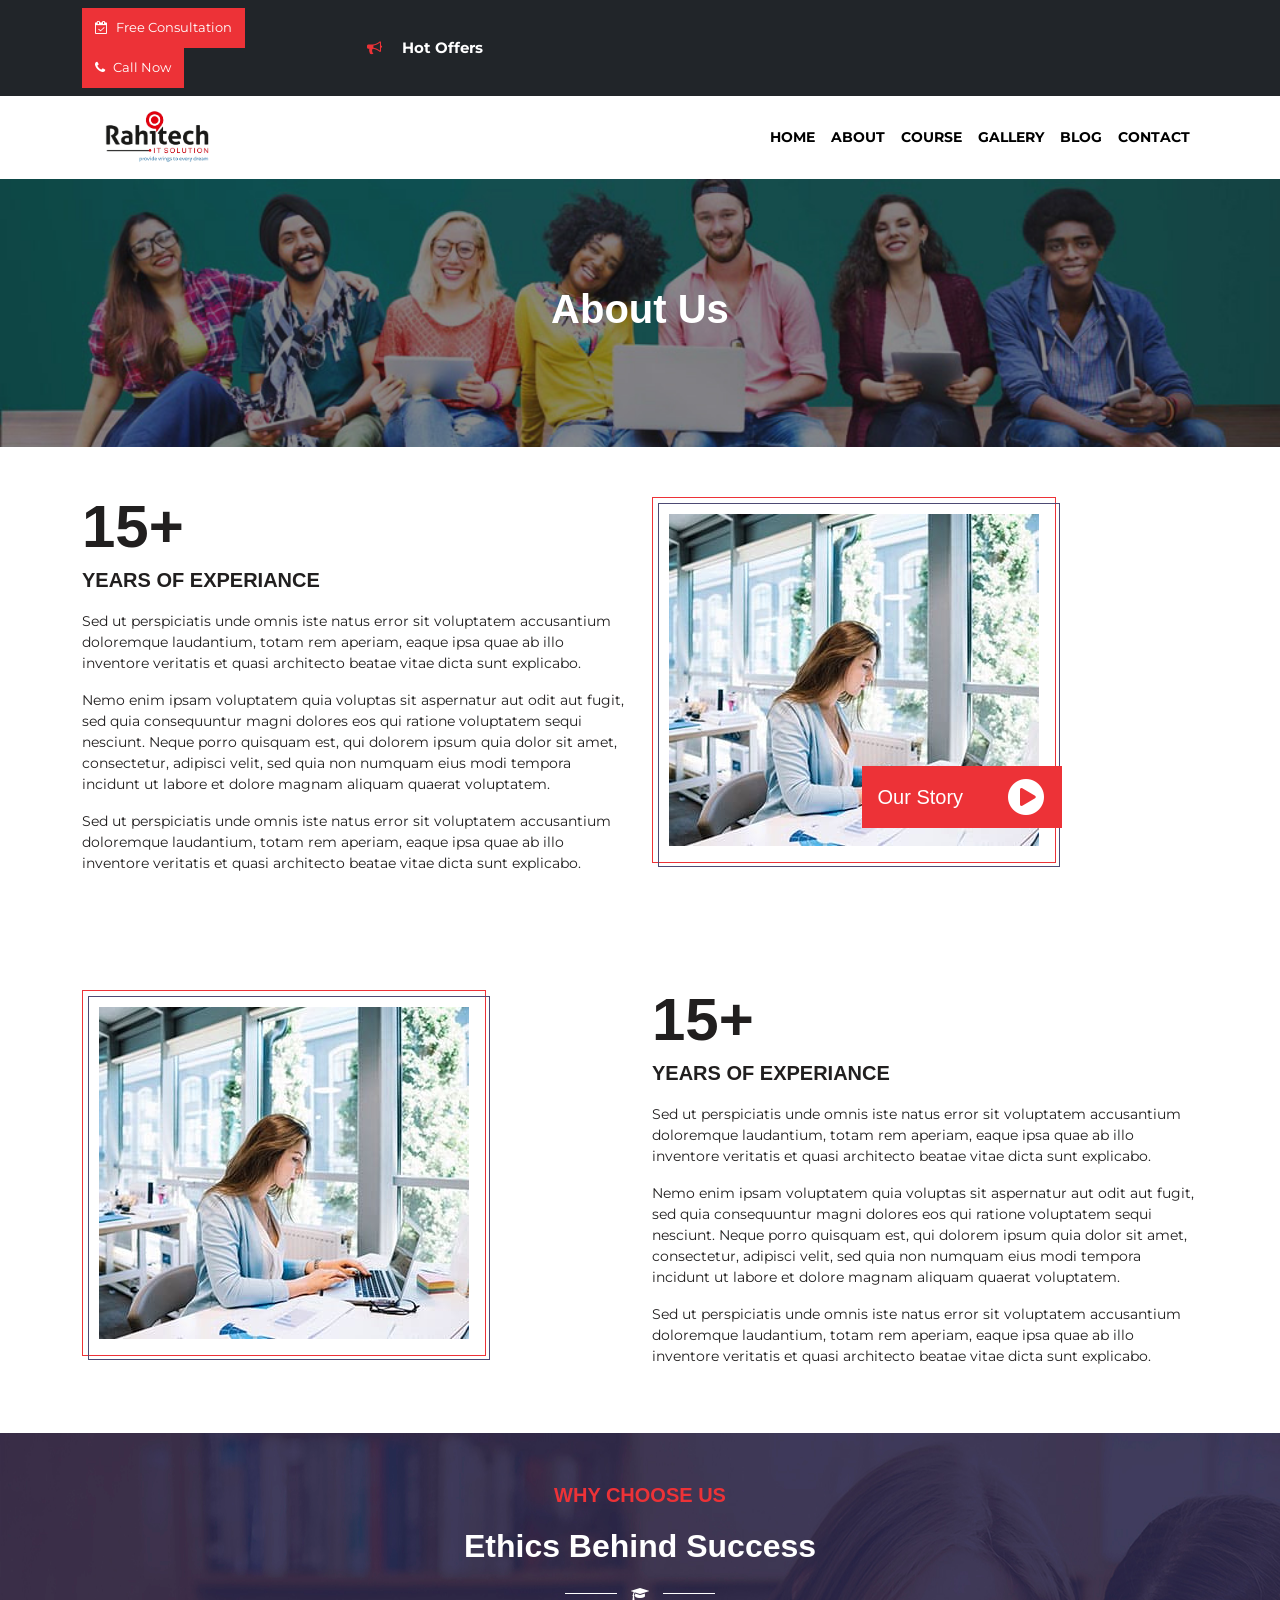
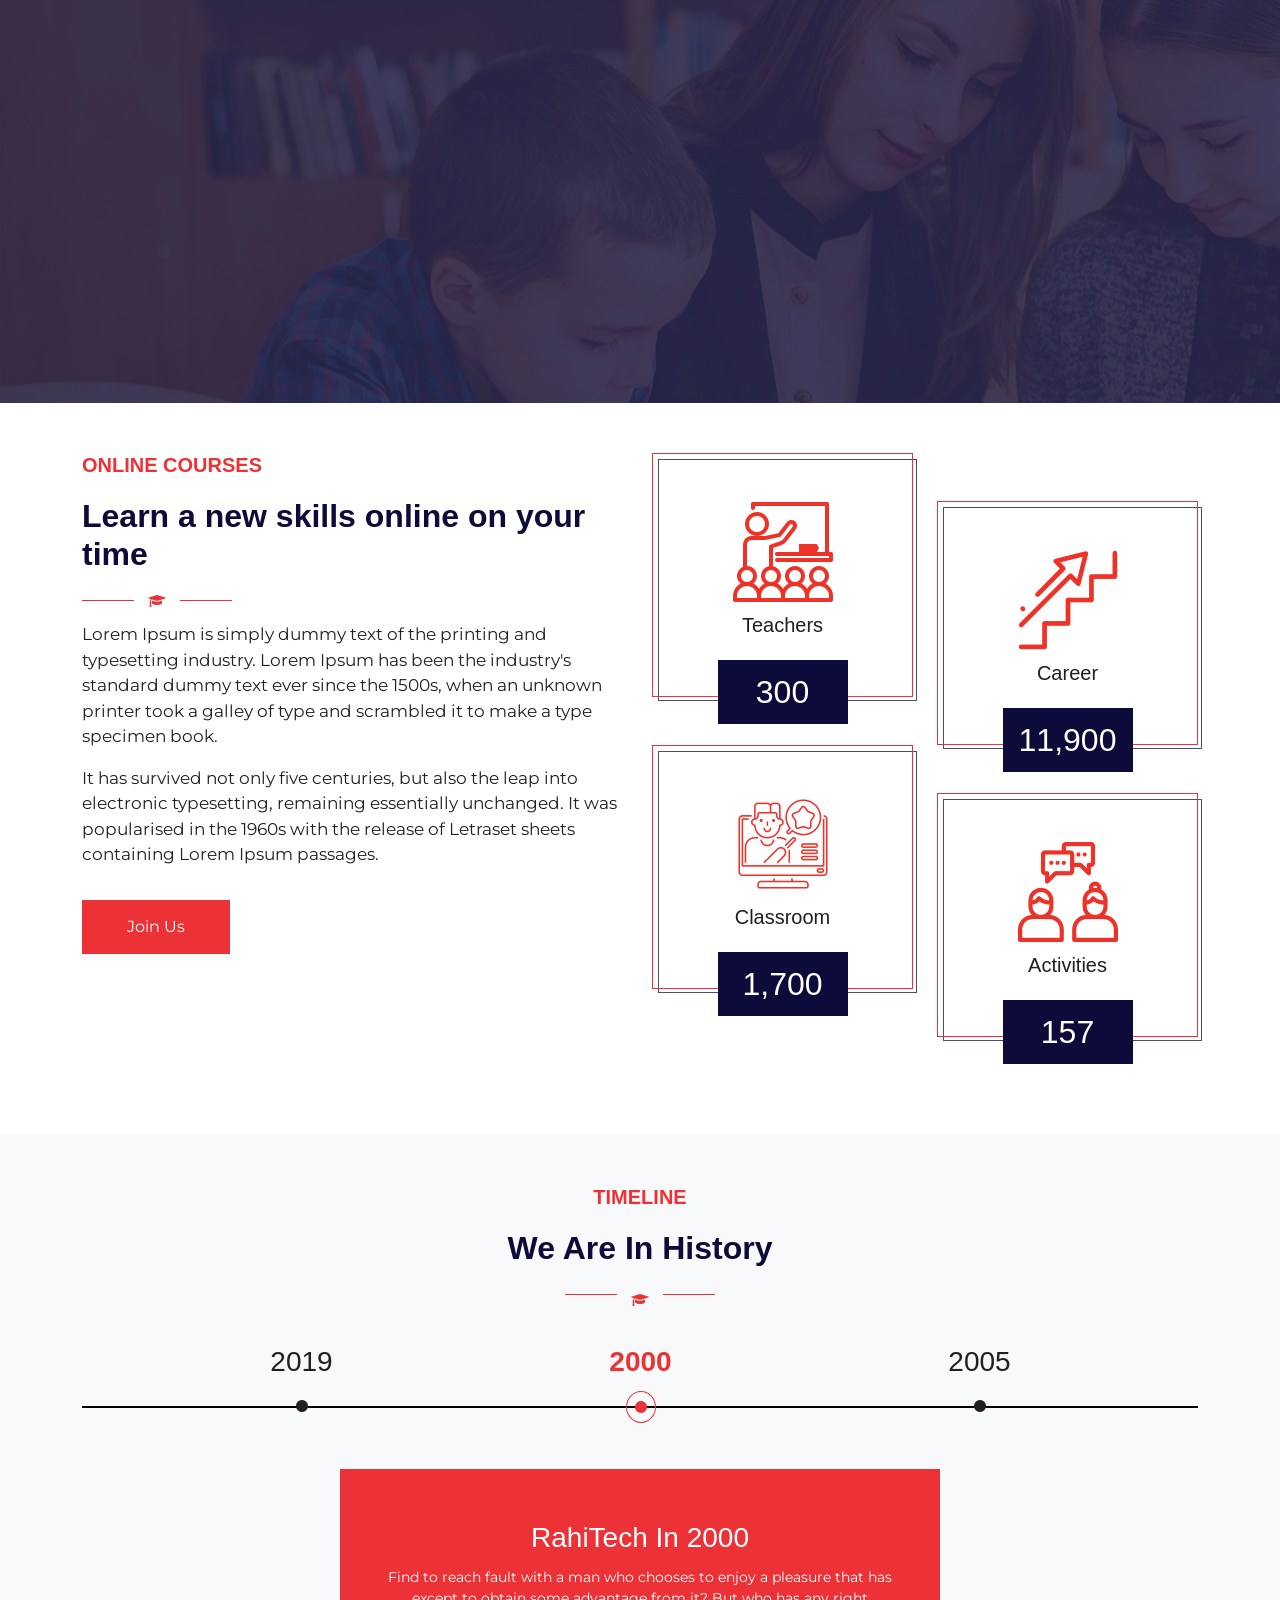
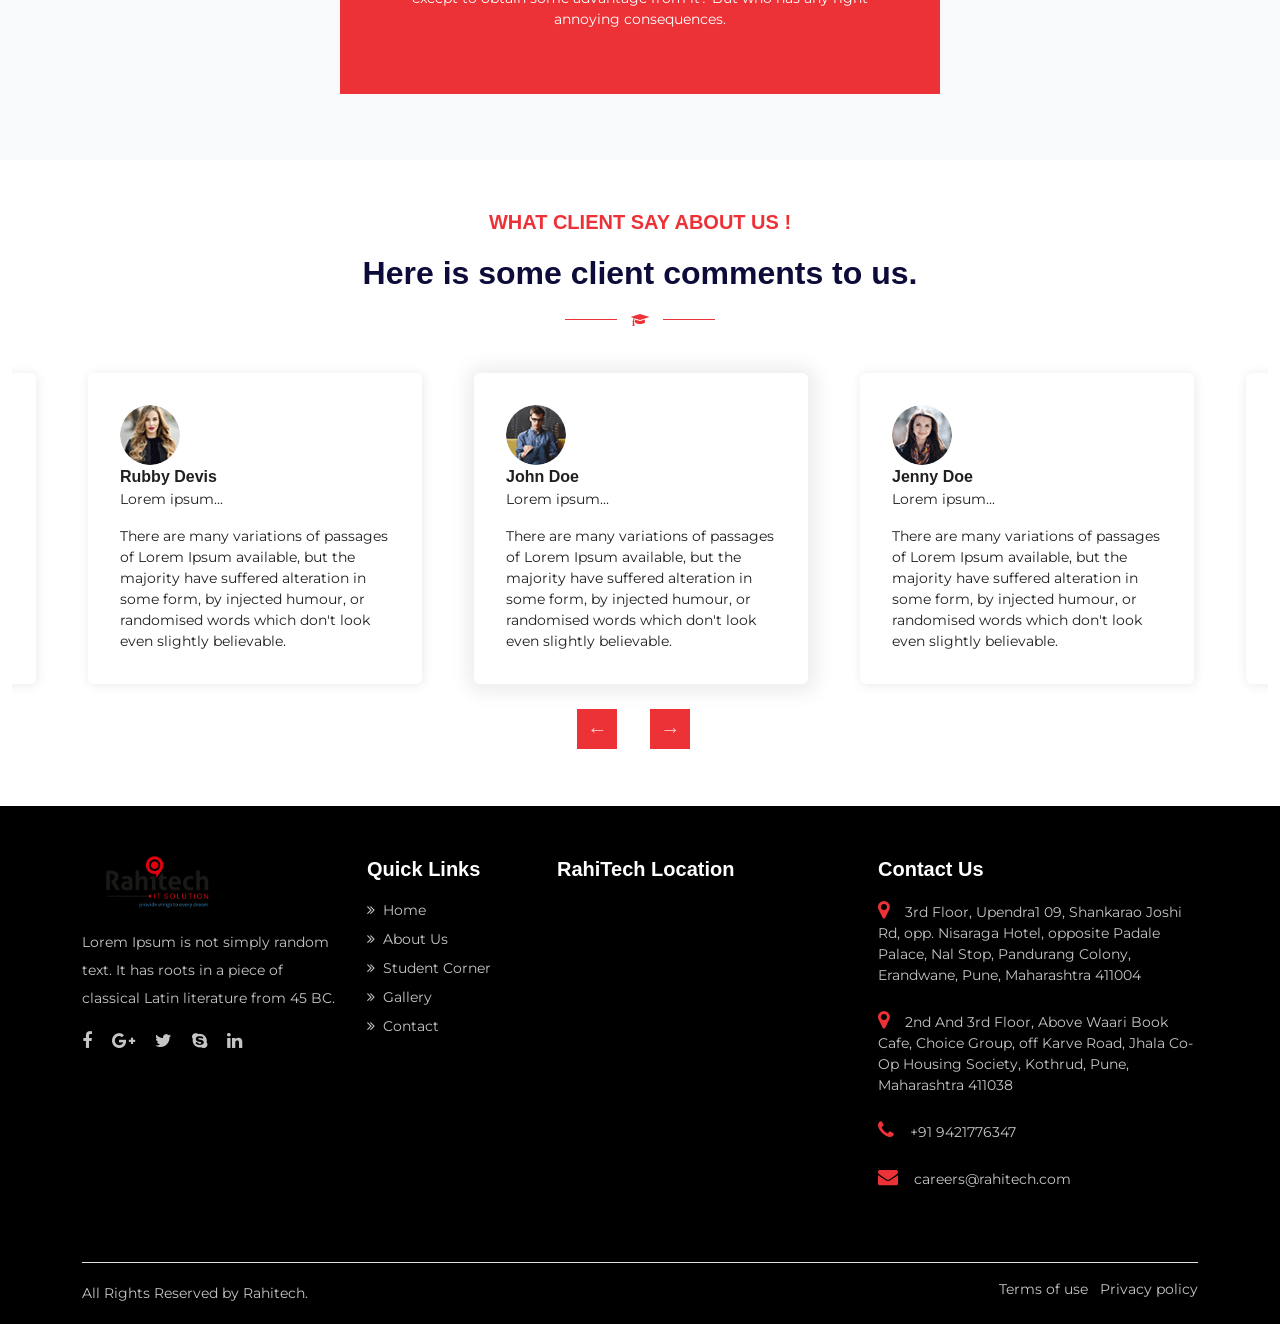
==== commit b3b88891: "update all listIcons" ====
--- a/about.html
+++ b/about.html
@@ -77,7 +77,7 @@
                     <img src="assets/images/logo.png" style="width: 150px;" class="img-fluid" alt="Edusquad">
                 </a>
                     <span class="navbar-toggler">
-                    <i class="ti-align-left" onclick="openNav()"></i>
+                    <i class="fa fa-bars" onclick="openNav()"></i>
                 </span>
                     <div class="collapse navbar-collapse justify-content-end" id="collapsibleNavbar">
                         <ul class="navbar-nav">
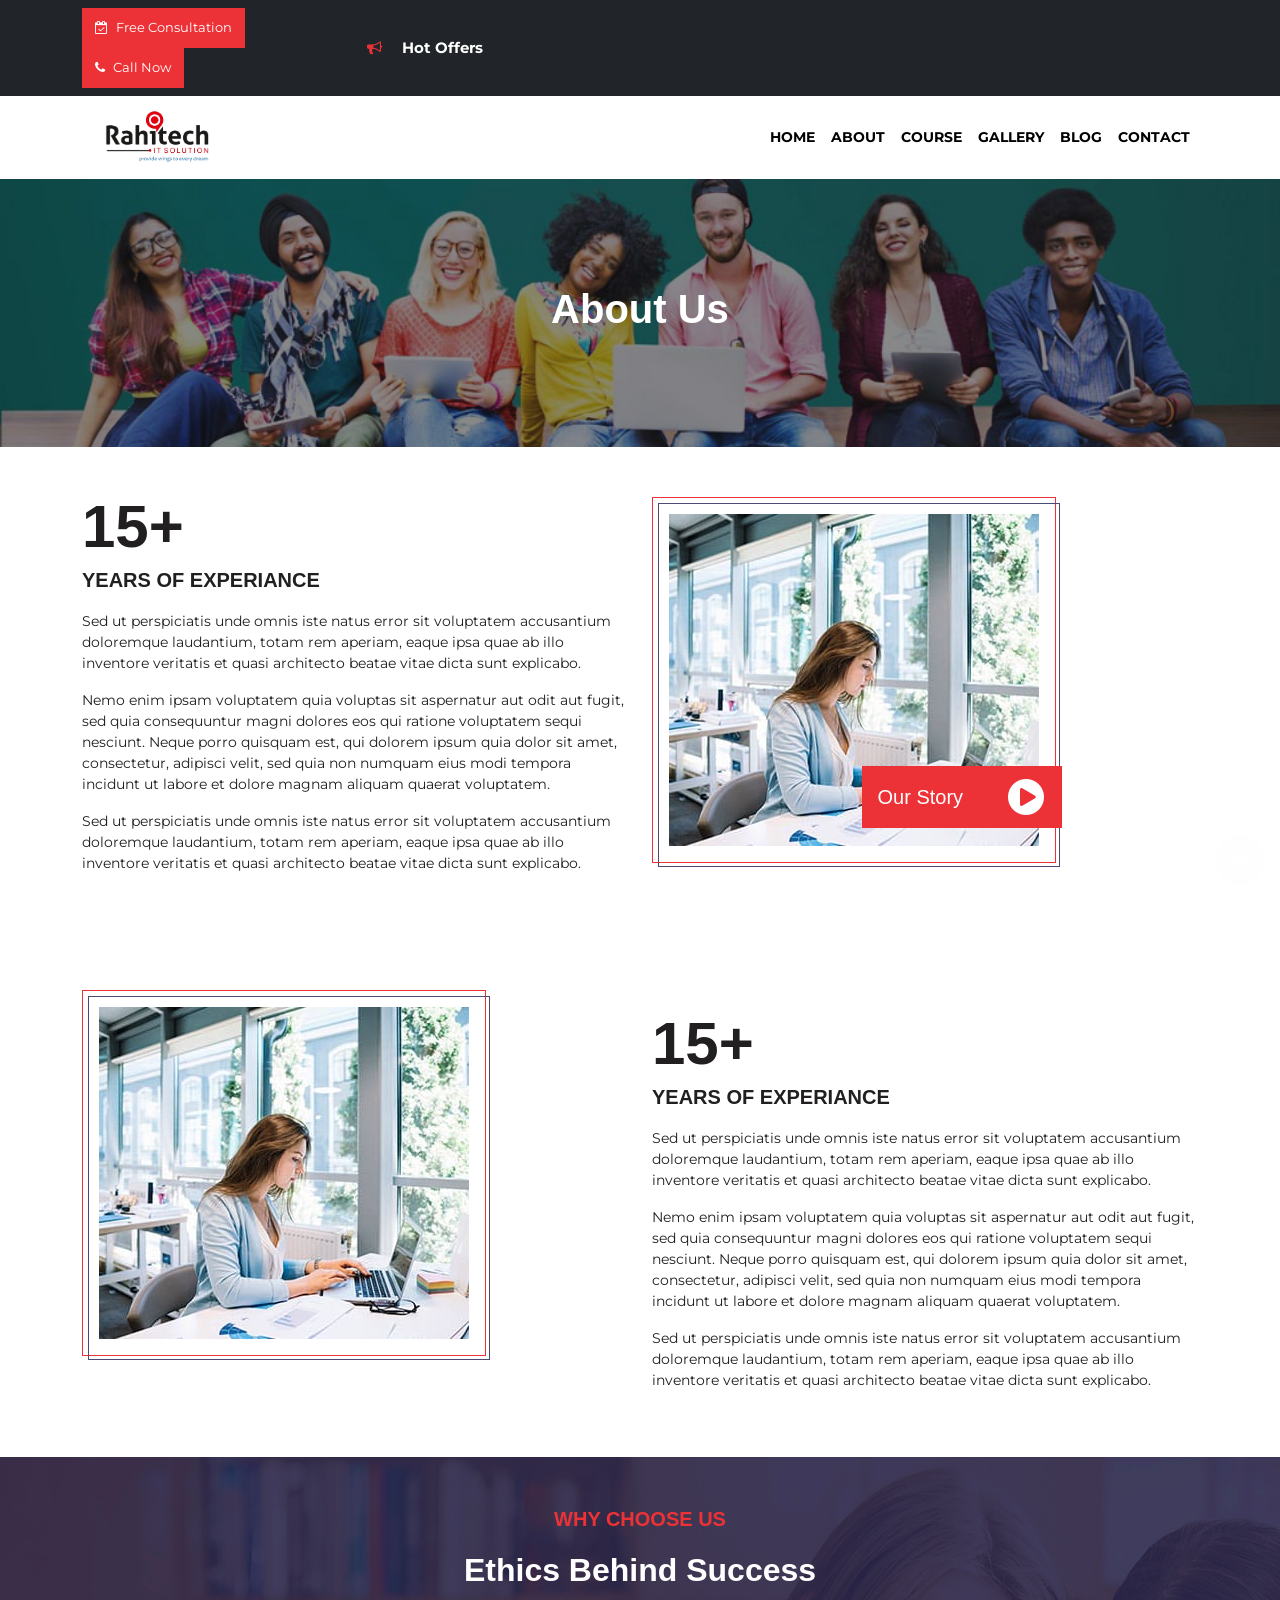
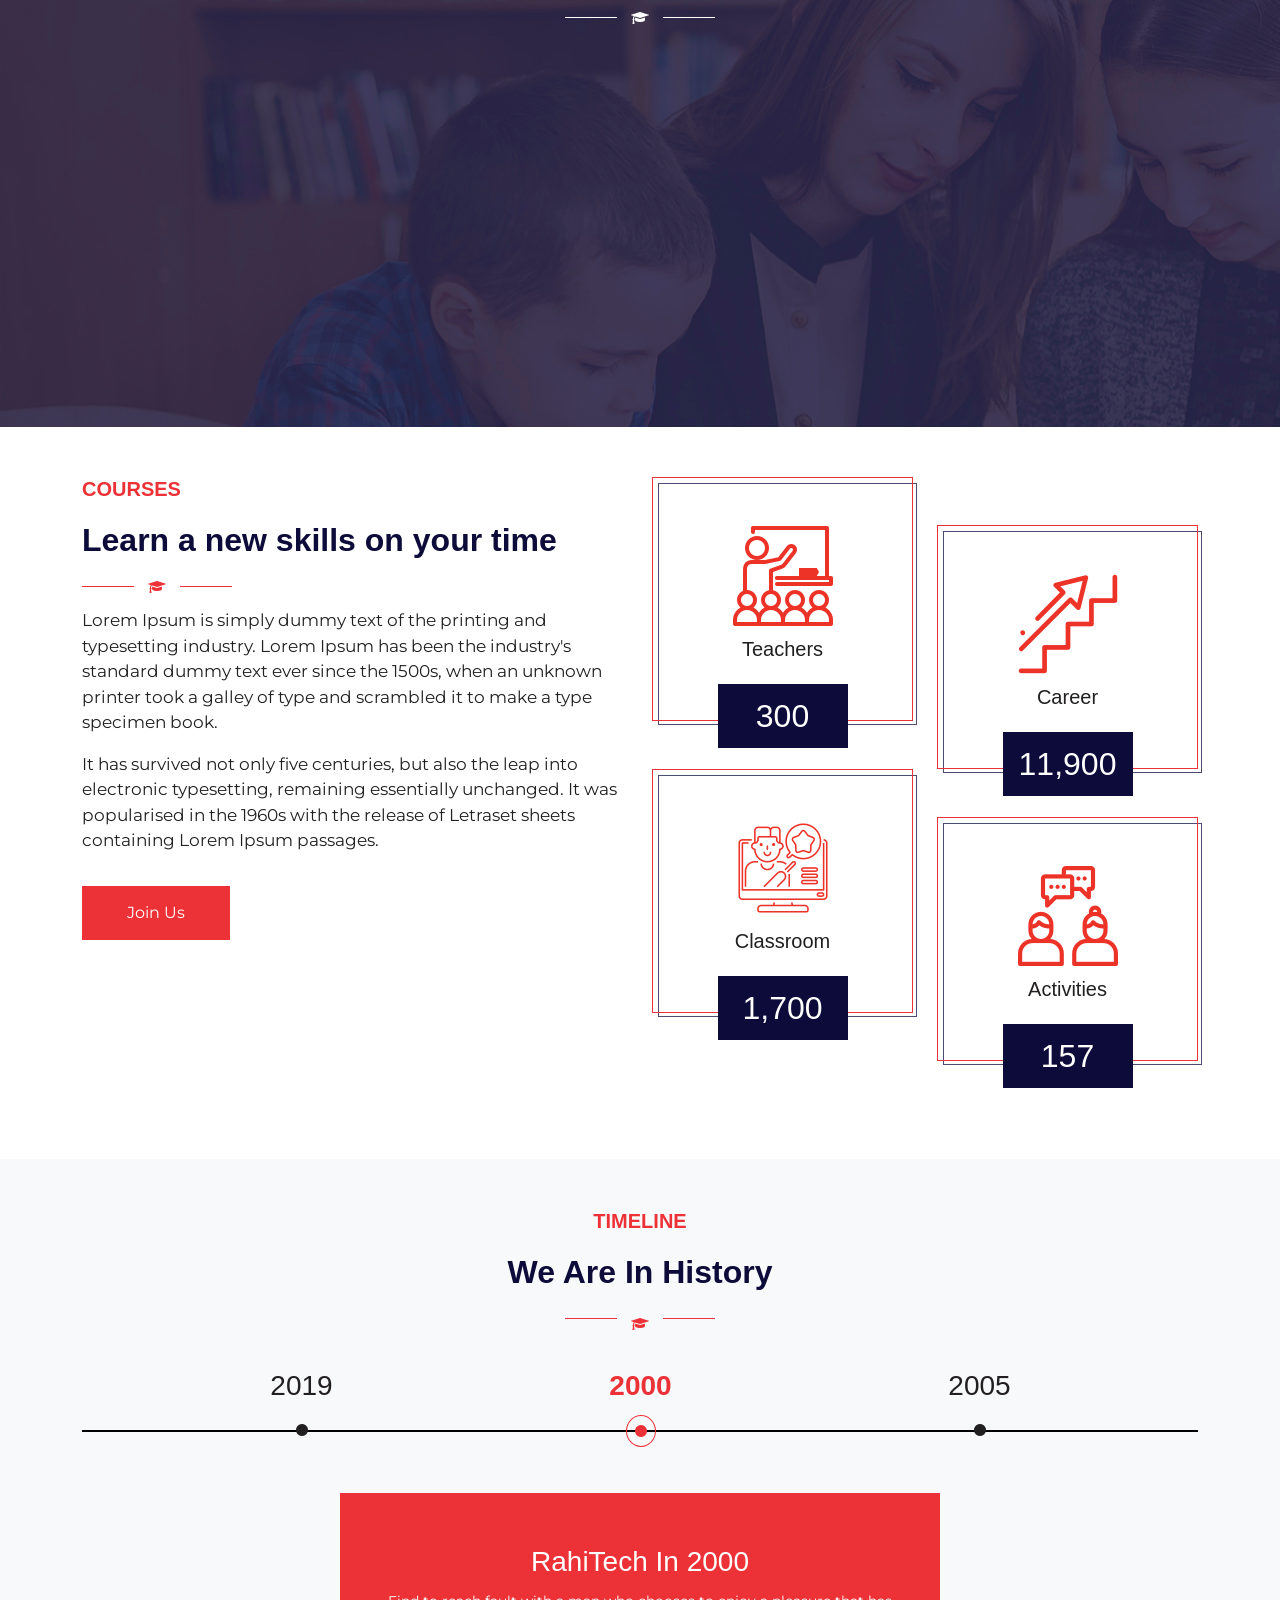
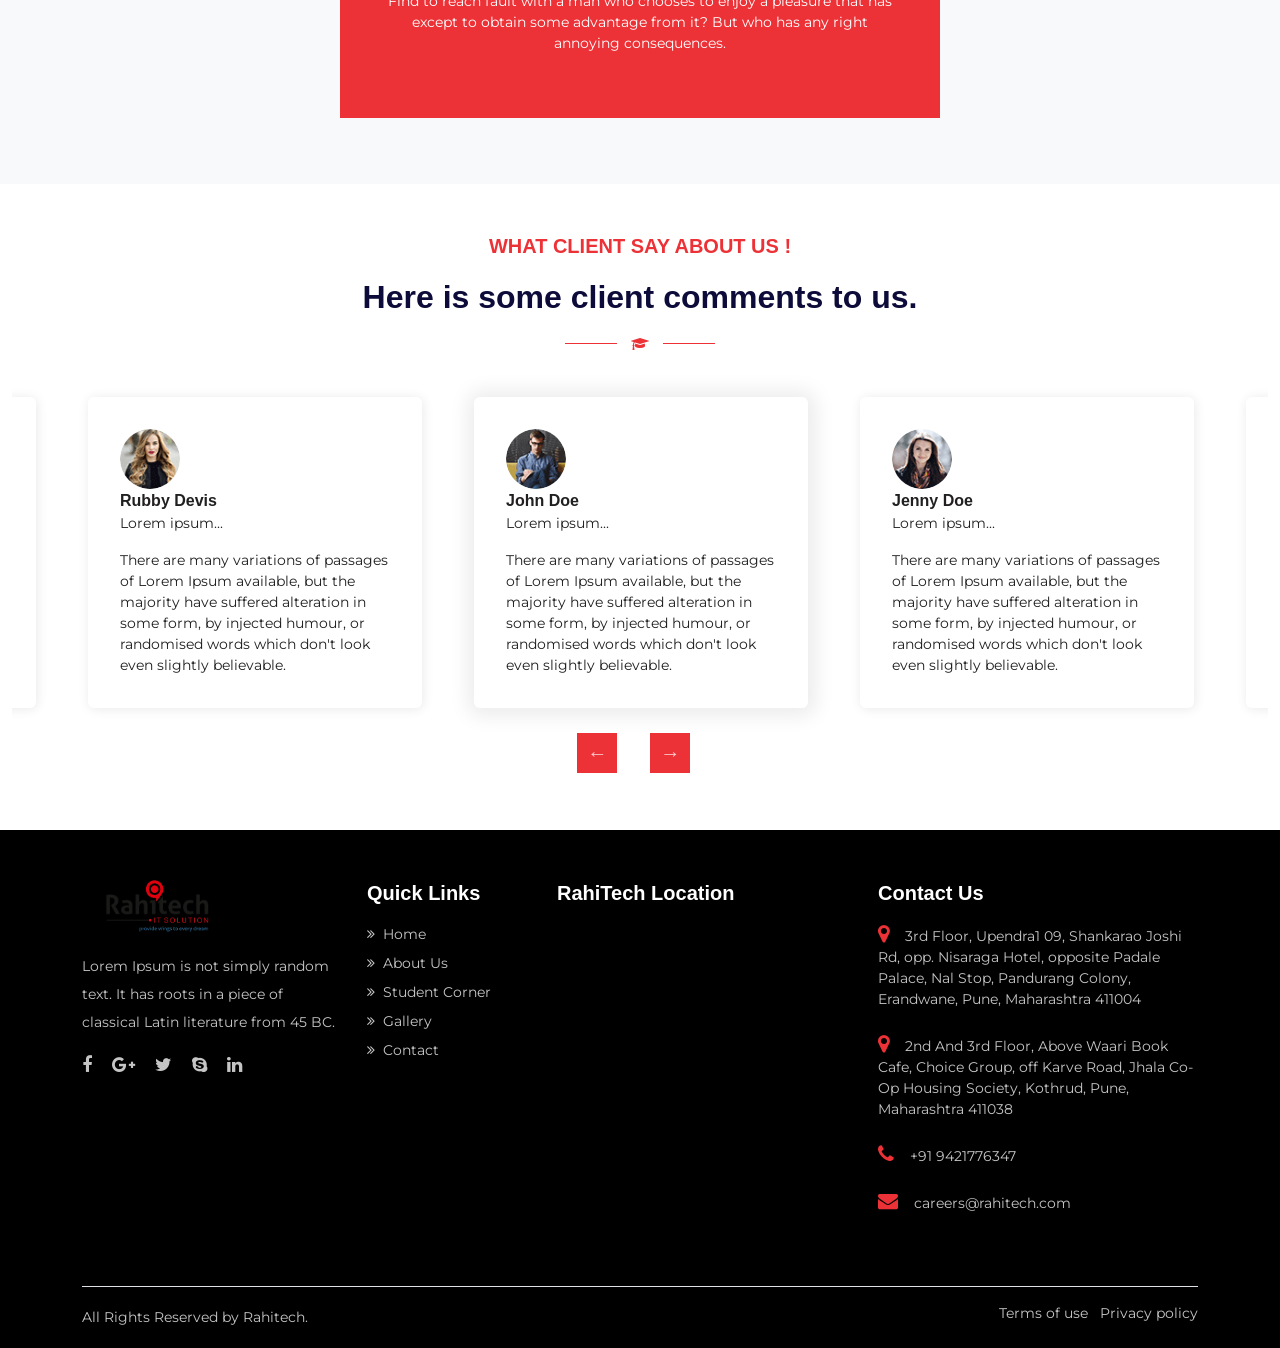
==== commit 9b99051b: "Changes Lenux and Some changes in index and nav" ====
--- a/about.html
+++ b/about.html
@@ -163,7 +163,7 @@
             <div class="container">
                 <div class="row">
                    
-                    <div class="col-lg-6 col-md-8 offset-md-2 offset-lg-0">
+                    <div class="col-lg-6 col-md-8 offset-md-2 offset-lg-0 mb-4">
                         <div class="about-img">
                             <div class="img_1" data-aos="zoom-in" data-aos-duration="550">
                                 <div class="border-line"></div>
@@ -178,7 +178,7 @@
                         </div>
                     </div>
 
-                     <div class="col-lg-6 col-md-12">
+                     <div class="col-lg-6 col-md-12 mt-4">
                         <h1 class="color-orange fw-bold about-title" data-aos="fade-up" data-aos-duration="1000">15+</h1>
                         <h5 class="fw-bold text-uppercase mb-3" data-aos="fade-up" data-aos-duration="1000">YEARS OF EXPERIANCE</h5>
                         <p>Sed ut perspiciatis unde omnis iste natus error sit voluptatem accusantium doloremque laudantium, totam rem aperiam, eaque ipsa quae ab illo inventore veritatis et quasi architecto beatae vitae dicta sunt explicabo.</p>
@@ -243,8 +243,8 @@
                 <div class="row">
                     <div class="col-lg-6">
                         <div class="sec-title" data-aos="fade-up" data-aos-duration="1000">
-                            <span class="title">Online Courses</span>
-                            <h2>Learn a new skills online on your time</h2>
+                            <span class="title">Courses</span>
+                            <h2>Learn a new skills on your time</h2>
                             <div class="divider">
                                 <span class="fa fa-mortar-board"></span>
                             </div>
